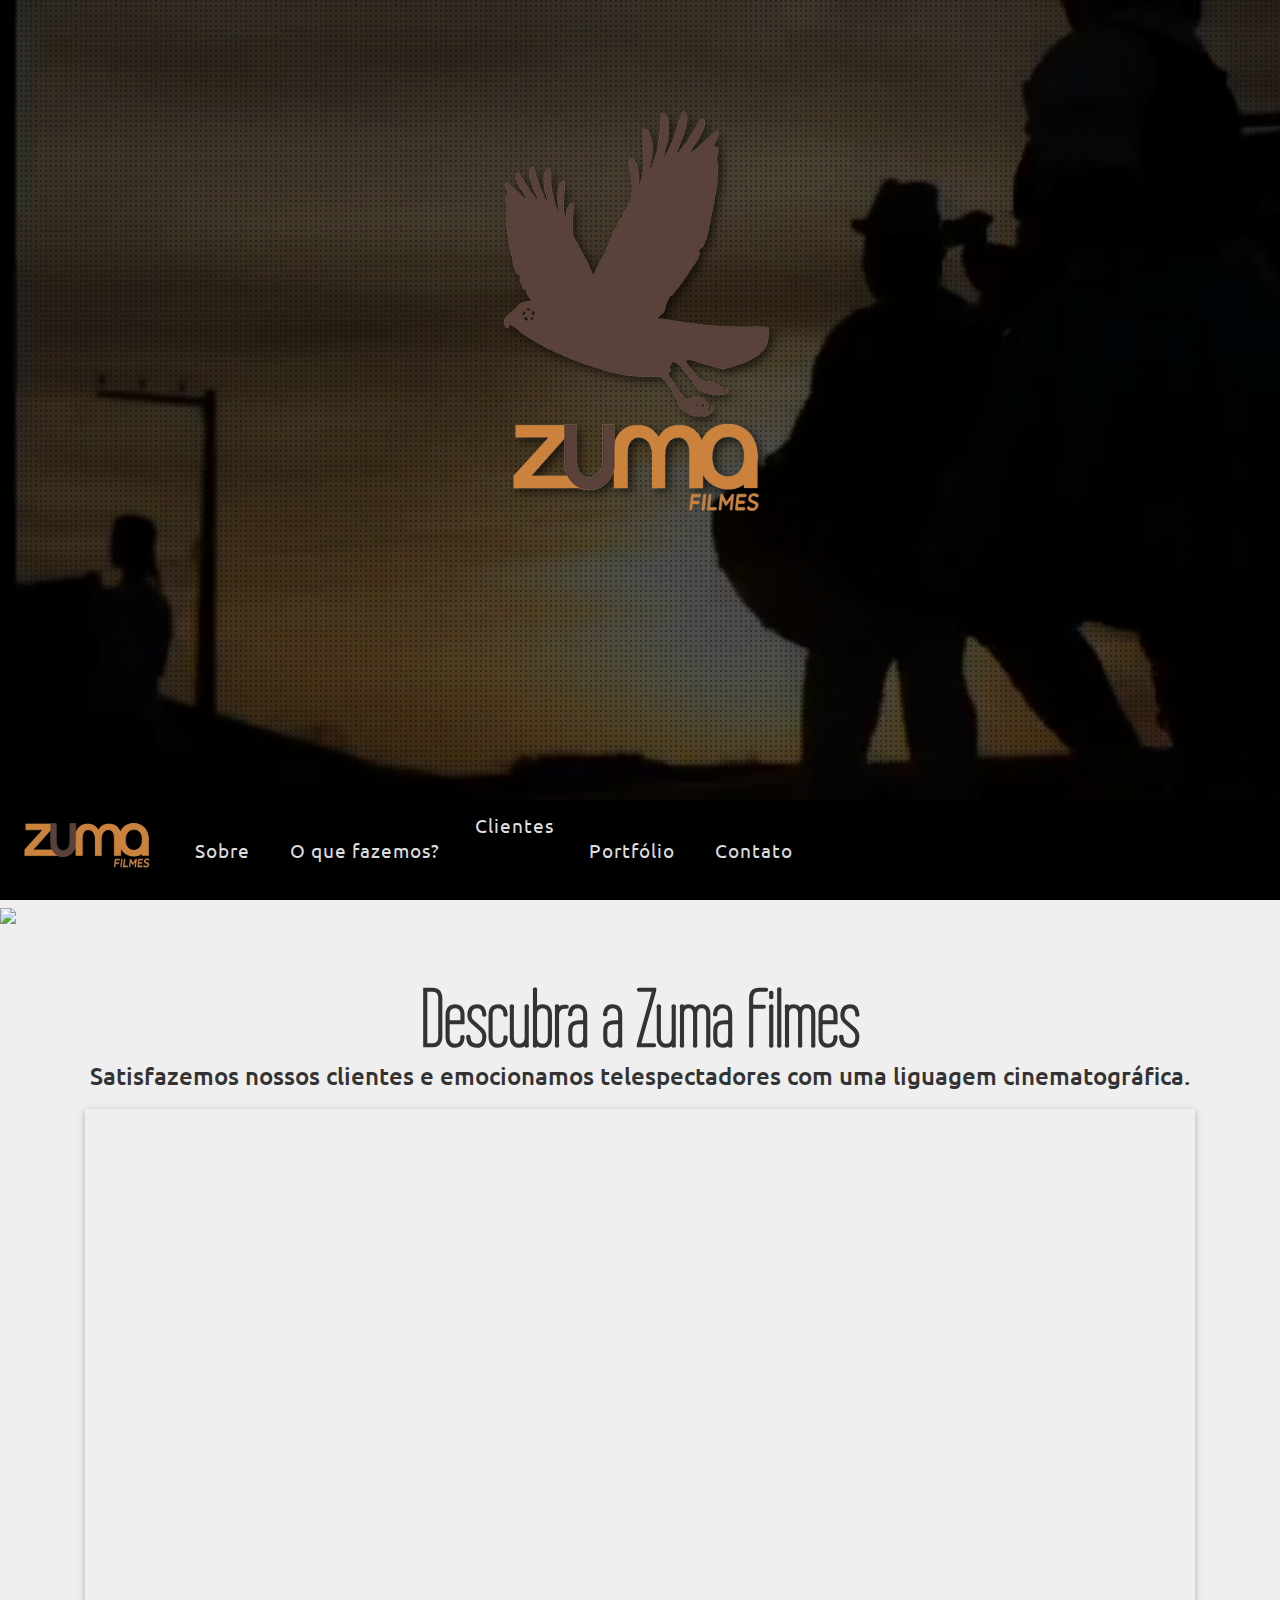
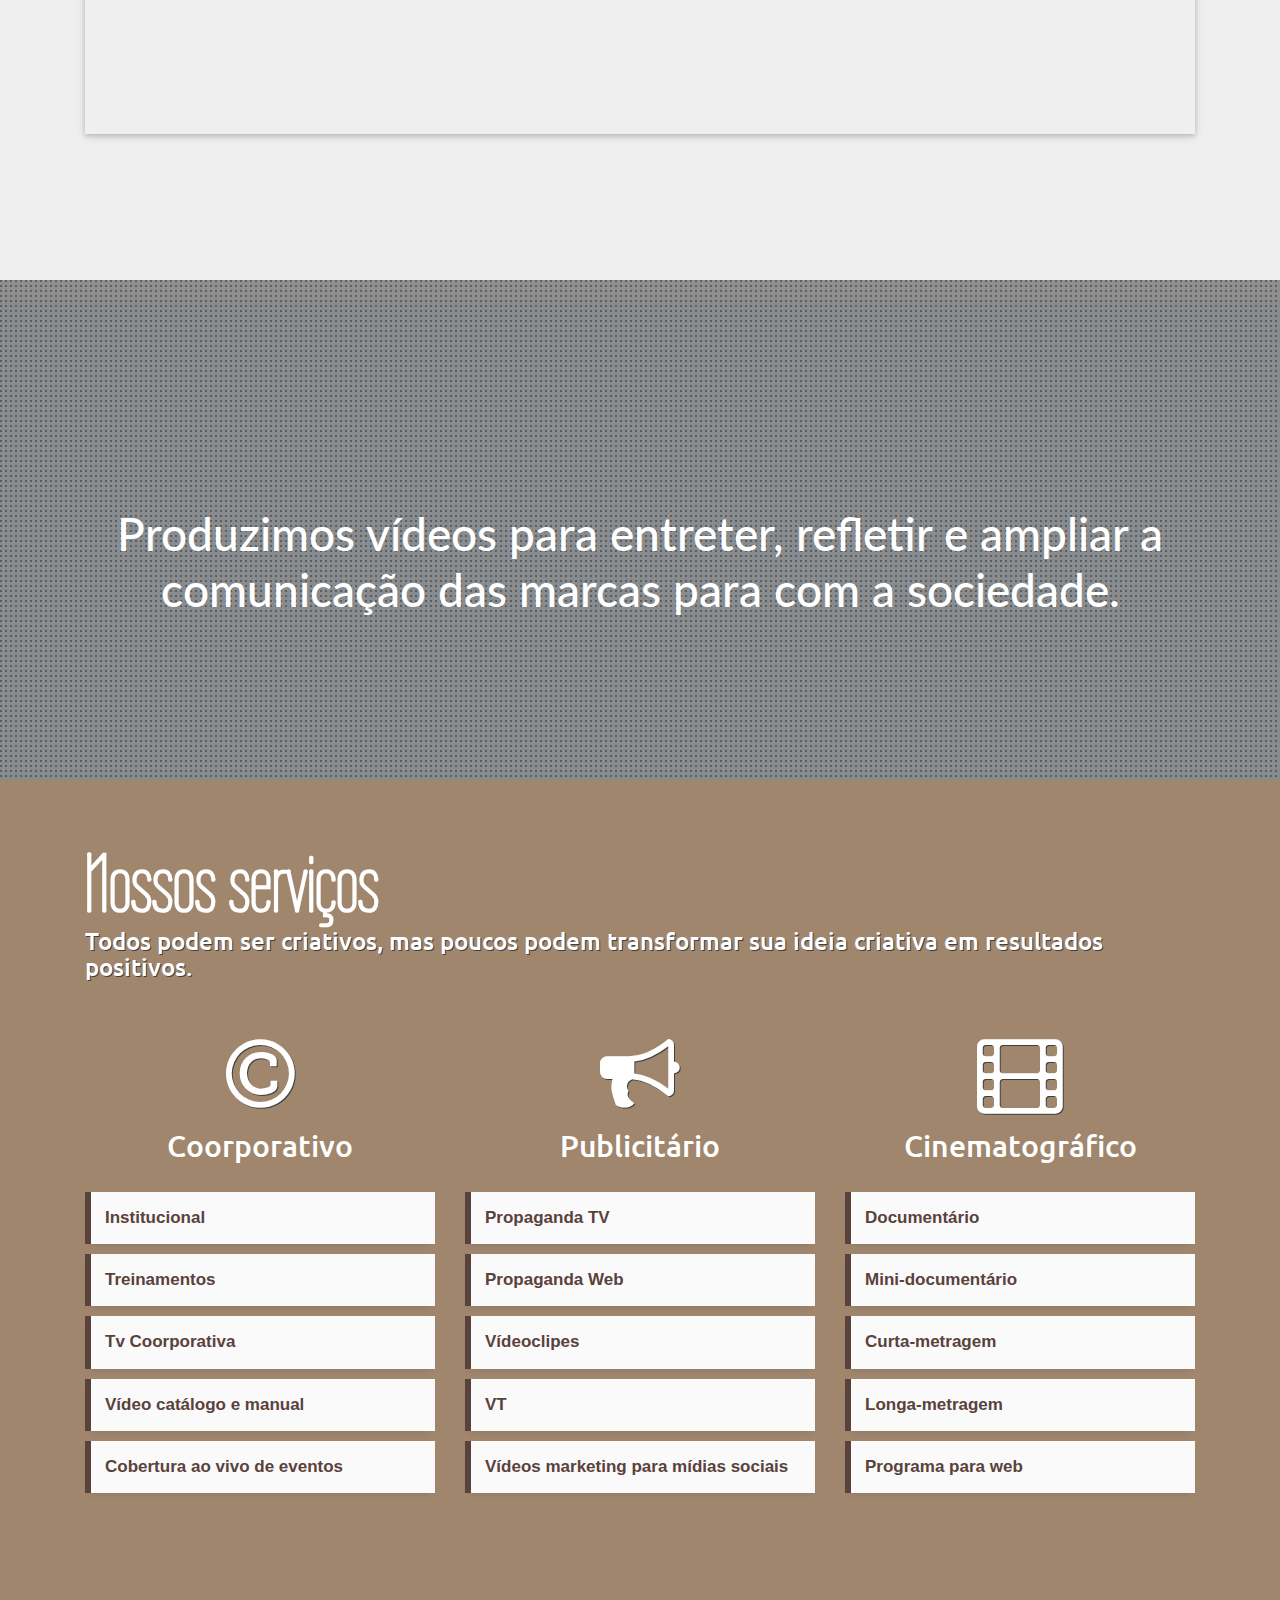
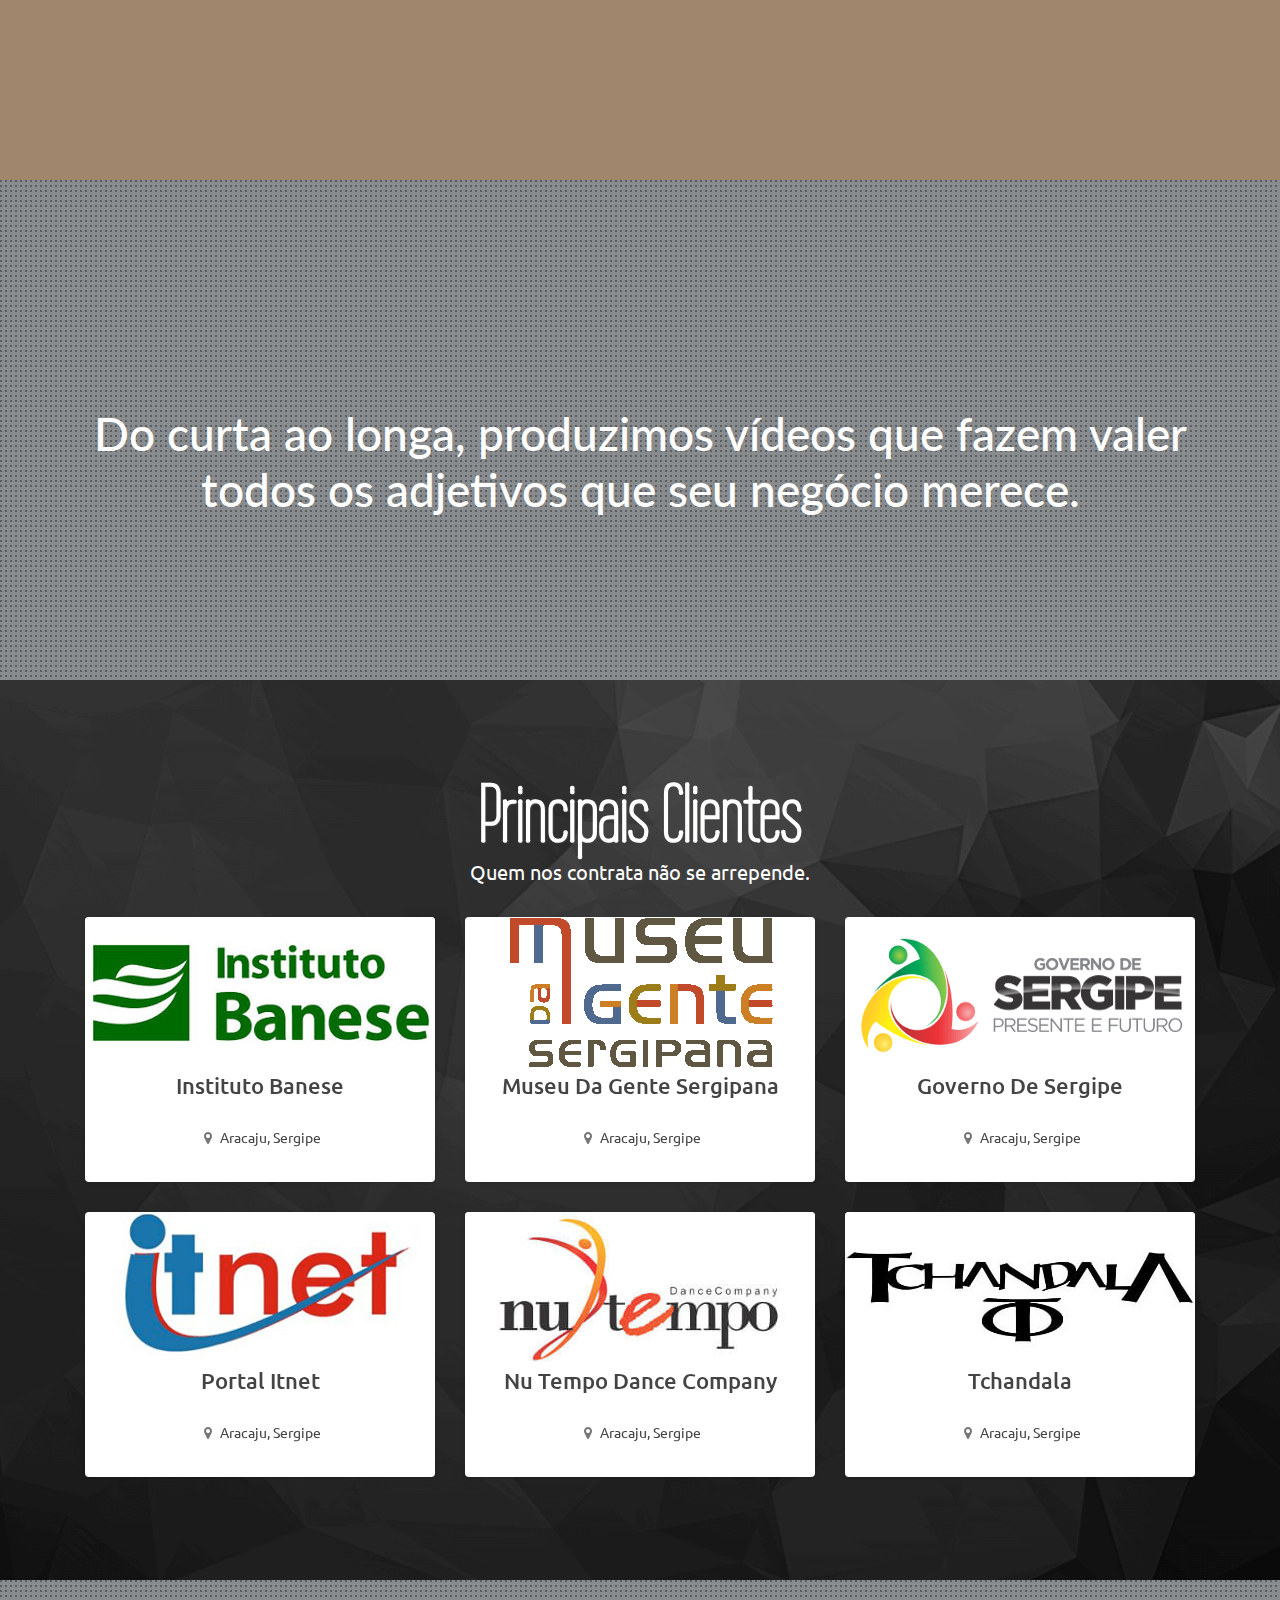
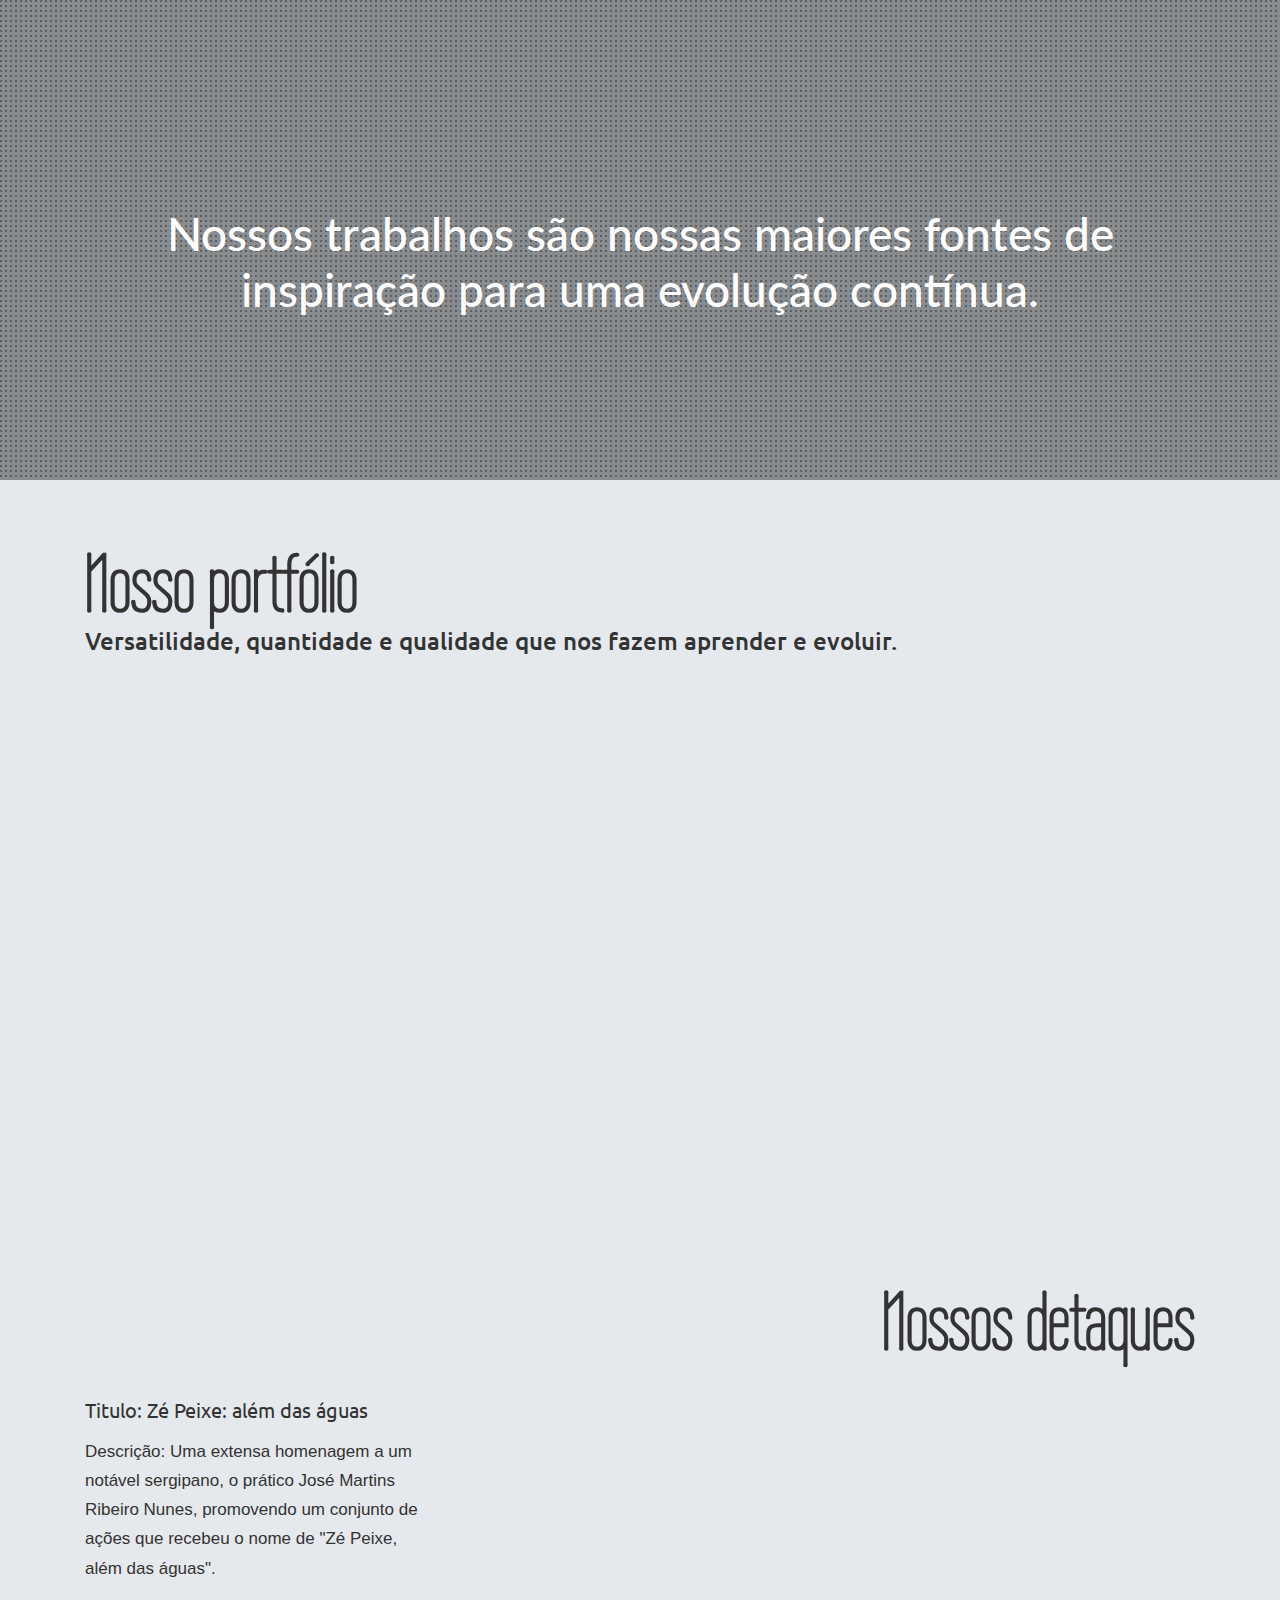
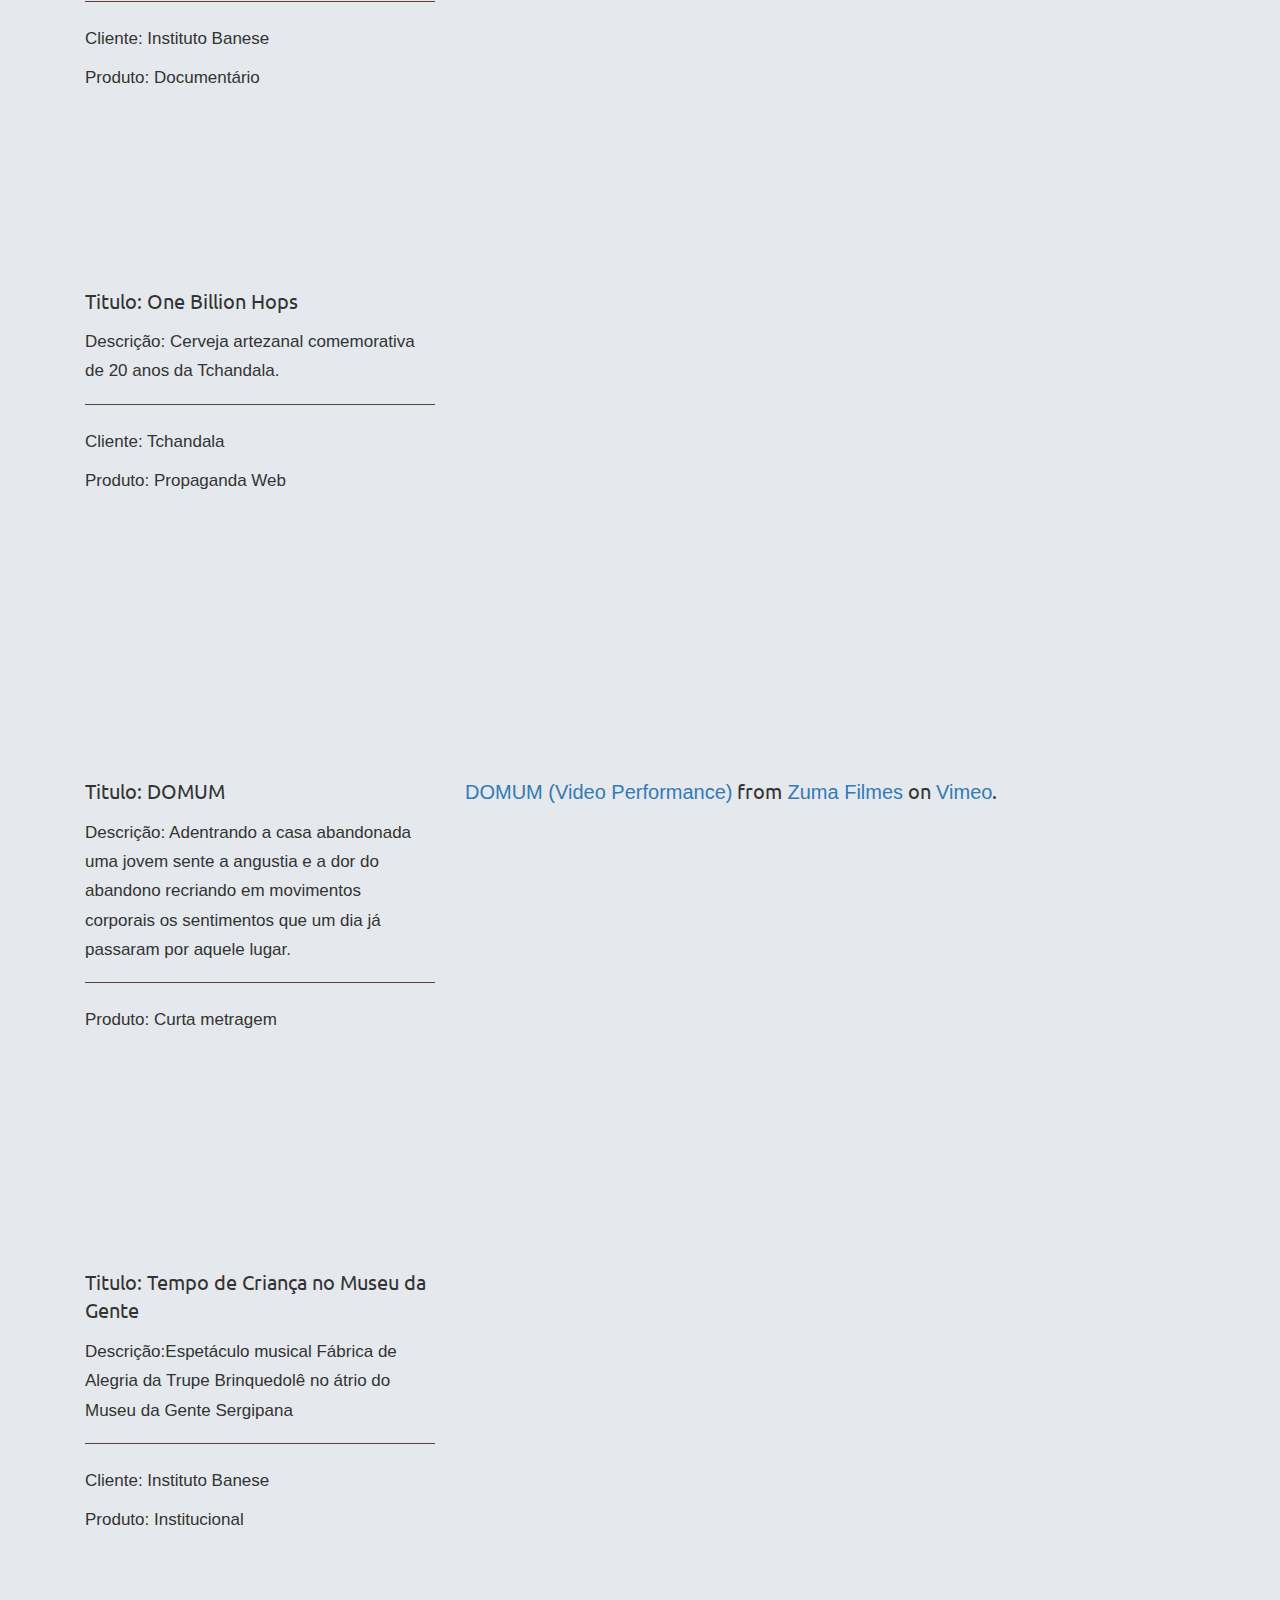
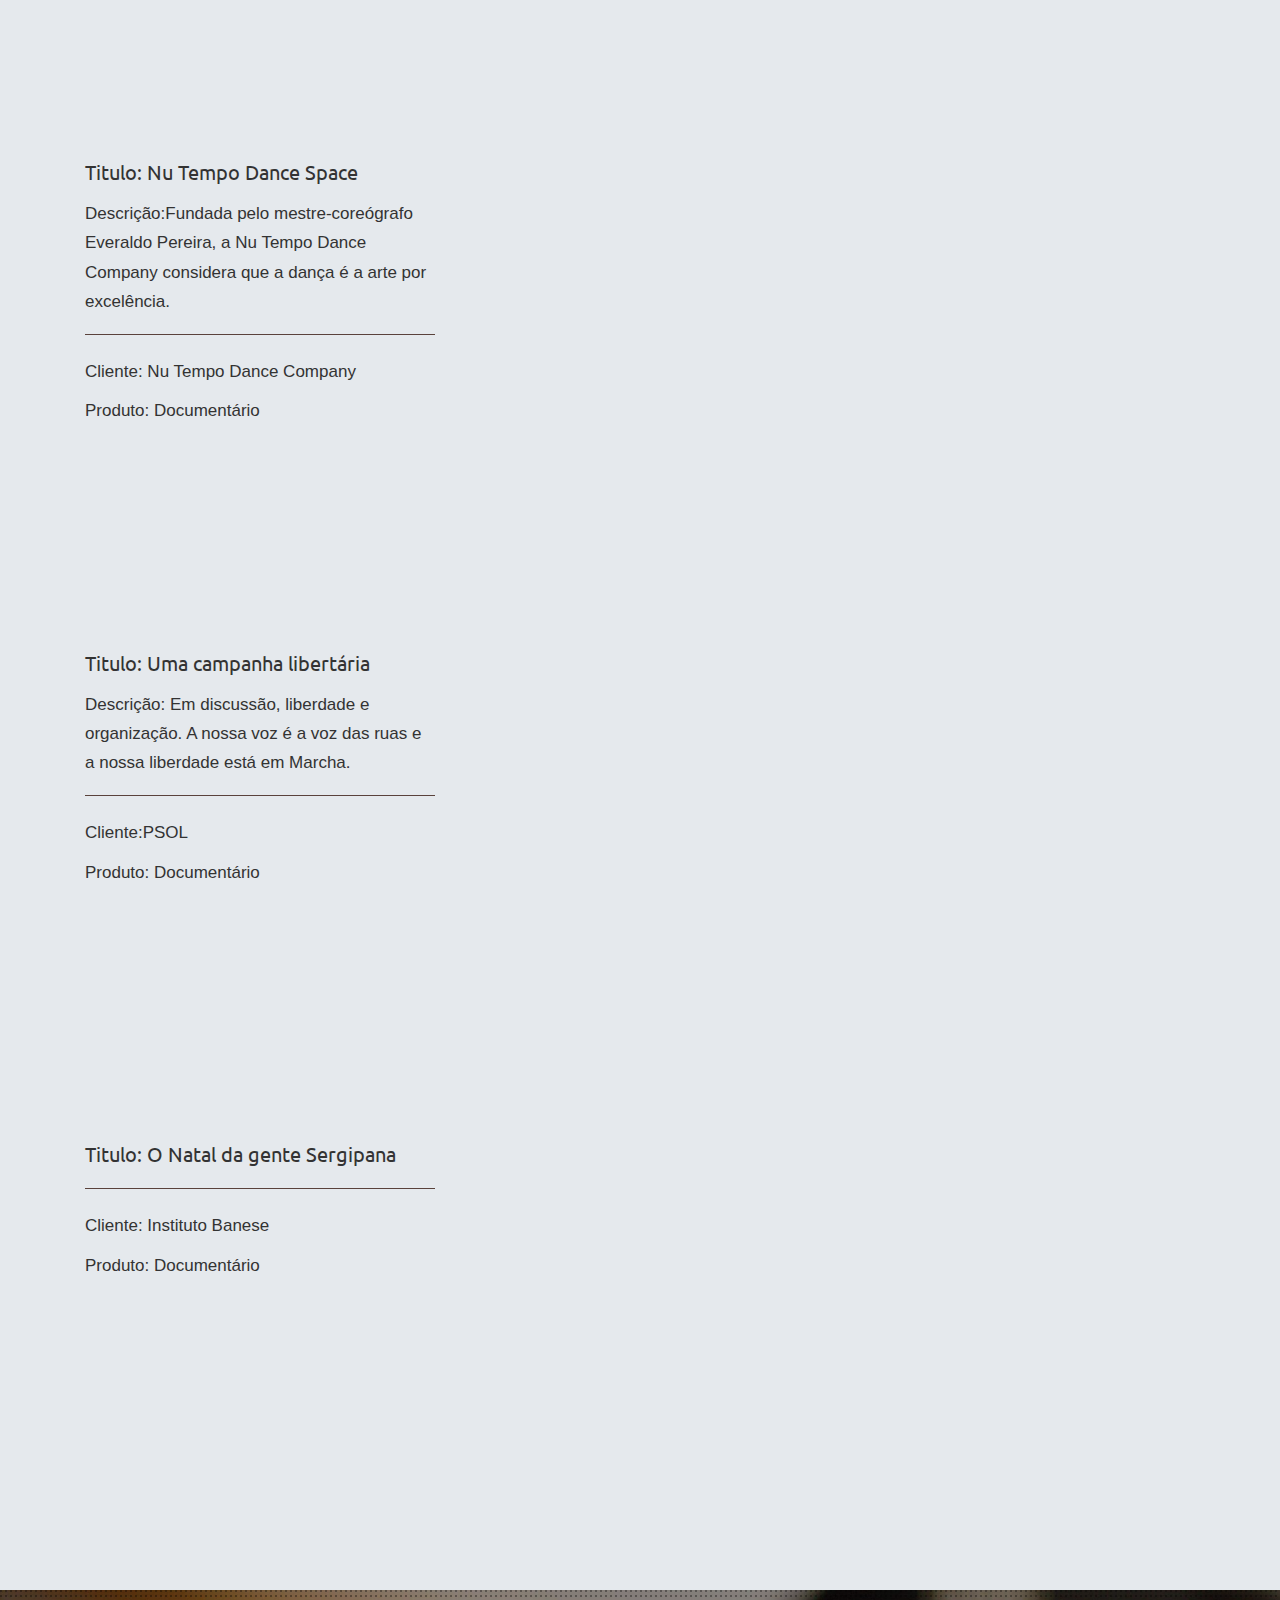
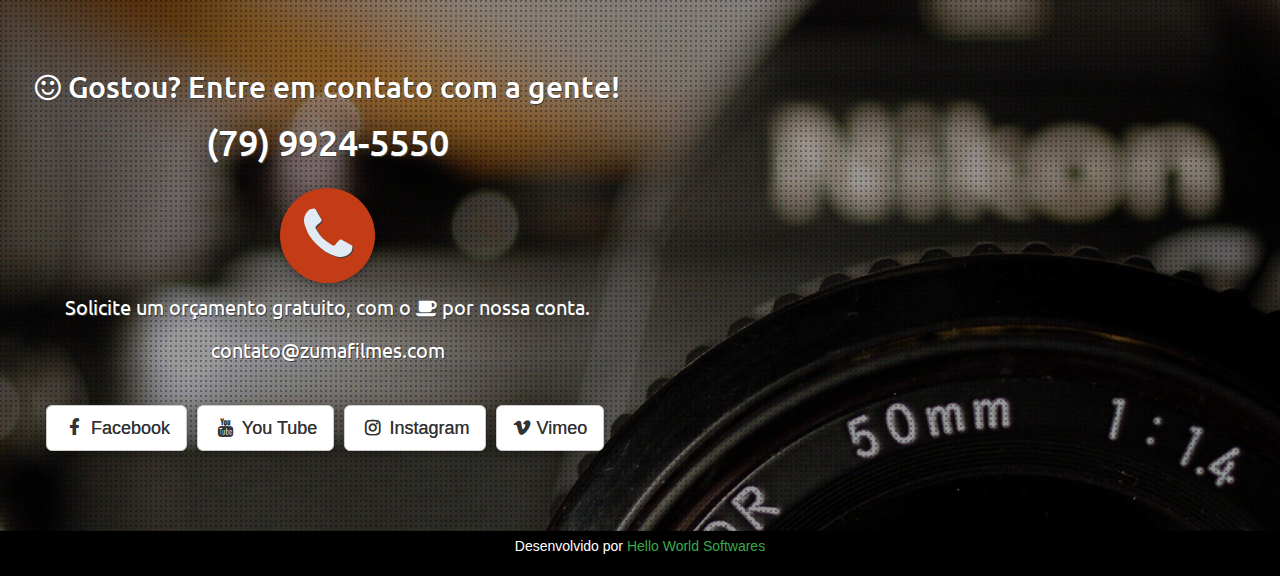
==== index.min.html @ e7a1ebfd "Min html" ====
<!DOCTYPE html><html lang="pt"><head> <meta charset="utf-8"> <meta name="viewport" content="width=device-width, initial-scale=1.0, maximum-scale=1, user-scalable=0"> <meta name="description" content=""> <meta name="author" content="Zuma Filmes"> <link rel="shortcut icon" href="img/favicon.png"> <title>Zuma Filmes</title> <link href="https://maxcdn.bootstrapcdn.com/bootstrap/3.3.4/css/bootstrap.min.css" rel="stylesheet"> <script src="http://code.jquery.com/jquery-1.11.3.min.js"></script> <script src="http://code.jquery.com/jquery-migrate-1.2.1.min.js"></script> <link rel="stylesheet" href="https://maxcdn.bootstrapcdn.com/font-awesome/4.4.0/css/font-awesome.min.css" type="text/css"> <link href='http://fonts.googleapis.com/css?family=Ubuntu:400,700,700italic' rel='stylesheet' type='text/css'> <link href='http://fonts.googleapis.com/css?family=Wire+One' rel='stylesheet' type='text/css'> <link href='http://fonts.googleapis.com/css?family=Gloria+Hallelujah' rel='stylesheet' type='text/css'> <link href="https://fonts.googleapis.com/css?family=Lato:900" rel="stylesheet"><!-- CSS -- <link href="css/custom.css" rel="stylesheet" type="text/css"> <link href="css/animate.css" rel="stylesheet" type="text/css"> <link href="css/rotating-card.css" rel="stylesheet" type="text/css"> <link href="css/timeline.css" rel="stylesheet" type="text/css"> --> <link href="css/all.min.css" rel="stylesheet" type="text/css"><!-- Warming Up <script src="http://pupunzi.com/mb.components/mb.YTPlayer/demo/inc/jquery.mb.YTPlayer.js"></script>--></head><body><!-- <div class="overlay"> <svg class="svg svg--rays" _viewBox="0 0 500 500"> <circle r="50%" cx="50%" cy="50%" class="c-rays"></circle></svg><svg viewBox="0 0 280 280" class="svg svg--bird"> <defs> <mask id="mask" maskunits="userSpaceOnUse" maskcontentunits="userSpaceOnUse"> <image xlink:href="img/zuma.gif" width="277" height="293"></image> </mask> <linearGradient id="gr-1" x1="0" y1="0" x2="100%" y2="100%"> <stop offset="15%" class="stop-color stop-color--1"/> <stop offset="45%" class="stop-color stop-color--2"/> <stop offset="55%" class="stop-color stop-color--2"/> <stop offset="85%" class="stop-color stop-color--3"/> </linearGradient> <linearGradient id="gr-2" x1="0" y1="100%" x2="100%" y2="0%"> <stop offset="15%" class="stop-color stop-color--4"/> <stop offset="45%" class="stop-color stop-color--5" stop-opacity="0"/> <stop class="stop-color stop-color--5" stop-opacity="0"/> <stop offset="85%" class="stop-color stop-color--6"/> </linearGradient> </defs> <g mask="url(#mask)" class="g-container"> <rect fill="url(#gr-1)" width="100%" height="100%" ></rect> <rect fill="url(#gr-2)" width="100%" height="100%" ></rect> </g></svg> </div>--> <header> <section class="content-section hidden-xs"> <div id="container"> <video autoplay loop muted> <source src="video/zuma.mp4" type="video/mp4"> <source src="video/flowers.webm" type="video/webm"> </video> <div class="content" id="video-content"> <div class="col-lg-12"> <img src="img/zuma_imagem.png" class="centralizar-imagem zuma-logo-principal animated flipInX"/> <h3> </h3> </div></div></div></section> <div id="custom-bootstrap-menu" class="navbar navbar-default menu menu-sempre-fixo" role="navigation"> <div class="navbar-header"> <a id="brand" class="navbar-brand opcao-menu-brand" style="padding: 20px 20px;" href="#"><img src="img/zuma_logo.png"> </a> <button type="button" class="navbar-toggle" data-toggle="collapse" data-target=".navbar-menubuilder"><span class="sr-only">Toggle navigation</span><span class="icon-bar"></span><span class="icon-bar"></span><span class="icon-bar"></span> </button> </div><div class="collapse navbar-collapse navbar-menubuilder" style="background:black"> <ul class="nav navbar-nav navbar-left hidden-md hidden-lg"> <li><a href="#sobre" class="opcao-menu ">Sobre</a> </li><li><a href="#fazemo" class="opcao-menu">O que fazemos?</a> </li><li><a href="#portifolio" class="opcao-menu">Clientes</a> </li><li><a href="#trabalhos" class="opcao-menu">Portfólio</a> </li><li><a href="#contato" class="opcao-menu">Contato</a> </li></ul> <ul class="nav navbar-nav navbar-left hidden-xs hidden-sm"> <li><a href="#sobre" class="opcao-menu " style="padding: 40px 20px;">Sobre</a> </li><li><a href="#fazemo" class="opcao-menu" style="padding: 40px 20px;">O que fazemos?</a> </li><li><a href="#portifolio" class="opcao-menu">Clientes</a> </li><li><a href="#trabalhos" class="opcao-menu" style="padding: 40px 20px;">Portfólio</a> </li><li><a href="#contato" class="opcao-menu" style="padding: 40px 20px;">Contato</a> </li></ul> </div><div href="#screens" id="transicao" class="hidden-xs"> <img src="http://www.radiorock.com.br/wp-content/themes/avenue/Avenue/static/img/razura-preta-topo.png" style=" margin-top: 0px;min-width: 100%;max-height: 40px;"/> </div></div></header> <section id="sobre"> <div class="container"> <div class="col-lg-12"> <h1 class="titulo-sessao wow slideInLeft" style="text-shadow:none">Descubra a Zuma Filmes</h1> <h3 class="sub-titulo-sessao wow slideInRight" style="text-shadow:none;padding-bottom:20px">Satisfazemos nossos clientes e emocionamos telespectadores com uma liguagem cinematográfica.</h3> <div class="embed-responsive embed-responsive-16by9" style=" box-shadow: 0 2px 5px 0 rgba(0, 0, 0, 0.16), 0 2px 10px 0 rgba(0, 0, 0, 0.12);"> <iframe class="embed-responsive-item" src="https://www.youtube.com/embed/pJKZ2HqVCnQ" frameborder="0" allowfullscreen></iframe> </div></div></div></section> <section id="parallaxBar" class="hidden-xs" data-speed="6" data-type="background"> <div style="background:url(img/bg_video.png);height:100%"> <div class="container"> <h1 style="color:white;text-align:center;padding-top:50px">Produzimos vídeos para entreter, refletir e ampliar a comunicação das marcas para com a sociedade.</h1> </div></div></section> <section id="fazemo" class="cta cta--large cta-secondary"> <div class="container"> <div class="col-lg-12 col-sm-12 col-md-12 " style="padding-bottom:30px"> <h1 class="titulo-sessao wow slideInLeft" style="text-align:left;text-shadow:none;color:white">Nossos serviços</h1> <h3 class="sub-titulo-sessao wow slideInRight" style="text-align:left;color:white">Todos podem ser criativos, mas poucos podem transformar sua ideia criativa em resultados positivos.</h3> </div><div class="col-lg-4"> <h1 class="titulo-sessao" style=" padding-top: 0px;"><i class="fa fa-copyright" aria-hidden="true" style="color:white"></i></h1> <h2 style="text-align:center;color:white ;margin-top: 10px; margin-bottom:30px">Coorporativo</h2> <div class="notice notice-success"> <strong>Institucional</strong> </div><div class="notice notice-success"> <strong>Treinamentos</strong> </div><div class="notice notice-success"> <strong>Tv Coorporativa</strong> </div><div class="notice notice-success"> <strong>Vídeo catálogo e manual</strong> </div><div class="notice notice-success"> <strong>Cobertura ao vivo de eventos</strong> </div></div><div class="col-lg-4"> <h1 class="titulo-sessao" style=" padding-top: 0px;"><i class="fa fa-bullhorn" style="color:white" aria-hidden="true"></i></h1> <h2 style="text-align:center;color:white; margin-top: 10px; margin-bottom:30px">Publicitário</h2> <div class="notice notice-success"> <strong>Propaganda TV</strong> </div><div class="notice notice-success"> <strong>Propaganda Web</strong> </div><div class="notice notice-success"> <strong>Vídeoclipes</strong> </div><div class="notice notice-success"> <strong>VT</strong> </div><div class="notice notice-success"> <strong>Vídeos marketing para mídias sociais</strong> </div></div><div class="col-lg-4"> <h1 class="titulo-sessao" style=" padding-top: 0px;"><i class="fa fa-film" aria-hidden="true" style="color:white"></i></h1> <h2 style="text-align:center;color:white ;margin-top: 10px; margin-bottom:30px">Cinematográfico</h2> <div class="notice notice-success"> <strong>Documentário</strong> </div><div class="notice notice-success"> <strong>Mini-documentário</strong> </div><div class="notice notice-success"> <strong>Curta-metragem</strong> </div><div class="notice notice-success"> <strong>Longa-metragem</strong> </div><div class="notice notice-success"> <strong>Programa para web</strong> </div></div></div></section> <section id="parallaxBar" class="hidden-xs" data-speed="6" style="background: url('img/lobo.jpg') 0% 0 fixed;background-size:cover"> <div style="background:url(img/bg_video.png);height:100%;"> <div class="container"> <h1 style="color:white;text-align:center;padding-top:50px"> Do curta ao longa, produzimos vídeos que fazem valer todos os adjetivos que seu negócio merece.</h1> </div></div></section> <section id="portifolio" > <div class="container"> <div class="col-md-12 " style="padding-bottom:20px"> <h1 class="titulo-sessao wow slideInRight">Principais Clientes </h1> <p style="text-align:center; " class="wow slideInLeft">Quem nos contrata não se arrepende.</p></div><div class="col-lg-4 col-md-6 wow flipInX " data-wow-delay="0.1s"> <div class="card-container"> <div class="card"> <div class="front"> <div class="cover"> <img src="img/videos/baneselogo.jpg"/> </div><div class="content"> <div class="main"> <h3 class="name">Instituto Banese</h3> <h5 style="text-align:center"><i class="fa fa-map-marker fa-fw text-muted"></i> Aracaju, Sergipe </h5> </div></div></div><div class="back"> <div class="header"> <img src="img/videos/foliadagente.png" style="max-width:100%"/> </div><div class="content"> <div class="main"> <h5 class="motto">"Trabalhamos para o Instituto Banese desde 2014 e já fizemos cobertura de diversos eventos deles."</h5> <h5 style="text-align:center"><a href="https://www.youtube.com/user/InstitutoBanese" target="_blank">YouTube</a></h5> </div></div></div></div></div></div><div class="col-lg-4 col-md-6 wow flipInX " data-wow-delay="0.9s"> <div class="card-container"> <div class="card"> <div class="front"> <div class="cover"> <img src="img/videos/museoLogo.png"/> </div><div class="content"> <div class="main"> <h3 class="name">Museu da Gente Sergipana</h3> <h5 style="text-align:center"><i class="fa fa-map-marker fa-fw text-muted"></i> Aracaju, Sergipe </h5> </div></div></div><div class="back"> <div class="header"> <img src="img/videos/museu.jpg" style="max-width:100%"/> </div><div class="content"> <div class="main"> <h5 class="motto">Com eles tivemos experiências incríveis que valorizam e enaltecem a cultura popular sergipana.</h5> <h5 style="text-align:center"><a href="http://www.museudagentesergipana.com.br/" target="_blank">Site</a></h5> </div></div></div></div></div></div><div class="col-lg-4 col-md-6 wow flipInX " data-wow-delay="0.9s"> <div class="card-container"> <div class="card"> <div class="front"> <div class="cover"> <img src="img/videos/governologo.png"/> </div><div class="content"> <div class="main"> <h3 class="name">Governo de Sergipe</h3> <h5 style="text-align:center"><i class="fa fa-map-marker fa-fw text-muted"></i> Aracaju, Sergipe </h5> </div></div></div><div class="back"> <div class="header"> <img src="img/videos/governo.jpg" style="max-width:100%"/> </div><div class="content"> <div class="main"> <h5 class="motto">.</h5> <h5 style="text-align:center"><a href="http://www.segov.se.gov.br/" target="_blank">Site</a></h5> </div></div></div></div></div></div><div class="col-lg-4 col-md-6 wow flipInX " data-wow-delay="0.9s"> <div class="card-container"> <div class="card"> <div class="front"> <div class="cover"> <img src="img/videos/itnetLogo.png"/> </div><div class="content"> <div class="main"> <h3 class="name">Portal Itnet</h3> <h5 style="text-align:center"><i class="fa fa-map-marker fa-fw text-muted"></i> Aracaju, Sergipe </h5> </div></div></div><div class="back"> <div class="header"> <img src="img/videos/itnet.jpg" style="max-width:100%"/> </div><div class="content"> <div class="main"> <h5 class="motto">O maior portal de notícias do interior sergipano nos contratou para desenvolvermos uma web série sobre a cidade Itabaiana.</h5> <h5 style="text-align:center"><a href="http://itnet.com.br/" target="_blank">Site</a></h5> </div></div></div></div></div></div><div class="col-lg-4 col-md-6 wow flipInX " data-wow-delay="0.5s"> <div class="card-container"> <div class="card"> <div class="front"> <div class="cover"> <img src="img/videos/nudance.jpg"/> </div><div class="content"> <div class="main"> <h3 class="name">Nu Tempo Dance Company</h3> <h5 style="text-align:center"><i class="fa fa-map-marker fa-fw text-muted"></i> Aracaju, Sergipe </h5> </div></div></div><div class="back"> <div class="header"> <img src="img/videos/nutempo.jpg" style="max-width:100%"/> </div><div class="content"> <div class="main"> <h5 class="motto">Fundada pelo mestre-coreógrafo Everaldo Pereira, a Nu Tempo Dance Company considera que a dança é a arte por excelência.</h5> <h5 style="text-align:center"><a href="https://www.facebook.com/nutempooficial" target="_blank">Facebook</a></h5> </div></div></div></div></div></div><div class="col-lg-4 col-md-6 wow flipInX " data-wow-delay="0.5s"> <div class="card-container"> <div class="card"> <div class="front"> <div class="cover"> <img src="img/videos/Tchandala_logo.jpg"/> </div><div class="content"> <div class="main"> <h3 class="name">Tchandala</h3> <h5 style="text-align:center"><i class="fa fa-map-marker fa-fw text-muted"></i> Aracaju, Sergipe </h5> </div></div></div><div class="back"> <div class="header"> <img src="img/videos/tchandala.jpg" style="max-width:100%"/> </div><div class="content"> <div class="main"> <h5 class="motto">Produzimos o comercial da cerveja artezanal da maior banda de heavy metal sergipana.</h5> <h5 style="text-align:center"><a href="https://www.facebook.com/Tchandala/?fref=ts" target="_blank">Facebook</a></h5> </div></div></div></div></div></div></div></section> <section id="parallaxBar" class="hidden-xs" data-speed="6" style="background: url('img/fundo.jpg') 0% 0 fixed;background-size:cover"> <div style="background:url(img/bg_video.png);height:100%;"> <div class="container"> <h1 style="color:white;text-align:center;padding-top:50px">Nossos trabalhos são nossas maiores fontes de inspiração para uma evolução contínua.</h1> </div></div></section> <section id="trabalhos"> <div class="container"> <div class="col-lg-12 col-sm-12 col-md-12" style="padding-bottom:30px"> <h1 class="titulo-sessao wow slideInRight" style="text-align:left;text-shadow:none">Nosso portfólio </h1> <h3 class="sub-titulo-sessao wow slideInRight hidden-xs" style="text-align:left;text-shadow:none">Versatilidade, quantidade e qualidade que nos fazem aprender e evoluir.</h3> </div><section id="grid-videos" style="padding-bottom:50px"> <div class="row"> <div class="col-sm-3 nopadding"> <div class="embed-responsive embed-responsive-16by9"> <iframe width="560" height="315" src="https://www.youtube.com/embed/KtkFDJs0HhQ" frameborder="0" allowfullscreen></iframe> </div></div><div class="col-sm-3 nopadding"> <div class="embed-responsive embed-responsive-16by9"> <iframe width="560" height="315" src="https://www.youtube.com/embed/j9x23odoT4Y" frameborder="0" allowfullscreen></iframe> </div></div><div class="col-sm-3 nopadding"> <div class="embed-responsive embed-responsive-16by9"> <iframe width="560" height="315" src="https://www.youtube.com/embed/FSR_4VBdmDw" frameborder="0" allowfullscreen></iframe> </div></div><div class="col-sm-3 nopadding"> <div class="embed-responsive embed-responsive-16by9"> <iframe width="560" height="315" src="https://www.youtube.com/embed/XS3BgR0DpUg" frameborder="0" allowfullscreen></iframe> </div></div></div><div class="row"> <div class="col-sm-3 nopadding"> <div class="embed-responsive embed-responsive-16by9"> <iframe width="560" height="315" src="https://www.youtube.com/embed/1b-X69Cxqwo" frameborder="0" allowfullscreen></iframe> </div></div><div class="col-sm-3 nopadding"> <div class="embed-responsive embed-responsive-16by9"> <iframe width="560" height="315" src="https://www.youtube.com/embed/04eocfVBYmU" frameborder="0" allowfullscreen></iframe> </div></div><div class="col-sm-3 nopadding"> <div class="embed-responsive embed-responsive-16by9"> <iframe width="560" height="315" src="https://www.youtube.com/embed/du3YpM37juA" frameborder="0" allowfullscreen></iframe> </div></div><div class="col-sm-3 nopadding"> <div class="embed-responsive embed-responsive-16by9"> <iframe width="560" height="315" src="https://www.youtube.com/embed/znT2S2d2i44" frameborder="0" allowfullscreen></iframe> </div></div></div><div class="row"> <div class="col-sm-3 nopadding"> <div class="embed-responsive embed-responsive-16by9"> <iframe width="560" height="315" src="https://www.youtube.com/embed/_DZYJCPSVqs" frameborder="0" allowfullscreen></iframe> </div></div><div class="col-sm-3 nopadding"> <div class="embed-responsive embed-responsive-16by9"> <iframe width="560" height="315" src="https://www.youtube.com/embed/tKzVLRbCFDI" frameborder="0" allowfullscreen></iframe> </div></div><div class="col-sm-3 nopadding"> <div class="embed-responsive embed-responsive-16by9"> <iframe width="560" height="315" src="https://www.youtube.com/embed/ehPqsVdxzCk" frameborder="0" allowfullscreen></iframe> </div></div><div class="col-sm-3 nopadding"> <div class="embed-responsive embed-responsive-16by9"> <iframe width="560" height="315" src="https://www.youtube.com/embed/7Wu-Hi3N0Us" frameborder="0" allowfullscreen></iframe> </div></div></div></section> <section id="list-video" class="hidden-xs"> <div class="col-lg-12 col-sm-12 col-md-12" style="padding-bottom:30px"> <h1 class="titulo-sessao wow slideInRight" style="text-align:right;text-shadow:none">Nossos detaques</h1> <h3 class="sub-titulo-sessao wow slideInRight hidden-xs" style="text-align:right;text-shadow:none"></h3> </div><div class="row" style="padding:40px 0px"> <div class="col-lg-4"> <p>Titulo: Zé Peixe: além das águas</p><p><small>Descrição: Uma extensa homenagem a um notável sergipano, o prático José Martins Ribeiro Nunes, promovendo um conjunto de ações que recebeu o nome de "Zé Peixe, além das águas".</small> </p><hr style="border-top:1px solid #5a423c"> <p><small>Cliente: Instituto Banese </small> </p><p><small>Produto: Documentário</small> </p></div><div class="col-lg-8"> <div class="embed-responsive embed-responsive-16by9"> <iframe src="https://www.youtube.com/embed/FhXn9gDIuV4" frameborder="0" allowfullscreen></iframe> </div></div></div><div class="row" style="padding:40px 0px"> <div class="col-lg-4"> <p>Titulo: One Billion Hops </p><p><small>Descrição: Cerveja artezanal comemorativa de 20 anos da Tchandala.</small> </p><hr style="border-top:1px solid #5a423c"> <p><small>Cliente: Tchandala </small> <p><small>Produto: Propaganda Web </small> </p></div><div class="col-lg-8"> <div class="embed-responsive embed-responsive-16by9"> <iframe src="https://www.youtube.com/embed/2GgBBh-ak1A" frameborder="0" allowfullscreen></iframe> </div></div></div><div class="row" style="padding:40px 0px"> <div class="col-lg-4"> <p>Titulo: DOMUM</p><p><small>Descrição: Adentrando a casa abandonada uma jovem sente a angustia e a dor do abandono recriando em movimentos corporais os sentimentos que um dia já passaram por aquele lugar.</small> </p><hr style="border-top:1px solid #5a423c"> <p><small>Produto: Curta metragem </small> </p></div><div class="col-lg-8"> <div class="embed-responsive embed-responsive-16by9"> <iframe src="https://player.vimeo.com/video/131702163" width="500" height="281" frameborder="0" webkitallowfullscreen mozallowfullscreen allowfullscreen></iframe> <p><a href="https://vimeo.com/131702163">DOMUM (Video Performance)</a> from <a href="https://vimeo.com/zumafilmes">Zuma Filmes</a> on <a href="https://vimeo.com">Vimeo</a>.</p></div></div></div><div class="row" style="padding:40px 0px"> <div class="col-lg-4"> <p>Titulo: Tempo de Criança no Museu da Gente</p><p><small>Descrição:Espetáculo musical Fábrica de Alegria da Trupe Brinquedolê no átrio do Museu da Gente Sergipana</small> </p><hr style="border-top:1px solid #5a423c"> <p><small>Cliente: Instituto Banese </small> </p><p><small>Produto: Institucional </small> </p></div><div class="col-lg-8"> <div class="embed-responsive embed-responsive-16by9"> <iframe src="https://www.youtube.com/embed/znT2S2d2i44" frameborder="0" allowfullscreen></iframe> </div></div></div><div class="row" style="padding:40px 0px"> <div class="col-lg-4"> <p>Titulo: Nu Tempo Dance Space</p><p><small>Descrição:Fundada pelo mestre-coreógrafo Everaldo Pereira, a Nu Tempo Dance Company considera que a dança é a arte por excelência.</small> </p><hr style="border-top:1px solid #5a423c"> <p><small>Cliente: Nu Tempo Dance Company</small> </p><p><small>Produto: Documentário</small> </p></div><div class="col-lg-8"> <div class="embed-responsive embed-responsive-16by9"> <iframe src="https://www.youtube.com/embed/XS3BgR0DpUg" frameborder="0" allowfullscreen></iframe> </div></div></div><div class="row" style="padding:40px 0px"> <div class="col-lg-4"> <p>Titulo: Uma campanha libertária</p><p><small>Descrição: Em discussão, liberdade e organização. A nossa voz é a voz das ruas e a nossa liberdade está em Marcha.</small></p><hr style="border-top:1px solid #5a423c"> <p><small>Cliente:PSOL </small> </p><p><small>Produto: Documentário</small> </p></div><div class="col-lg-8"> <div class="embed-responsive embed-responsive-16by9"> <iframe src="https://www.youtube.com/embed/04eocfVBYmU" frameborder="0" allowfullscreen></iframe> </div></div></div><div class="row" style="padding:40px 0px"> <div class="col-lg-4"> <p>Titulo: O Natal da gente Sergipana</p><hr style="border-top:1px solid #5a423c"> <p><small>Cliente: Instituto Banese </small> </p><p><small>Produto: Documentário</small> </p></div><div class="col-lg-8"> <div class="embed-responsive embed-responsive-16by9"> <iframe src="https://www.youtube.com/embed/_DZYJCPSVqs" frameborder="0" allowfullscreen></iframe> </div></div></div></section> </div></section> <section id="contato"> <div style="background:url('img/bg_video.png');padding:60px 0px;"> <div class="container-fluid"> <div class="col-lg-6"> <h2 style="text-align:center " class="wow slideInleft"><i class="fa fa-smile-o" aria-hidden="true"></i> Gostou? Entre em contato com a gente!</h4> <h1 style="text-align:center" class="wow slideInRight">(79) 9924-5550 </h1> <div class="round-button centralizar-imagem wow zoomIn"> <div class="round-button-circle"> <a href="tel:07999245550" class="round-button "> <p class="fa fa-2x fa fa-phone" style=" margin-top: -15px;"></p></a> </div></div></h4> <p style="padding-top:10px;margin:0 0 5px;text-align:center" class="wow slideInleft">Solicite um orçamento gratuito, com o <i class="fa fa-coffee" aria-hidden="true"></i> por nossa conta. </p><p style="padding-top:10px;margin:0 0 5px;text-align:center" class="wow slideInRight">contato@zumafilmes.com</p><div id="buttons"> <ul class="list-inline banner-social-buttons" > <li class="social-contato wow zoomIn"><a href="https://www.facebook.com/zumafilmes?fref=ts" target="_blank" class="btn btn-default btn-lg"><i class="fa fa-facebook fa-fw"></i> <span class="network-name">Facebook</span></a> </li><li class="social-contato wow zoomIn"><a href="https://github.com/IronSummitMedia/startbootstrap" class="btn btn-default btn-lg"><i class="fa fa-youtube fa-fw"></i> <span class="network-name">You Tube</span></a> </li><li class="social-contato wow zoomIn"><a href="https://plus.google.com/+Startbootstrap/posts" class="btn btn-default btn-lg"><i class="fa fa-instagram fa-fw"></i> <span class="network-name">Instagram</span></a> <li class="social-contato wow zoomIn"><a href="https://plus.google.com/+Startbootstrap/posts" class="btn btn-default btn-lg"><i class="fa fa-vimeo"></i> <span class="network-name">Vimeo</span></a> </li></ul> </div></div></div></div></section> <section class="footer"> <div class="container"> <div class="row"> <div class="col-lg-12 text-center"> <span>Desenvolvido por <a href="http://helloworldsoft.com" target="_blank"> Hello World Softwares</a><span> </span></span></div></div></div></section> <script src="https://maxcdn.bootstrapcdn.com/bootstrap/3.3.4/js/bootstrap.min.js"></script><!-- Custom Theme JavaScript -- <script src="js/custom.js"></script> <script src="js/jquery.mb.YTPlayer.js"></script> --> <script src="js/all.min.js"></script> </body> <script src="https://cdnjs.cloudflare.com/ajax/libs/wow/1.1.2/wow.js"></script><!-- <script>new WOW().init(); </script> </html>
---- css/custom.css ----
* {
    font-family: arial;
    margin: 0;
    padding: 0;
}

@media (min-width: 1200px) {
    p {
        font-size: 20px;
    }
}




.logo,
.intro,
.menu,
.content {
    padding: 0px;
}

.fixed {
    position: fixed;
    top: 0;
}

.menu {
    line-height: 30px;
    letter-spacing: 1px;
    width: 100%;
}

.content {
    margin-top: 10px;
}

.menu-padding {
    padding-top: 200px;
}

.content p {
    margin-bottom: 20px;
}

.btn {
    box-shadow: 0 2px 5px 0 rgba(0, 0, 0, 0.16), 0 2px 10px 0 rgba(0, 0, 0, 0.12);
}
/* VIDEO BACKGROUND INICIAL*/

.video-section .pattern-overlay {
    /* background-color: rgba(71, 71, 71, 0.59); */
    
    padding: 110px 0 32px;
    min-height: 540px;
    /* Incase of overlay problems just increase the min-height*/
    
    background-image: url('../img/bg_video.png');
}

@media (min-width: 769px) {
    .video-section .pattern-overlay {
        min-height: 540px;
    }
}

@media (max-width: 768px) {
    .video-section .pattern-overlay {
        max-height: 100%;
    }
    
    .menu-sempre-fixo {
        position: fixed;
        top: 0;
    }
}

.video-section h1,
.video-section h3 {
    text-align: center;
    color: #fff;
}

.video-section h1 {
    font-size: 110px;
    font-family: 'Buenard', serif;
    font-weight: bold;
    text-transform: uppercase;
    margin: 40px auto 0px;
    text-shadow: 1px 1px 1px #000;
    -webkit-text-shadow: 1px 1px 1px #000;
    -moz-text-shadow: 1px 1px 1px #000;
}

.video-section h3 {
    font-size: 25px;
    font-weight: lighter;
    margin: 0px auto 15px;
}

.video-section .buttonBar {
    display: none;
}

.player {
    font-size: 1px;
}
/* FIM VIDEO BACKGROUND INICIAL*/
/* Botão circular */

.round-button {
    width: 95px;
    padding-top: 15px;
}

.round-button-circle {
    width: 100%;
    height: 0;
    padding-bottom: 100%;
    border-radius: 50%;
    overflow: hidden;
    background: #c43c16;
    box-shadow: 0 2px 5px 0 rgba(0, 0, 0, 0.16), 0 2px 10px 0 rgba(0, 0, 0, 0.12);
}

.round-button-circle:hover {
    background: #b03613;
}

.round-button a {
    display: block;
    float: left;
    width: 100%;
    padding-top: 50%;
    padding-bottom: 50%;
    line-height: 1em;
    margin-top: -0.5em;
    text-align: center;
    color: #e2eaf3;
    font-family: Verdana;
    font-size: 2.2em;
    font-weight: bold;
    text-decoration: none;
}
/* Fim do botão circular*/

html,
body {
    height: 100%;
    /* The html and body elements cannot have any padding or margin. */
    
    -webkit-font-smoothing: antialiased;
}

.row {
    margin-left: 0px;
    margin-right: 0px;
}
/* Set the fixed height of the footer here */

.footer {
    padding-top: 5px;
    background-color: black;
}

.footer a {
    color: #39aa49;
}

.footer span{
    color: white;
}
.footer a:hover {
    color: #d71f26;
    text-decoration: none;
}
/* Custom page CSS
-------------------------------------------------- */

#custom-bootstrap-menu.navbar-default .navbar-brand {
    color: rgba(119, 119, 119, 1);
}

#custom-bootstrap-menu.navbar-default {
    font-size: 19px;
    z-index: 100;
    background-color: transparent;
    border-width: 0px;
    border-radius: 0px;
    
}

#custom-bootstrap-menu.navbar-default .navbar-nav>li>a {
    color: #ddd;
    background-color: black;
}

#custom-bootstrap-menu.navbar-default .navbar-nav>li>a:hover,
#custom-bootstrap-menu.navbar-default .navbar-nav>li>a:focus {
    color: rgba(255, 255, 255, 1);
    background-color: rgba(91, 66, 61, 1);
}

#custom-bootstrap-menu.navbar-default .navbar-nav>.active>a,
#custom-bootstrap-menu.navbar-default .navbar-nav>.active>a:hover,
#custom-bootstrap-menu.navbar-default .navbar-nav>.active>a:focus {
    color: rgba(91, 66, 61, 1);
    background-color: rgba(231, 231, 231, 1);
}

#custom-bootstrap-menu.navbar-default .navbar-toggle {
    border-color: #ddd;
}

#custom-bootstrap-menu.navbar-default .navbar-toggle:hover,
#custom-bootstrap-menu.navbar-default .navbar-toggle:focus {
    background-color: #ddd;
}

#custom-bootstrap-menu.navbar-default .navbar-toggle .icon-bar {
    background-color: #888;
}

#custom-bootstrap-menu.navbar-default .navbar-toggle:hover .icon-bar,
#custom-bootstrap-menu.navbar-default .navbar-toggle:focus .icon-bar {
    background-color: #b8a48d;
}

.margin-top-fixed {
  
    margin-top: -50px !important;
     padding-top: 150px !important;
}

@media (max-width: 728px) {
    .margin-top-fixed {
        padding-top: 150px !important;
    }
}

.opcao-menu {
    transition: all 0.4s ease;
    font-family: 'Ubuntu', sans-serif;
}

opcao-menu-brand {
    transition: all 0.4s ease;
}

@media (max-width: 768px) {
    .opcao-menu-brand {
        padding: 0px 20px !important;
    }
}

.centralizar-imagem {
    display: block;
    margin-left: auto;
    margin-right: auto;
}

.zuma-logo-principal {
    max-width: 100%;
    max-height: 100%;
}
/* Efeito de papel*/

.papers,
.papers:before,
.papers:after {
    background-color: #fff;
    border: 1px solid #ccc;
    box-shadow: inset 0 0 30px rgba(0, 0, 0, 0.1), 1px 1px 3px rgba(0, 0, 0, 0.2);
}

.papers {
    position: relative;
    width: 90%;
    padding: 2em;
    margin: 0px auto;
    margin-top: 10px;
    margin-bottom: 10px;
    font-size: 11px;
    z-index: 1;
}

.papers:before,
.papers:after {
    content: "";
    position: absolute;
    left: 0;
    top: 0;
    width: 100%;
    height: 100%;
    -webkit-transform: rotateZ(2.5deg);
    -o-transform: rotate(2.5deg);
    transform: rotateZ(2.5deg);
    z-index: -1;
}

.papers:after {
    -webkit-transform: rotateZ(-2.5deg);
    -o-transform: rotate(-2.5deg);
    transform: rotateZ(-2.5deg);
}
/* Efeito de onda sonora*/

#bars {
    position: absolute;
}

.bar {
    background: #c43c16;
    bottom: 1px;
    height: 3px;
    position: absolute;
    animation: sound 0ms -900ms linear infinite alternate;
}

@keyframes sound {
    0% {
        opacity: .35;
        height: 1px;
    }
    50% {
        opacity: .65;
        height: 40px;
    }
    100% {
        opacity: 1;
        height: 70px;
    }
}

@media (min-width: 1259px) {
    #bars {
        margin: -30px 0 0 -20px;
        height: 150px;
        left: 21%;
        width: 150px;
    }
    .bar {
        width: 5px;
    }
    .bar:nth-child(1) {
        left: 1px;
        animation-duration: 400ms;
    }
    .bar:nth-child(2) {
        left: 5px;
        animation-duration: 474ms;
    }
    .bar:nth-child(3) {
        left: 10px;
        animation-duration: 424ms;
    }
    .bar:nth-child(4) {
        left: 15px;
        animation-duration: 453ms;
    }
    .bar:nth-child(5) {
        left: 20px;
        animation-duration: 414ms;
    }
    .bar:nth-child(6) {
        left: 25px;
        animation-duration: 474ms;
    }
    .bar:nth-child(7) {
        left: 30px;
        animation-duration: 467ms;
    }
    .bar:nth-child(8) {
        left: 35px;
        animation-duration: 434ms;
    }
    .bar:nth-child(9) {
        left: 40px;
        animation-duration: 474ms;
    }
    .bar:nth-child(10) {
        left: 45px;
        animation-duration: 498ms;
    }
    .bar:nth-child(11) {
        left: 50px;
        animation-duration: 404ms;
    }
    .bar:nth-child(12) {
        left: 55px;
        animation-duration: 434ms;
    }
    .bar:nth-child(13) {
        left: 60px;
        animation-duration: 400ms;
    }
    .bar:nth-child(14) {
        left: 65px;
        animation-duration: 444ms;
    }
    .bar:nth-child(15) {
        left: 70px;
        animation-duration: 474ms;
    }
    .bar:nth-child(16) {
        left: 75px;
        animation-duration: 427ms;
    }
    .bar:nth-child(17) {
        left: 80px;
        animation-duration: 434ms;
    }
    .bar:nth-child(18) {
        left: 85px;
        animation-duration: 474ms;
    }
    .bar:nth-child(19) {
        left: 90px;
        animation-duration: 401ms;
    }
    .bar:nth-child(20) {
        left: 95px;
        animation-duration: 454ms;
    }
    .bar:nth-child(21) {
        left: 100px;
        animation-duration: 414ms;
    }
    .bar:nth-child(22) {
        left: 105px;
        animation-duration: 429ms;
    }
    .bar:nth-child(23) {
        left: 110px;
        animation-duration: 454ms;
    }
    .bar:nth-child(24) {
        left: 115px;
        animation-duration: 474ms;
    }
    .bar:nth-child(25) {
        left: 120px;
        animation-duration: 487ms;
    }
    .bar:nth-child(26) {
        left: 125px;
        animation-duration: 454ms;
    }
    .bar:nth-child(27) {
        left: 130px;
        animation-duration: 424ms;
    }
    .bar:nth-child(28) {
        left: 135px;
        animation-duration: 442ms;
    }
    .bar:nth-child(29) {
        left: 140px;
        animation-duration: 474ms;
    }
    .bar:nth-child(30) {
        left: 145px;
        animation-duration: 454ms;
    }
}

@media (max-width: 1259px) {
    #bars {
        height: 100px;
        left: 25px;
        width: 100px;
    }
    .bar {
        width: 3px;
    }
    .bar:nth-child(1) {
        left: 1px;
        animation-duration: 400ms;
    }
    .bar:nth-child(2) {
        left: 4px;
        animation-duration: 474ms;
    }
    .bar:nth-child(3) {
        left: 7px;
        animation-duration: 424ms;
    }
    .bar:nth-child(4) {
        left: 10px;
        animation-duration: 453ms;
    }
    .bar:nth-child(5) {
        left: 13px;
        animation-duration: 414ms;
    }
    .bar:nth-child(6) {
        left: 16px;
        animation-duration: 474ms;
    }
    .bar:nth-child(7) {
        left: 19px;
        animation-duration: 467ms;
    }
    .bar:nth-child(8) {
        left: 22px;
        animation-duration: 434ms;
    }
    .bar:nth-child(9) {
        left: 25px;
        animation-duration: 474ms;
    }
    .bar:nth-child(10) {
        left: 28px;
        animation-duration: 498ms;
    }
    .bar:nth-child(11) {
        left: 31px;
        animation-duration: 404ms;
    }
    .bar:nth-child(12) {
        left: 34px;
        animation-duration: 434ms;
    }
    .bar:nth-child(13) {
        left: 37px;
        animation-duration: 400ms;
    }
    .bar:nth-child(14) {
        left: 40px;
        animation-duration: 444ms;
    }
    .bar:nth-child(15) {
        left: 43px;
        animation-duration: 474ms;
    }
    .bar:nth-child(16) {
        left: 46px;
        animation-duration: 427ms;
    }
    .bar:nth-child(17) {
        left: 49px;
        animation-duration: 434ms;
    }
    .bar:nth-child(18) {
        left: 52px;
        animation-duration: 474ms;
    }
    .bar:nth-child(19) {
        left: 55px;
        animation-duration: 401ms;
    }
    .bar:nth-child(20) {
        left: 58px;
        animation-duration: 454ms;
    }
    .bar:nth-child(21) {
        left: 61px;
        animation-duration: 414ms;
    }
    .bar:nth-child(22) {
        left: 64px;
        animation-duration: 429ms;
    }
    .bar:nth-child(23) {
        left: 67px;
        animation-duration: 454ms;
    }
    .bar:nth-child(24) {
        left: 70px;
        animation-duration: 474ms;
    }
    .bar:nth-child(25) {
        left: 73px;
        animation-duration: 487ms;
    }
    .bar:nth-child(26) {
        left: 77px;
        animation-duration: 454ms;
    }
    .bar:nth-child(27) {
        left: 80px;
        animation-duration: 424ms;
    }
    .bar:nth-child(28) {
        left: 83px;
        animation-duration: 442ms;
    }
    .bar:nth-child(29) {
        left: 86px;
        animation-duration: 474ms;
    }
    .bar:nth-child(30) {
        left: 89px;
        animation-duration: 454ms;
    }
}
/* Fim onda sonora*/
/* Globo Girando*/

#earth {
    width: 200px;
    height: 200px;
    background: url(../img/terra.jpg);
    border-radius: 50%;
    background-size: 610px;
    box-shadow: inset 8px 36px 80px 36px rgb(0, 0, 0), inset -6px 0 12px 4px rgba(255, 255, 255, 0.3);
    animation-name: rotate;
    animation-duration: 4s;
    animation-iteration-count: infinite;
    animation-timing-function: linear;
    -webkit-animation-name: rotate;
    -webkit-animation-duration: 4s;
    -webkit-animation-iteration-count: infinite;
    -webkit-animation-timing-function: linear;
}

@media (min-width: 992px) {
    #earth {
        width: 200px;
        height: 200px;
    }
}

@media (max-width: 992px) {
    #earth {
        width: 150px;
        height: 150px;
    }
}

@keyframes rotate {
    50% {
        transform: translate(5px, 10px);
    }
    from {
        background-position: 0px 0px;
    }
    to {
        background-position: 610px 0px;
    }
}

@-webkit-keyframes rotate {
    from {
        background-position: 0px 0px;
    }
    to {
        background-position: 610px 0px;
    }
}
/* Fim do Globo Girando*/

#portifolio {
    background: url('../img/bg_portifolio.png');
    background-size: cover;
    min-height: 100%;
    color: white;
    padding-top: 30px;
    padding-bottom: 20px;
    font-family: 'Ubuntu', sans-serif;
}

.titulo-sessao {
    text-shadow: 1px 1px #41403F;
    text-align: center;
    font-weight: 600;
    font-family: 'Wire One', sans-serif;
}

.sub-titulo-sessao {
    text-align: center;
    margin: 0px;
    text-shadow: 1px 1px #41403F;
}

@media (min-width: 1200px) {
    .titulo-sessao {
        margin-bottom: 0px;
        font-size: 80px;
        padding-top: 40px;
    }
}

@media (min-width: 682px and max-width: 1200px) {
    .titulo-sessao {
        margin-bottom: 0px;
        font-size: 50px;
    }
}

@media (max-width: 682px) {
    .titulo-sessao {
        font-size: 40px;
    }
}

#fazemos {
    color: white;
    padding-top: 30px;
    padding-bottom: 20px;
    min-height: 100%;
    background: url('../img/bg_fazemos.jpg');
    background-size: cover;
    font-family: 'Ubuntu', sans-serif;
}

@media (min-width: 1200px) {
    #fazemos {
        padding-bottom: 80px;
    }
}

ul li {
    color: white;
}

.icon-right > li > i {
    left: 99%;
}

.timeline-body ul > li > p {
    margin: 3px;
    text-shadow: 1px 1px #41403F;
}

.timeline-body ul > li > i {
    width: 1.4em;
}

#sobre {
    background: #efefef;
    padding: 15px 0px 25px 0px;
}

#map {
    width: 100%;
    height: 300px;
}

#contato {
    background: url(../img/bgteste.jpg);
    color: white;
    background-size: cover;
    text-shadow: 1px 1px #41403F;
}

#contato h1,
h2,
h3,
h4,
h5,
p {
    font-family: 'Ubuntu', sans-serif;
}

@media (min-width: 1200px) {

    .footer {
        height: 5%;
    }
    #sobre {
      /*  padding: 100px 0px 150px 0px; */
        margin-bottom: -20px;
        margin-top: -50px;
        z-index: 0;
    }
    #contato {
  
        
    }
    #buttons {
        padding-top: 30px;
        padding-bottom: 20px;
    }
}

@media (min-width: 768px) and (max-width: 1199px) {
    #sobre {
        padding: 60px 0px;
    }
}

@media (max-width: 767px) {
    #sobre {
        margin-top: 50px;
    }
}
/* Alinhar button center no contato */

#buttons {
    float: right;
    position: relative;
    left: -50%;
    text-align: left;
    text-shadow: 0px 0px #41403F;
    padding-bottom: 15px;
}

#buttons ul {
    list-style: none;
    position: relative;
    left: 50%;
}

#buttons li {
    padding: 5px;
    float: left;
    position: relative;
}
/* ie needs position:relative here*/

#buttons a:hover {
    color: #c43c16;
    background: #f2f2f2;
    -webkit-background-size: 100% 100%;
    background-size: 100%;
}

#content {
    overflow: hidden
}
/* hide horizontal scrollbar*/

.fa-li {
    text-shadow: 1px 1px #41403F;
}

#container {
    position: relative;
    overflow: hidden;
    background-color: black;
}

#container .content {
    background: url(../img/bg_video.png);
    position: absolute;
    top: 0;
    left: 0;
    margin: -20px 0px;
    width: 100%;
    padding: 120px 0;
}


#parallaxBar{
    height:500px;
    line-height: 500px;
     text-align: center;
    background-color:#004c82;
    background: url('../img/bg_fazemos.jpg') 0% 0 fixed;
    position: relative;      
}

#parallaxBar h1 {
   font-family: 'Lato', sans-serif;
 display: inline-block;
  vertical-align: middle;
  line-height: normal;
        font-size: 3.3em;
}


.cta {
background-image: url('https://www.laserfiche.com/content/themes/bbwp/assets/images/backgrounds/brand-graphic-01.svg');
    background-size: cover;
}

.cta-secondary{
background-color: #A0866D;
}


.notice{
        font-size: 17px;
    
}
---- css/rotating-card.css ----
body {
	
	font-size: 14px;
	font-family: "Helvetica Nueue",Arial,Verdana,sans-serif;
	background-color: #E5E9ED;
}
.btn:hover,
.btn:focus,
.btn:active{
    outline: 0 !important;
}
/* entire container, keeps perspective */
.card-container {
	  -webkit-perspective: 800px;
   -moz-perspective: 800px;
     -o-perspective: 800px;
        perspective: 800px;
        margin-bottom: 30px;
}
/* flip the pane when hovered */
.card-container:not(.manual-flip):hover .card,
.card-container.hover.manual-flip .card{
	-webkit-transform: rotateY( 180deg );
-moz-transform: rotateY( 180deg );
 -o-transform: rotateY( 180deg );
    transform: rotateY( 180deg );
}


.card-container.static:hover .card, 
.card-container.static.hover .card {
	-webkit-transform: none;
-moz-transform: none;
 -o-transform: none;
    transform: none;
}
/* flip speed goes here */
.card {
	 -webkit-transition: -webkit-transform .5s;
   -moz-transition: -moz-transform .5s;
     -o-transition: -o-transform .5s;
        transition: transform .5s;
-webkit-transform-style: preserve-3d;
   -moz-transform-style: preserve-3d;
     -o-transform-style: preserve-3d;
        transform-style: preserve-3d;
	position: relative;
}

/* hide back of pane during swap */
.front, .back {
	-webkit-backface-visibility: hidden;
   -moz-backface-visibility: hidden;
     -o-backface-visibility: hidden;
        backface-visibility: hidden;
	position: absolute;
	top: 0;
	left: 0;
	background-color: #FFF;
    box-shadow: 0 1px 3px 0 rgba(0, 0, 0, 0.14);
}

/* front pane, placed above back */
.front {
	z-index: 2;
}

/* back, initially hidden pane */
.back {
		-webkit-transform: rotateY( 180deg );
   -moz-transform: rotateY( 180deg );
     -o-transform: rotateY( 180deg );
        transform: rotateY( 180deg );
        z-index: 3;
}

.back .btn-simple{
    position: absolute;
    left: 0;
    bottom: 4px;
}
/*        Style       */


.card{
    background: none repeat scroll 0 0 #FFFFFF;
    border-radius: 4px;
    color: #444444;
      box-shadow: 0 2px 5px 0 rgba(0, 0, 0, 0.16), 0 2px 10px 0 rgba(0, 0, 0, 0.12);
}
.card-container, .front, .back {
	width: 100%;
	height: 265px;
	border-radius: 4px;
}
.card .cover{
    height: 150px;
    overflow: hidden;
    border-radius: 4px 4px 0 0;
}
.card .cover img{
    width: 100%;
}
.card .user{
    border-radius: 50%;
    display: block;
    height: 120px;
    margin: -55px auto 0;
    overflow: hidden;
    width: 120px;
}
.card .user img{
    background: none repeat scroll 0 0 #FFFFFF;
    border: 4px solid #FFFFFF;
    width: 100%;
}

.card .content{
    background-color: rgba(0, 0, 0, 0);
    box-shadow: none;
    padding: 0px 20px;
    margin-top: -5px;
}
.card .content .main {
    min-height: 100px;
}
.card .back .content .main {
    height: 215px;
}
.card .name {
    font-size: 22px;
    min-height: 50px;
    line-height: 28px;
    margin: 10px 0 0;
    text-align: center;
    text-transform: capitalize;
}
.card h5{
    margin: 5px 0;
    font-weight: 400;
    line-height: 20px;
}
.card .profession{
    color: #999999;
    text-align: center;
    margin-bottom: 20px;
}
.card .footer {
    border-top: 1px solid #EEEEEE;
    color: #999999;
    margin: 30px 0 0;
    padding: 10px 0 0;
    text-align: center;
}
.card .footer .social-links{
    font-size: 18px;
}
.card .footer .social-links a{
    margin: 0 7px;
}
.card .footer .btn-simple{
    margin-top: -6px;
}
.card .header {
    padding: 15px 20px;
    height: 90px;
}
.card .motto{
    border-bottom: 1px solid #EEEEEE;
    color: #999999;
    font-size: 14px;
    font-weight: 400;
    padding-bottom: 10px;
    text-align: center;
}

/*      Just for presentation        */

.title{
    color: #506A85;
    text-align: center;
    font-weight: 300;
    font-size: 44px;
    margin-bottom: 90px;
    line-height: 90%;
}
.title small{
    font-size: 17px;
    color: #999;
    text-transform: uppercase;
    margin: 0;
}
.space-50{
    height: 50px;
    display: block;
}
.space-200{
    height: 200px;
    display: block;
}
.white-board{
    background-color: #FFFFFF;
    min-height: 200px;
    padding: 60px 60px 20px;
}
.ct-heart{
    color: #F74933;
}

 pre.prettyprint{
    background-color: #ffffff;
    border: 1px solid #999;
    margin-top: 20px;
    padding: 20px;
    text-align: left;
}
.atv, .str{
    color: #05AE0E;
}
.tag, .pln, .kwd{
     color: #3472F7;
}
.atn{
  color: #2C93FF;
}
.pln{
   color: #333;
}
.com{
    color: #999;
} 

.btn-simple{
    opacity: .8;
    color: #666666;
    background-color: transparent;
}

.btn-simple:hover,
.btn-simple:focus{
    background-color: transparent;
    box-shadow: none;
    opacity: 1;
}
.btn-simple i{
    font-size: 16px;
}
/*       Fix bug for IE      */

@media screen and (-ms-high-contrast: active), (-ms-high-contrast: none) {
    .front, .back{
        -ms-backface-visibility: visible;    
        backface-visibility: visible;
    }
    
    .back {
        visibility: hidden;
        -ms-transition: all 0.2s cubic-bezier(.92,.01,.83,.67);
    }
    .front{
        z-index: 4;
    }
    .card-container:hover .back{
        z-index: 5;
        visibility: visible;
    }
}


/*VIDEO RESPONSIVE */
.vid {
    position: relative;
    padding-bottom: 56.25%;
    padding-top: 30px; height: 0; overflow: hidden;
}
 
.vid iframe,
.vid object,
.vid embed {
    position: absolute;
    top: 0;
    left: 0;
    width: 100%;
    height: 100%;
}
/* FIM VIDEO RESPONSIVE */


.bg-info {
 background-color:#5b423d;
}


.btn-card-play
{
  position: relative;
  top: 50%;
  transform: translateY(20%);
}

.btn-card-play:hover
{
     box-shadow: 0 2px 5px 0 rgba(0, 0, 0, 0.16), 0 2px 10px 0 rgba(0, 0, 0, 0.12);
}

.btn-card-play:active 
{
     box-shadow: 0 2px 5px 0 rgba(0, 0, 0, 0.86), 0 2px 10px 0 rgba(0, 0, 0, 0.92);
}
---- css/timeline.css ----
.timeline {
    position: relative;
    padding:4px 0 0 0;
    margin-top:22px;
    list-style: none;
}

.timeline>li:nth-child(even) {
    position: relative;
    margin-bottom: 50px;
    height: 160px;
    right:-100px;
}

.timeline>li:nth-child(odd) {
    position: relative;
    margin-bottom: 50px;
    height: 160px;
    left:-100px;
}

.timeline>li:before,
.timeline>li:after {
    content: " ";
    display: table;
}

.timeline>li:after {
    clear: both;
    min-height: 170px;
}

.timeline > li .timeline-panel {
  position: relative;
  float: left;
  width: 37%;
  padding: 0 00px 20px 30px;
  text-align: right;
}

.timeline>li .timeline-panel:before {
    right: auto;
    left: -15px;
    border-right-width: 15px;
    border-left-width: 0;
}

.timeline>li .timeline-panel:after {
    right: auto;
    left: -14px;
    border-right-width: 14px;
    border-left-width: 0;
}

.timeline > li .timeline-image {
    z-index: 100;
    position: absolute;
    left: 52%;
    border: 7px solid #5b423d;
    border-radius: 100%;
    background-color: white;
     box-shadow: 0 2px 5px 0 rgba(0, 0, 0, 0.56), 0 2px 10px 0 rgba(0, 0, 0, 0.52);;
    width: 200px;
    height: 200px;
    margin-left: -100px;
         animation-name: movimento;
  animation-duration: 4s;
  animation-iteration-count: infinite;
  animation-timing-function: linear;
  -webkit-animation-name: movimento;
 -webkit-animation-duration: 4s;
 -webkit-animation-iteration-count: infinite;
 -webkit-animation-timing-function: linear;
    
}


@keyframes movimento {
  50% {
     transform: translate(5px, 10px);
  }
}



.timeline>li .timeline-image h4 {
    margin-top: 12px;
    font-size: 10px;
    line-height: 14px;
}

.timeline>li.timeline-inverted>.timeline-panel {
    float: right;
    padding: 0 30px 20px 40px;
    text-align: left;
    
}

.timeline>li.timeline-inverted>.timeline-panel:before {
    right: auto;
    left: -15px;
    border-right-width: 15px;
    border-left-width: 0;
}

.timeline>li.timeline-inverted>.timeline-panel:after {
    right: auto;
    left: -14px;
    border-right-width: 14px;
    border-left-width: 0;
}

.timeline>li:last-child {
    margin-bottom: 0;
}

.timeline .timeline-heading h2 {
  margin-top:22px;
    margin-bottom: 4px;
    padding:0;
    color: white;
}

.timeline .timeline-heading h2.subheading {
  margin:0;
  padding:0;
      margin-right: -30px;
  margin-left: -25px;
    text-transform: none;

    color:white;
       text-shadow: 1px 1px #41403F;
}

.timeline .timeline-body>p,
.timeline .timeline-body>ul {
    margin-bottom: 0;
    color:#808080;
}
/*Style for even div.line*/
.timeline>li:nth-child(odd) .line:before {
    content: "";
    position: absolute;
    top: 60px;
    bottom: 0;
    left: 630px;
    width: 4px;
    height:280px;
    background-color: #5b423d;
    -ms-transform: rotate(-44deg); /* IE 9 */
    -webkit-transform: rotate(-44deg); /* Safari */
    transform: rotate(-44deg);
    box-shadow: 0 2px 5px 0 rgba(0, 0, 0, 0.56), 0 2px 10px 0 rgba(0, 0, 0, 0.52);
}

@media (min-width:1730px){
.timeline>li:nth-child(odd) .line:before {
    left: 810px;
    
}
    
    
}

@media (min-width:2250px){
.timeline>li:nth-child(odd) .line:before {
    left: 1010px;
}
}

@media (min-width:2800px){
.timeline>li:nth-child(odd) .line:before {
    left: 1200px;
}
}





/*Style for odd div.line*/
.timeline>li:nth-child(even) .line:before  {
    content: "";
    position: absolute;
    top: 60px;
    bottom: 0;
    left: 430px;
    width: 4px;
    height:290px;
    background-color: #5b423d;
    -ms-transform: rotate(45deg); /* IE 9 */
    -webkit-transform: rotate(45deg); /* Safari */
    transform: rotate(45deg);
    box-shadow: 0 2px 5px 0 rgba(0, 0, 0, 0.56), 0 2px 10px 0 rgba(0, 0, 0, 0.52);

}






@media (min-width:1720px){
.timeline>li:nth-child(even) .line:before  {
    left: 610px;
}
}

@media (min-width:2250px){
.timeline>li:nth-child(even) .line:before {
    left: 770px;
}
}

@media (min-width:2700px){
.timeline>li:nth-child(even) .line:before {
    left: 940px;
}
}

/* Medium Devices, .visible-md-* */
@media (min-width: 992px) and (max-width: 1259px) {
  .timeline > li:nth-child(even) {
    margin-bottom: 0px;
    min-height: 0px;
      padding-top: 40px;
    right: 0px;
  }
  .timeline > li:nth-child(odd) {
    margin-bottom: 0px;
    min-height: 0px;
    left: 0px;
  
  }
        
 .timeline-abaixo
    {
 padding-top: 50px;
    }    
    
  .timeline>li:nth-child(even) .timeline-image {
    left: 0; 
    margin-left: 0px;

      max-width: 150px;
      max-height: 150px;
  }
  .timeline>li:nth-child(odd) .timeline-image {
    left: 85%;
    margin-left: 0px;
                max-width: 150px;
      max-height: 150px;
 
  }
  .timeline > li:nth-child(even) .timeline-panel {
    width: 76%;
    padding: 0 0 20px 0px;
    text-align: left;
  }
  .timeline > li:nth-child(odd) .timeline-panel {
    width: 70%;
    padding: 0 0 20px 0px;
    text-align: right;
  }
  .timeline > li .line {
    display: none;
  }
}
/* Small Devices, Tablets */
@media (min-width: 768px) and (max-width: 991px) {
  .timeline > li:nth-child(even) {
    margin-bottom: 0px;
    min-height: 0px;
    right: 0px;
  }
  .timeline > li:nth-child(odd) {
    margin-bottom: 0px;
    min-height: 0px;
    left: 0px;
  }
  .timeline>li:nth-child(even) .timeline-image {
    left: 0;
          width: 150px;
    height: 150px;
    margin-left: 0px;
  }
  .timeline>li:nth-child(odd) .timeline-image {
    left: 85%;
          width: 150px;
    height: 150px;
    margin-left: 0px;
  }
  .timeline > li:nth-child(even) .timeline-panel {
    width: 70%;
    padding: 0 0 20px 0px;
    text-align: left;
  }
  .timeline > li:nth-child(odd) .timeline-panel {
    width: 70%;
    padding: 0 0 20px 0px;
    text-align: right;
  }
  .timeline > li .line {
    display: none;
  }
    
    .timeline
    {
    margin-right: 5%;
  margin-left: 5%;
    }
}
/* Custom, iPhone Retina */
@media only screen and (max-width: 767px) {
  .timeline > li:nth-child(even) {
    margin-bottom: 0px;
    min-height: 0px;
    right: 0px;
  }
  .timeline > li:nth-child(odd) {
    margin-bottom: 0px;
    min-height: 0px;
    left: 0px;
  }
  .timeline>li .timeline-image {
    position: static;
    width: 150px;
    height: 150px;
    margin-bottom:0px;
  }
  .timeline>li:nth-child(even) .timeline-image {
    left: 0;
    margin-left: 0;
  }
  .timeline>li:nth-child(odd) .timeline-image {
    float:right;
    left: 0px;
    margin-left:0;
  }
  .timeline > li:nth-child(even) .timeline-panel {
    width: 100%;
    padding: 0 0 20px 14px;
  }
  .timeline > li:nth-child(odd) .timeline-panel {
    width: 100%;
    padding: 0 14px 20px 0px;
  }
  .timeline > li .line {
    display: none;
  }
    
   .timeline
    {
    margin-right: 10%;
  margin-left: 5%;
    }
}




.notice {
    padding: 14px;
    background-color: #fafafa;
    border-left: 6px solid #7f7f84;
    margin-bottom: 10px;
    -webkit-box-shadow: 0 5px 8px -6px rgba(0,0,0,.2);
       -moz-box-shadow: 0 5px 8px -6px rgba(0,0,0,.2);
            box-shadow: 0 5px 8px -6px rgba(0,0,0,.2);
}
.notice-sm {
    padding: 10px;
    font-size: 80%;
}
.notice-lg {
    padding: 35px;
    font-size: large;
}
.notice-success {
    border-color: #5a423c;
}
.notice-success>strong {
    color: #5a423c;
}
.notice-info {
    border-color: #45ABCD;
}
.notice-info>strong {
    color: #45ABCD;
}


.nopadding {
  padding: 1px !important;
  margin: 0 !important;

 
}




/* AGUIA VOANDO*/
.svg {
  position: absolute;
  left: 0;
  right: 0;
  bottom: 0;
  top: 0;
  margin: auto;
}
.svg--rays {
  width: 100%;
  height: 100%;
}
.svg--bird {
  top: -460px;
  left: -30px;
  width: 280px;
  height: 280px;
}

.stop-color {
  stop-color: crimson;
  -webkit-animation: colors 3s linear infinite;
          animation: colors 3s linear infinite;
}
.stop-color--2 {
  -webkit-animation-delay: -1s;
          animation-delay: -1s;
}
.stop-color--3 {
  -webkit-animation-delay: -.5s;
          animation-delay: -.5s;
}
.stop-color--4 {
  -webkit-animation-delay: -2s;
          animation-delay: -2s;
}
.stop-color--5 {
  -webkit-animation-delay: -2.5s;
          animation-delay: -2.5s;
}
.stop-color--6 {
  -webkit-animation-delay: -1.5s;
          animation-delay: -1.5s;
}

.svg--bird {
  -webkit-animation: up-down 1.68s infinite ease-out;
          animation: up-down 1.68s infinite ease-out;
}

@-webkit-keyframes up-down {
  10% {
    -webkit-transform: translate(0, 30px);
            transform: translate(0, 30px);
  }
}

@keyframes up-down {
  10% {
    -webkit-transform: translate(0, 30px);
            transform: translate(0, 30px);
  }
}
.c-rays {
  stroke: #020202;
  stroke-width: 100%;
  stroke-dasharray: 5%;
  -webkit-animation: rotate 20s linear infinite;
          animation: rotate 20s linear infinite;
  -webkit-transform-origin: 50% 50%;
          transform-origin: 50% 50%;
}

@-webkit-keyframes rotate {
  100% {
    -webkit-transform: rotate(360deg);
            transform: rotate(360deg);
  }
}

@keyframes rotate {
  100% {
    -webkit-transform: rotate(360deg);
            transform: rotate(360deg);
  }
}



/* PRE LOAD*/
.overlay {
  z-index: 9999;
  position: fixed;
  height: 120vh;
  width: 100vw;
  top: 0;
  left: 0;
  background: black;
  display: -webkit-box;
  display: -ms-flexbox;
  display: flex;
  -webkit-box-pack: center;
      -ms-flex-pack: center;
          justify-content: center;
  -ms-flex-line-pack: center;
      align-content: center;
  -ms-flex-wrap: wrap;
      flex-wrap: wrap;
}
---- css/all.min.css ----
@charset "UTF-8";.animated{-webkit-animation-duration: 1s;animation-duration: 1s;-webkit-animation-fill-mode: both;animation-fill-mode: both;}.animated.infinite{-webkit-animation-iteration-count: infinite;animation-iteration-count: infinite;}.animated.hinge{-webkit-animation-duration: 2s;animation-duration: 2s;}@-webkit-keyframes bounce {0%, 20%, 53%, 80%, 100% { -webkit-transition-timing-function: cubic-bezier(0.215, 0.610, 0.355, 1.000);transition-timing-function: cubic-bezier(0.215, 0.610, 0.355, 1.000);-webkit-transform: translate3d(0,0,0);transform: translate3d(0,0,0);}  40%, 43%{-webkit-transition-timing-function: cubic-bezier(0.755, 0.050, 0.855, 0.060);transition-timing-function: cubic-bezier(0.755, 0.050, 0.855, 0.060);-webkit-transform: translate3d(0, -30px, 0);transform: translate3d(0, -30px, 0);}  70%{-webkit-transition-timing-function: cubic-bezier(0.755, 0.050, 0.855, 0.060);transition-timing-function: cubic-bezier(0.755, 0.050, 0.855, 0.060);-webkit-transform: translate3d(0, -15px, 0);transform: translate3d(0, -15px, 0);}  90%{-webkit-transform: translate3d(0,-4px,0);transform: translate3d(0,-4px,0);}}@keyframes bounce {0%, 20%, 53%, 80%, 100% { -webkit-transition-timing-function: cubic-bezier(0.215, 0.610, 0.355, 1.000);transition-timing-function: cubic-bezier(0.215, 0.610, 0.355, 1.000);-webkit-transform: translate3d(0,0,0);transform: translate3d(0,0,0);}  40%, 43%{-webkit-transition-timing-function: cubic-bezier(0.755, 0.050, 0.855, 0.060);transition-timing-function: cubic-bezier(0.755, 0.050, 0.855, 0.060);-webkit-transform: translate3d(0, -30px, 0);transform: translate3d(0, -30px, 0);}  70%{-webkit-transition-timing-function: cubic-bezier(0.755, 0.050, 0.855, 0.060);transition-timing-function: cubic-bezier(0.755, 0.050, 0.855, 0.060);-webkit-transform: translate3d(0, -15px, 0);transform: translate3d(0, -15px, 0);}  90%{-webkit-transform: translate3d(0,-4px,0);transform: translate3d(0,-4px,0);}}.bounce{-webkit-animation-name: bounce;animation-name: bounce;-webkit-transform-origin: center bottom;-ms-transform-origin: center bottom;transform-origin: center bottom;}@-webkit-keyframes flash {0%, 50%, 100% { opacity: 1;}  25%, 75%{opacity: 0;}}@keyframes flash {0%, 50%, 100% { opacity: 1;}  25%, 75%{opacity: 0;}}.flash{-webkit-animation-name: flash;animation-name: flash;}@-webkit-keyframes pulse {0% { -webkit-transform: scale3d(1, 1, 1);transform: scale3d(1, 1, 1);}  50%{-webkit-transform: scale3d(1.05, 1.05, 1.05);transform: scale3d(1.05, 1.05, 1.05);}  100%{-webkit-transform: scale3d(1, 1, 1);transform: scale3d(1, 1, 1);}}@keyframes pulse {0% { -webkit-transform: scale3d(1, 1, 1);transform: scale3d(1, 1, 1);}  50%{-webkit-transform: scale3d(1.05, 1.05, 1.05);transform: scale3d(1.05, 1.05, 1.05);}  100%{-webkit-transform: scale3d(1, 1, 1);transform: scale3d(1, 1, 1);}}.pulse{-webkit-animation-name: pulse;animation-name: pulse;}@-webkit-keyframes rubberBand {0% { -webkit-transform: scale3d(1, 1, 1);transform: scale3d(1, 1, 1);}  30%{-webkit-transform: scale3d(1.25, 0.75, 1);transform: scale3d(1.25, 0.75, 1);}  40%{-webkit-transform: scale3d(0.75, 1.25, 1);transform: scale3d(0.75, 1.25, 1);}  50%{-webkit-transform: scale3d(1.15, 0.85, 1);transform: scale3d(1.15, 0.85, 1);}  65%{-webkit-transform: scale3d(.95, 1.05, 1);transform: scale3d(.95, 1.05, 1);}  75%{-webkit-transform: scale3d(1.05, .95, 1);transform: scale3d(1.05, .95, 1);}  100%{-webkit-transform: scale3d(1, 1, 1);transform: scale3d(1, 1, 1);}}@keyframes rubberBand {0% { -webkit-transform: scale3d(1, 1, 1);transform: scale3d(1, 1, 1);}  30%{-webkit-transform: scale3d(1.25, 0.75, 1);transform: scale3d(1.25, 0.75, 1);}  40%{-webkit-transform: scale3d(0.75, 1.25, 1);transform: scale3d(0.75, 1.25, 1);}  50%{-webkit-transform: scale3d(1.15, 0.85, 1);transform: scale3d(1.15, 0.85, 1);}  65%{-webkit-transform: scale3d(.95, 1.05, 1);transform: scale3d(.95, 1.05, 1);}  75%{-webkit-transform: scale3d(1.05, .95, 1);transform: scale3d(1.05, .95, 1);}  100%{-webkit-transform: scale3d(1, 1, 1);transform: scale3d(1, 1, 1);}}.rubberBand{-webkit-animation-name: rubberBand;animation-name: rubberBand;}@-webkit-keyframes shake {0%, 100% { -webkit-transform: translate3d(0, 0, 0);transform: translate3d(0, 0, 0);}  10%, 30%, 50%, 70%, 90%{-webkit-transform: translate3d(-10px, 0, 0);transform: translate3d(-10px, 0, 0);}  20%, 40%, 60%, 80%{-webkit-transform: translate3d(10px, 0, 0);transform: translate3d(10px, 0, 0);}}@keyframes shake {0%, 100% { -webkit-transform: translate3d(0, 0, 0);transform: translate3d(0, 0, 0);}  10%, 30%, 50%, 70%, 90%{-webkit-transform: translate3d(-10px, 0, 0);transform: translate3d(-10px, 0, 0);}  20%, 40%, 60%, 80%{-webkit-transform: translate3d(10px, 0, 0);transform: translate3d(10px, 0, 0);}}.shake{-webkit-animation-name: shake;animation-name: shake;}@-webkit-keyframes swing {20% { -webkit-transform: rotate3d(0, 0, 1, 15deg);transform: rotate3d(0, 0, 1, 15deg);}  40%{-webkit-transform: rotate3d(0, 0, 1, -10deg);transform: rotate3d(0, 0, 1, -10deg);}  60%{-webkit-transform: rotate3d(0, 0, 1, 5deg);transform: rotate3d(0, 0, 1, 5deg);}  80%{-webkit-transform: rotate3d(0, 0, 1, -5deg);transform: rotate3d(0, 0, 1, -5deg);}  100%{-webkit-transform: rotate3d(0, 0, 1, 0deg);transform: rotate3d(0, 0, 1, 0deg);}}@keyframes swing {20% { -webkit-transform: rotate3d(0, 0, 1, 15deg);transform: rotate3d(0, 0, 1, 15deg);}  40%{-webkit-transform: rotate3d(0, 0, 1, -10deg);transform: rotate3d(0, 0, 1, -10deg);}  60%{-webkit-transform: rotate3d(0, 0, 1, 5deg);transform: rotate3d(0, 0, 1, 5deg);}  80%{-webkit-transform: rotate3d(0, 0, 1, -5deg);transform: rotate3d(0, 0, 1, -5deg);}  100%{-webkit-transform: rotate3d(0, 0, 1, 0deg);transform: rotate3d(0, 0, 1, 0deg);}}.swing{-webkit-transform-origin: top center;-ms-transform-origin: top center;transform-origin: top center;-webkit-animation-name: swing;animation-name: swing;}@-webkit-keyframes tada {0% { -webkit-transform: scale3d(1, 1, 1);transform: scale3d(1, 1, 1);}  10%, 20%{-webkit-transform: scale3d(.9, .9, .9) rotate3d(0, 0, 1, -3deg);transform: scale3d(.9, .9, .9) rotate3d(0, 0, 1, -3deg);}  30%, 50%, 70%, 90%{-webkit-transform: scale3d(1.1, 1.1, 1.1) rotate3d(0, 0, 1, 3deg);transform: scale3d(1.1, 1.1, 1.1) rotate3d(0, 0, 1, 3deg);}  40%, 60%, 80%{-webkit-transform: scale3d(1.1, 1.1, 1.1) rotate3d(0, 0, 1, -3deg);transform: scale3d(1.1, 1.1, 1.1) rotate3d(0, 0, 1, -3deg);}  100%{-webkit-transform: scale3d(1, 1, 1);transform: scale3d(1, 1, 1);}}@keyframes tada {0% { -webkit-transform: scale3d(1, 1, 1);transform: scale3d(1, 1, 1);}  10%, 20%{-webkit-transform: scale3d(.9, .9, .9) rotate3d(0, 0, 1, -3deg);transform: scale3d(.9, .9, .9) rotate3d(0, 0, 1, -3deg);}  30%, 50%, 70%, 90%{-webkit-transform: scale3d(1.1, 1.1, 1.1) rotate3d(0, 0, 1, 3deg);transform: scale3d(1.1, 1.1, 1.1) rotate3d(0, 0, 1, 3deg);}  40%, 60%, 80%{-webkit-transform: scale3d(1.1, 1.1, 1.1) rotate3d(0, 0, 1, -3deg);transform: scale3d(1.1, 1.1, 1.1) rotate3d(0, 0, 1, -3deg);}  100%{-webkit-transform: scale3d(1, 1, 1);transform: scale3d(1, 1, 1);}}.tada{-webkit-animation-name: tada;animation-name: tada;}@-webkit-keyframes wobble {0% { -webkit-transform: none;transform: none;}  15%{-webkit-transform: translate3d(-25%, 0, 0) rotate3d(0, 0, 1, -5deg);transform: translate3d(-25%, 0, 0) rotate3d(0, 0, 1, -5deg);}  30%{-webkit-transform: translate3d(20%, 0, 0) rotate3d(0, 0, 1, 3deg);transform: translate3d(20%, 0, 0) rotate3d(0, 0, 1, 3deg);}  45%{-webkit-transform: translate3d(-15%, 0, 0) rotate3d(0, 0, 1, -3deg);transform: translate3d(-15%, 0, 0) rotate3d(0, 0, 1, -3deg);}  60%{-webkit-transform: translate3d(10%, 0, 0) rotate3d(0, 0, 1, 2deg);transform: translate3d(10%, 0, 0) rotate3d(0, 0, 1, 2deg);}  75%{-webkit-transform: translate3d(-5%, 0, 0) rotate3d(0, 0, 1, -1deg);transform: translate3d(-5%, 0, 0) rotate3d(0, 0, 1, -1deg);}  100%{-webkit-transform: none;transform: none;}}@keyframes wobble {0% { -webkit-transform: none;transform: none;}  15%{-webkit-transform: translate3d(-25%, 0, 0) rotate3d(0, 0, 1, -5deg);transform: translate3d(-25%, 0, 0) rotate3d(0, 0, 1, -5deg);}  30%{-webkit-transform: translate3d(20%, 0, 0) rotate3d(0, 0, 1, 3deg);transform: translate3d(20%, 0, 0) rotate3d(0, 0, 1, 3deg);}  45%{-webkit-transform: translate3d(-15%, 0, 0) rotate3d(0, 0, 1, -3deg);transform: translate3d(-15%, 0, 0) rotate3d(0, 0, 1, -3deg);}  60%{-webkit-transform: translate3d(10%, 0, 0) rotate3d(0, 0, 1, 2deg);transform: translate3d(10%, 0, 0) rotate3d(0, 0, 1, 2deg);}  75%{-webkit-transform: translate3d(-5%, 0, 0) rotate3d(0, 0, 1, -1deg);transform: translate3d(-5%, 0, 0) rotate3d(0, 0, 1, -1deg);}  100%{-webkit-transform: none;transform: none;}}.wobble{-webkit-animation-name: wobble;animation-name: wobble;}@-webkit-keyframes bounceIn {0%, 20%, 40%, 60%, 80%, 100% { -webkit-transition-timing-function: cubic-bezier(0.215, 0.610, 0.355, 1.000);transition-timing-function: cubic-bezier(0.215, 0.610, 0.355, 1.000);}  0%{opacity: 0;-webkit-transform: scale3d(.3, .3, .3);transform: scale3d(.3, .3, .3);}  20%{-webkit-transform: scale3d(1.1, 1.1, 1.1);transform: scale3d(1.1, 1.1, 1.1);}  40%{-webkit-transform: scale3d(.9, .9, .9);transform: scale3d(.9, .9, .9);}  60%{opacity: 1;-webkit-transform: scale3d(1.03, 1.03, 1.03);transform: scale3d(1.03, 1.03, 1.03);}  80%{-webkit-transform: scale3d(.97, .97, .97);transform: scale3d(.97, .97, .97);}  100%{opacity: 1;-webkit-transform: scale3d(1, 1, 1);transform: scale3d(1, 1, 1);}}@keyframes bounceIn {0%, 20%, 40%, 60%, 80%, 100% { -webkit-transition-timing-function: cubic-bezier(0.215, 0.610, 0.355, 1.000);transition-timing-function: cubic-bezier(0.215, 0.610, 0.355, 1.000);}  0%{opacity: 0;-webkit-transform: scale3d(.3, .3, .3);transform: scale3d(.3, .3, .3);}  20%{-webkit-transform: scale3d(1.1, 1.1, 1.1);transform: scale3d(1.1, 1.1, 1.1);}  40%{-webkit-transform: scale3d(.9, .9, .9);transform: scale3d(.9, .9, .9);}  60%{opacity: 1;-webkit-transform: scale3d(1.03, 1.03, 1.03);transform: scale3d(1.03, 1.03, 1.03);}  80%{-webkit-transform: scale3d(.97, .97, .97);transform: scale3d(.97, .97, .97);}  100%{opacity: 1;-webkit-transform: scale3d(1, 1, 1);transform: scale3d(1, 1, 1);}}.bounceIn{-webkit-animation-name: bounceIn;animation-name: bounceIn;-webkit-animation-duration: .75s;animation-duration: .75s;}@-webkit-keyframes bounceInDown {0%, 60%, 75%, 90%, 100% { -webkit-transition-timing-function: cubic-bezier(0.215, 0.610, 0.355, 1.000);transition-timing-function: cubic-bezier(0.215, 0.610, 0.355, 1.000);}  0%{opacity: 0;-webkit-transform: translate3d(0, -3000px, 0);transform: translate3d(0, -3000px, 0);}  60%{opacity: 1;-webkit-transform: translate3d(0, 25px, 0);transform: translate3d(0, 25px, 0);}  75%{-webkit-transform: translate3d(0, -10px, 0);transform: translate3d(0, -10px, 0);}  90%{-webkit-transform: translate3d(0, 5px, 0);transform: translate3d(0, 5px, 0);}  100%{-webkit-transform: none;transform: none;}}@keyframes bounceInDown {0%, 60%, 75%, 90%, 100% { -webkit-transition-timing-function: cubic-bezier(0.215, 0.610, 0.355, 1.000);transition-timing-function: cubic-bezier(0.215, 0.610, 0.355, 1.000);}  0%{opacity: 0;-webkit-transform: translate3d(0, -3000px, 0);transform: translate3d(0, -3000px, 0);}  60%{opacity: 1;-webkit-transform: translate3d(0, 25px, 0);transform: translate3d(0, 25px, 0);}  75%{-webkit-transform: translate3d(0, -10px, 0);transform: translate3d(0, -10px, 0);}  90%{-webkit-transform: translate3d(0, 5px, 0);transform: translate3d(0, 5px, 0);}  100%{-webkit-transform: none;transform: none;}}.bounceInDown{-webkit-animation-name: bounceInDown;animation-name: bounceInDown;}@-webkit-keyframes bounceInLeft {0%, 60%, 75%, 90%, 100% { -webkit-transition-timing-function: cubic-bezier(0.215, 0.610, 0.355, 1.000);transition-timing-function: cubic-bezier(0.215, 0.610, 0.355, 1.000);}  0%{opacity: 0;-webkit-transform: translate3d(-3000px, 0, 0);transform: translate3d(-3000px, 0, 0);}  60%{opacity: 1;-webkit-transform: translate3d(25px, 0, 0);transform: translate3d(25px, 0, 0);}  75%{-webkit-transform: translate3d(-10px, 0, 0);transform: translate3d(-10px, 0, 0);}  90%{-webkit-transform: translate3d(5px, 0, 0);transform: translate3d(5px, 0, 0);}  100%{-webkit-transform: none;transform: none;}}@keyframes bounceInLeft {0%, 60%, 75%, 90%, 100% { -webkit-transition-timing-function: cubic-bezier(0.215, 0.610, 0.355, 1.000);transition-timing-function: cubic-bezier(0.215, 0.610, 0.355, 1.000);}  0%{opacity: 0;-webkit-transform: translate3d(-3000px, 0, 0);transform: translate3d(-3000px, 0, 0);}  60%{opacity: 1;-webkit-transform: translate3d(25px, 0, 0);transform: translate3d(25px, 0, 0);}  75%{-webkit-transform: translate3d(-10px, 0, 0);transform: translate3d(-10px, 0, 0);}  90%{-webkit-transform: translate3d(5px, 0, 0);transform: translate3d(5px, 0, 0);}  100%{-webkit-transform: none;transform: none;}}.bounceInLeft{-webkit-animation-name: bounceInLeft;animation-name: bounceInLeft;}@-webkit-keyframes bounceInRight {0%, 60%, 75%, 90%, 100% { -webkit-transition-timing-function: cubic-bezier(0.215, 0.610, 0.355, 1.000);transition-timing-function: cubic-bezier(0.215, 0.610, 0.355, 1.000);}  0%{opacity: 0;-webkit-transform: translate3d(3000px, 0, 0);transform: translate3d(3000px, 0, 0);}  60%{opacity: 1;-webkit-transform: translate3d(-25px, 0, 0);transform: translate3d(-25px, 0, 0);}  75%{-webkit-transform: translate3d(10px, 0, 0);transform: translate3d(10px, 0, 0);}  90%{-webkit-transform: translate3d(-5px, 0, 0);transform: translate3d(-5px, 0, 0);}  100%{-webkit-transform: none;transform: none;}}@keyframes bounceInRight {0%, 60%, 75%, 90%, 100% { -webkit-transition-timing-function: cubic-bezier(0.215, 0.610, 0.355, 1.000);transition-timing-function: cubic-bezier(0.215, 0.610, 0.355, 1.000);}  0%{opacity: 0;-webkit-transform: translate3d(3000px, 0, 0);transform: translate3d(3000px, 0, 0);}  60%{opacity: 1;-webkit-transform: translate3d(-25px, 0, 0);transform: translate3d(-25px, 0, 0);}  75%{-webkit-transform: translate3d(10px, 0, 0);transform: translate3d(10px, 0, 0);}  90%{-webkit-transform: translate3d(-5px, 0, 0);transform: translate3d(-5px, 0, 0);}  100%{-webkit-transform: none;transform: none;}}.bounceInRight{-webkit-animation-name: bounceInRight;animation-name: bounceInRight;}@-webkit-keyframes bounceInUp {0%, 60%, 75%, 90%, 100% { -webkit-transition-timing-function: cubic-bezier(0.215, 0.610, 0.355, 1.000);transition-timing-function: cubic-bezier(0.215, 0.610, 0.355, 1.000);}  0%{opacity: 0;-webkit-transform: translate3d(0, 3000px, 0);transform: translate3d(0, 3000px, 0);}  60%{opacity: 1;-webkit-transform: translate3d(0, -20px, 0);transform: translate3d(0, -20px, 0);}  75%{-webkit-transform: translate3d(0, 10px, 0);transform: translate3d(0, 10px, 0);}  90%{-webkit-transform: translate3d(0, -5px, 0);transform: translate3d(0, -5px, 0);}  100%{-webkit-transform: translate3d(0, 0, 0);transform: translate3d(0, 0, 0);}}@keyframes bounceInUp {0%, 60%, 75%, 90%, 100% { -webkit-transition-timing-function: cubic-bezier(0.215, 0.610, 0.355, 1.000);transition-timing-function: cubic-bezier(0.215, 0.610, 0.355, 1.000);}  0%{opacity: 0;-webkit-transform: translate3d(0, 3000px, 0);transform: translate3d(0, 3000px, 0);}  60%{opacity: 1;-webkit-transform: translate3d(0, -20px, 0);transform: translate3d(0, -20px, 0);}  75%{-webkit-transform: translate3d(0, 10px, 0);transform: translate3d(0, 10px, 0);}  90%{-webkit-transform: translate3d(0, -5px, 0);transform: translate3d(0, -5px, 0);}  100%{-webkit-transform: translate3d(0, 0, 0);transform: translate3d(0, 0, 0);}}.bounceInUp{-webkit-animation-name: bounceInUp;animation-name: bounceInUp;}@-webkit-keyframes bounceOut {20% { -webkit-transform: scale3d(.9, .9, .9);transform: scale3d(.9, .9, .9);}  50%, 55%{opacity: 1;-webkit-transform: scale3d(1.1, 1.1, 1.1);transform: scale3d(1.1, 1.1, 1.1);}  100%{opacity: 0;-webkit-transform: scale3d(.3, .3, .3);transform: scale3d(.3, .3, .3);}}@keyframes bounceOut {20% { -webkit-transform: scale3d(.9, .9, .9);transform: scale3d(.9, .9, .9);}  50%, 55%{opacity: 1;-webkit-transform: scale3d(1.1, 1.1, 1.1);transform: scale3d(1.1, 1.1, 1.1);}  100%{opacity: 0;-webkit-transform: scale3d(.3, .3, .3);transform: scale3d(.3, .3, .3);}}.bounceOut{-webkit-animation-name: bounceOut;animation-name: bounceOut;-webkit-animation-duration: .75s;animation-duration: .75s;}@-webkit-keyframes bounceOutDown {20% { -webkit-transform: translate3d(0, 10px, 0);transform: translate3d(0, 10px, 0);}  40%, 45%{opacity: 1;-webkit-transform: translate3d(0, -20px, 0);transform: translate3d(0, -20px, 0);}  100%{opacity: 0;-webkit-transform: translate3d(0, 2000px, 0);transform: translate3d(0, 2000px, 0);}}@keyframes bounceOutDown {20% { -webkit-transform: translate3d(0, 10px, 0);transform: translate3d(0, 10px, 0);}  40%, 45%{opacity: 1;-webkit-transform: translate3d(0, -20px, 0);transform: translate3d(0, -20px, 0);}  100%{opacity: 0;-webkit-transform: translate3d(0, 2000px, 0);transform: translate3d(0, 2000px, 0);}}.bounceOutDown{-webkit-animation-name: bounceOutDown;animation-name: bounceOutDown;}@-webkit-keyframes bounceOutLeft {20% { opacity: 1;-webkit-transform: translate3d(20px, 0, 0);transform: translate3d(20px, 0, 0);}  100%{opacity: 0;-webkit-transform: translate3d(-2000px, 0, 0);transform: translate3d(-2000px, 0, 0);}}@keyframes bounceOutLeft {20% { opacity: 1;-webkit-transform: translate3d(20px, 0, 0);transform: translate3d(20px, 0, 0);}  100%{opacity: 0;-webkit-transform: translate3d(-2000px, 0, 0);transform: translate3d(-2000px, 0, 0);}}.bounceOutLeft{-webkit-animation-name: bounceOutLeft;animation-name: bounceOutLeft;}@-webkit-keyframes bounceOutRight {20% { opacity: 1;-webkit-transform: translate3d(-20px, 0, 0);transform: translate3d(-20px, 0, 0);}  100%{opacity: 0;-webkit-transform: translate3d(2000px, 0, 0);transform: translate3d(2000px, 0, 0);}}@keyframes bounceOutRight {20% { opacity: 1;-webkit-transform: translate3d(-20px, 0, 0);transform: translate3d(-20px, 0, 0);}  100%{opacity: 0;-webkit-transform: translate3d(2000px, 0, 0);transform: translate3d(2000px, 0, 0);}}.bounceOutRight{-webkit-animation-name: bounceOutRight;animation-name: bounceOutRight;}@-webkit-keyframes bounceOutUp {20% { -webkit-transform: translate3d(0, -10px, 0);transform: translate3d(0, -10px, 0);}  40%, 45%{opacity: 1;-webkit-transform: translate3d(0, 20px, 0);transform: translate3d(0, 20px, 0);}  100%{opacity: 0;-webkit-transform: translate3d(0, -2000px, 0);transform: translate3d(0, -2000px, 0);}}@keyframes bounceOutUp {20% { -webkit-transform: translate3d(0, -10px, 0);transform: translate3d(0, -10px, 0);}  40%, 45%{opacity: 1;-webkit-transform: translate3d(0, 20px, 0);transform: translate3d(0, 20px, 0);}  100%{opacity: 0;-webkit-transform: translate3d(0, -2000px, 0);transform: translate3d(0, -2000px, 0);}}.bounceOutUp{-webkit-animation-name: bounceOutUp;animation-name: bounceOutUp;}@-webkit-keyframes fadeIn {0% {opacity: 0}  100%{opacity: 1}}@keyframes fadeIn {0% {opacity: 0}  100%{opacity: 1}}.fadeIn{-webkit-animation-name: fadeIn;animation-name: fadeIn;}@-webkit-keyframes fadeInDown {0% { opacity: 0;-webkit-transform: translate3d(0, -100%, 0);transform: translate3d(0, -100%, 0);}  100%{opacity: 1;-webkit-transform: none;transform: none;}}@keyframes fadeInDown {0% { opacity: 0;-webkit-transform: translate3d(0, -100%, 0);transform: translate3d(0, -100%, 0);}  100%{opacity: 1;-webkit-transform: none;transform: none;}}.fadeInDown{-webkit-animation-name: fadeInDown;animation-name: fadeInDown;}@-webkit-keyframes fadeInDownBig {0% { opacity: 0;-webkit-transform: translate3d(0, -2000px, 0);transform: translate3d(0, -2000px, 0);}  100%{opacity: 1;-webkit-transform: none;transform: none;}}@keyframes fadeInDownBig {0% { opacity: 0;-webkit-transform: translate3d(0, -2000px, 0);transform: translate3d(0, -2000px, 0);}  100%{opacity: 1;-webkit-transform: none;transform: none;}}.fadeInDownBig{-webkit-animation-name: fadeInDownBig;animation-name: fadeInDownBig;}@-webkit-keyframes fadeInLeft {0% { opacity: 0;-webkit-transform: translate3d(-100%, 0, 0);transform: translate3d(-100%, 0, 0);}  100%{opacity: 1;-webkit-transform: none;transform: none;}}@keyframes fadeInLeft {0% { opacity: 0;-webkit-transform: translate3d(-100%, 0, 0);transform: translate3d(-100%, 0, 0);}  100%{opacity: 1;-webkit-transform: none;transform: none;}}.fadeInLeft{-webkit-animation-name: fadeInLeft;animation-name: fadeInLeft;}@-webkit-keyframes fadeInLeftBig {0% { opacity: 0;-webkit-transform: translate3d(-2000px, 0, 0);transform: translate3d(-2000px, 0, 0);}  100%{opacity: 1;-webkit-transform: none;transform: none;}}@keyframes fadeInLeftBig {0% { opacity: 0;-webkit-transform: translate3d(-2000px, 0, 0);transform: translate3d(-2000px, 0, 0);}  100%{opacity: 1;-webkit-transform: none;transform: none;}}.fadeInLeftBig{-webkit-animation-name: fadeInLeftBig;animation-name: fadeInLeftBig;}@-webkit-keyframes fadeInRight {0% { opacity: 0;-webkit-transform: translate3d(100%, 0, 0);transform: translate3d(100%, 0, 0);}  100%{opacity: 1;-webkit-transform: none;transform: none;}}@keyframes fadeInRight {0% { opacity: 0;-webkit-transform: translate3d(100%, 0, 0);transform: translate3d(100%, 0, 0);}  100%{opacity: 1;-webkit-transform: none;transform: none;}}.fadeInRight{-webkit-animation-name: fadeInRight;animation-name: fadeInRight;}@-webkit-keyframes fadeInRightBig {0% { opacity: 0;-webkit-transform: translate3d(2000px, 0, 0);transform: translate3d(2000px, 0, 0);}  100%{opacity: 1;-webkit-transform: none;transform: none;}}@keyframes fadeInRightBig {0% { opacity: 0;-webkit-transform: translate3d(2000px, 0, 0);transform: translate3d(2000px, 0, 0);}  100%{opacity: 1;-webkit-transform: none;transform: none;}}.fadeInRightBig{-webkit-animation-name: fadeInRightBig;animation-name: fadeInRightBig;}@-webkit-keyframes fadeInUp {0% { opacity: 0;-webkit-transform: translate3d(0, 100%, 0);transform: translate3d(0, 100%, 0);}  100%{opacity: 1;-webkit-transform: none;transform: none;}}@keyframes fadeInUp {0% { opacity: 0;-webkit-transform: translate3d(0, 100%, 0);transform: translate3d(0, 100%, 0);}  100%{opacity: 1;-webkit-transform: none;transform: none;}}.fadeInUp{-webkit-animation-name: fadeInUp;animation-name: fadeInUp;}@-webkit-keyframes fadeInUpBig {0% { opacity: 0;-webkit-transform: translate3d(0, 2000px, 0);transform: translate3d(0, 2000px, 0);}  100%{opacity: 1;-webkit-transform: none;transform: none;}}@keyframes fadeInUpBig {0% { opacity: 0;-webkit-transform: translate3d(0, 2000px, 0);transform: translate3d(0, 2000px, 0);}  100%{opacity: 1;-webkit-transform: none;transform: none;}}.fadeInUpBig{-webkit-animation-name: fadeInUpBig;animation-name: fadeInUpBig;}@-webkit-keyframes fadeOut {0% {opacity: 1}  100%{opacity: 0}}@keyframes fadeOut {0% {opacity: 1}  100%{opacity: 0}}.fadeOut{-webkit-animation-name: fadeOut;animation-name: fadeOut;}@-webkit-keyframes fadeOutDown {0% { opacity: 1;}  100%{opacity: 0;-webkit-transform: translate3d(0, 100%, 0);transform: translate3d(0, 100%, 0);}}@keyframes fadeOutDown {0% { opacity: 1;}  100%{opacity: 0;-webkit-transform: translate3d(0, 100%, 0);transform: translate3d(0, 100%, 0);}}.fadeOutDown{-webkit-animation-name: fadeOutDown;animation-name: fadeOutDown;}@-webkit-keyframes fadeOutDownBig {0% { opacity: 1;}  100%{opacity: 0;-webkit-transform: translate3d(0, 2000px, 0);transform: translate3d(0, 2000px, 0);}}@keyframes fadeOutDownBig {0% { opacity: 1;}  100%{opacity: 0;-webkit-transform: translate3d(0, 2000px, 0);transform: translate3d(0, 2000px, 0);}}.fadeOutDownBig{-webkit-animation-name: fadeOutDownBig;animation-name: fadeOutDownBig;}@-webkit-keyframes fadeOutLeft {0% { opacity: 1;}  100%{opacity: 0;-webkit-transform: translate3d(-100%, 0, 0);transform: translate3d(-100%, 0, 0);}}@keyframes fadeOutLeft {0% { opacity: 1;}  100%{opacity: 0;-webkit-transform: translate3d(-100%, 0, 0);transform: translate3d(-100%, 0, 0);}}.fadeOutLeft{-webkit-animation-name: fadeOutLeft;animation-name: fadeOutLeft;}@-webkit-keyframes fadeOutLeftBig {0% { opacity: 1;}  100%{opacity: 0;-webkit-transform: translate3d(-2000px, 0, 0);transform: translate3d(-2000px, 0, 0);}}@keyframes fadeOutLeftBig {0% { opacity: 1;}  100%{opacity: 0;-webkit-transform: translate3d(-2000px, 0, 0);transform: translate3d(-2000px, 0, 0);}}.fadeOutLeftBig{-webkit-animation-name: fadeOutLeftBig;animation-name: fadeOutLeftBig;}@-webkit-keyframes fadeOutRight {0% { opacity: 1;}  100%{opacity: 0;-webkit-transform: translate3d(100%, 0, 0);transform: translate3d(100%, 0, 0);}}@keyframes fadeOutRight {0% { opacity: 1;}  100%{opacity: 0;-webkit-transform: translate3d(100%, 0, 0);transform: translate3d(100%, 0, 0);}}.fadeOutRight{-webkit-animation-name: fadeOutRight;animation-name: fadeOutRight;}@-webkit-keyframes fadeOutRightBig {0% { opacity: 1;}  100%{opacity: 0;-webkit-transform: translate3d(2000px, 0, 0);transform: translate3d(2000px, 0, 0);}}@keyframes fadeOutRightBig {0% { opacity: 1;}  100%{opacity: 0;-webkit-transform: translate3d(2000px, 0, 0);transform: translate3d(2000px, 0, 0);}}.fadeOutRightBig{-webkit-animation-name: fadeOutRightBig;animation-name: fadeOutRightBig;}@-webkit-keyframes fadeOutUp {0% { opacity: 1;}  100%{opacity: 0;-webkit-transform: translate3d(0, -100%, 0);transform: translate3d(0, -100%, 0);}}@keyframes fadeOutUp {0% { opacity: 1;}  100%{opacity: 0;-webkit-transform: translate3d(0, -100%, 0);transform: translate3d(0, -100%, 0);}}.fadeOutUp{-webkit-animation-name: fadeOutUp;animation-name: fadeOutUp;}@-webkit-keyframes fadeOutUpBig {0% { opacity: 1;}  100%{opacity: 0;-webkit-transform: translate3d(0, -2000px, 0);transform: translate3d(0, -2000px, 0);}}@keyframes fadeOutUpBig {0% { opacity: 1;}  100%{opacity: 0;-webkit-transform: translate3d(0, -2000px, 0);transform: translate3d(0, -2000px, 0);}}.fadeOutUpBig{-webkit-animation-name: fadeOutUpBig;animation-name: fadeOutUpBig;}@-webkit-keyframes flip {0% { -webkit-transform: perspective(400px) rotate3d(0, 1, 0, -360deg);transform: perspective(400px) rotate3d(0, 1, 0, -360deg);-webkit-animation-timing-function: ease-out;animation-timing-function: ease-out;}  40%{-webkit-transform: perspective(400px) translate3d(0, 0, 150px) rotate3d(0, 1, 0, -190deg);transform: perspective(400px) translate3d(0, 0, 150px) rotate3d(0, 1, 0, -190deg);-webkit-animation-timing-function: ease-out;animation-timing-function: ease-out;}  50%{-webkit-transform: perspective(400px) translate3d(0, 0, 150px) rotate3d(0, 1, 0, -170deg);transform: perspective(400px) translate3d(0, 0, 150px) rotate3d(0, 1, 0, -170deg);-webkit-animation-timing-function: ease-in;animation-timing-function: ease-in;}  80%{-webkit-transform: perspective(400px) scale3d(.95, .95, .95);transform: perspective(400px) scale3d(.95, .95, .95);-webkit-animation-timing-function: ease-in;animation-timing-function: ease-in;}  100%{-webkit-transform: perspective(400px);transform: perspective(400px);-webkit-animation-timing-function: ease-in;animation-timing-function: ease-in;}}@keyframes flip {0% { -webkit-transform: perspective(400px) rotate3d(0, 1, 0, -360deg);transform: perspective(400px) rotate3d(0, 1, 0, -360deg);-webkit-animation-timing-function: ease-out;animation-timing-function: ease-out;}  40%{-webkit-transform: perspective(400px) translate3d(0, 0, 150px) rotate3d(0, 1, 0, -190deg);transform: perspective(400px) translate3d(0, 0, 150px) rotate3d(0, 1, 0, -190deg);-webkit-animation-timing-function: ease-out;animation-timing-function: ease-out;}  50%{-webkit-transform: perspective(400px) translate3d(0, 0, 150px) rotate3d(0, 1, 0, -170deg);transform: perspective(400px) translate3d(0, 0, 150px) rotate3d(0, 1, 0, -170deg);-webkit-animation-timing-function: ease-in;animation-timing-function: ease-in;}  80%{-webkit-transform: perspective(400px) scale3d(.95, .95, .95);transform: perspective(400px) scale3d(.95, .95, .95);-webkit-animation-timing-function: ease-in;animation-timing-function: ease-in;}  100%{-webkit-transform: perspective(400px);transform: perspective(400px);-webkit-animation-timing-function: ease-in;animation-timing-function: ease-in;}}.animated.flip{-webkit-backface-visibility: visible;backface-visibility: visible;-webkit-animation-name: flip;animation-name: flip;}@-webkit-keyframes flipInX {0% { -webkit-transform: perspective(400px) rotate3d(1, 0, 0, 90deg);transform: perspective(400px) rotate3d(1, 0, 0, 90deg);-webkit-transition-timing-function: ease-in;transition-timing-function: ease-in;opacity: 0;}  40%{-webkit-transform: perspective(400px) rotate3d(1, 0, 0, -20deg);transform: perspective(400px) rotate3d(1, 0, 0, -20deg);-webkit-transition-timing-function: ease-in;transition-timing-function: ease-in;}  60%{-webkit-transform: perspective(400px) rotate3d(1, 0, 0, 10deg);transform: perspective(400px) rotate3d(1, 0, 0, 10deg);opacity: 1;}  80%{-webkit-transform: perspective(400px) rotate3d(1, 0, 0, -5deg);transform: perspective(400px) rotate3d(1, 0, 0, -5deg);}  100%{-webkit-transform: perspective(400px);transform: perspective(400px);}}@keyframes flipInX {0% { -webkit-transform: perspective(400px) rotate3d(1, 0, 0, 90deg);transform: perspective(400px) rotate3d(1, 0, 0, 90deg);-webkit-transition-timing-function: ease-in;transition-timing-function: ease-in;opacity: 0;}  40%{-webkit-transform: perspective(400px) rotate3d(1, 0, 0, -20deg);transform: perspective(400px) rotate3d(1, 0, 0, -20deg);-webkit-transition-timing-function: ease-in;transition-timing-function: ease-in;}  60%{-webkit-transform: perspective(400px) rotate3d(1, 0, 0, 10deg);transform: perspective(400px) rotate3d(1, 0, 0, 10deg);opacity: 1;}  80%{-webkit-transform: perspective(400px) rotate3d(1, 0, 0, -5deg);transform: perspective(400px) rotate3d(1, 0, 0, -5deg);}  100%{-webkit-transform: perspective(400px);transform: perspective(400px);}}.flipInX{-webkit-backface-visibility: visible !important;backface-visibility: visible !important;-webkit-animation-name: flipInX;animation-name: flipInX;}@-webkit-keyframes flipInY {0% { -webkit-transform: perspective(400px) rotate3d(0, 1, 0, 90deg);transform: perspective(400px) rotate3d(0, 1, 0, 90deg);-webkit-transition-timing-function: ease-in;transition-timing-function: ease-in;opacity: 0;}  40%{-webkit-transform: perspective(400px) rotate3d(0, 1, 0, -20deg);transform: perspective(400px) rotate3d(0, 1, 0, -20deg);-webkit-transition-timing-function: ease-in;transition-timing-function: ease-in;}  60%{-webkit-transform: perspective(400px) rotate3d(0, 1, 0, 10deg);transform: perspective(400px) rotate3d(0, 1, 0, 10deg);opacity: 1;}  80%{-webkit-transform: perspective(400px) rotate3d(0, 1, 0, -5deg);transform: perspective(400px) rotate3d(0, 1, 0, -5deg);}  100%{-webkit-transform: perspective(400px);transform: perspective(400px);}}@keyframes flipInY {0% { -webkit-transform: perspective(400px) rotate3d(0, 1, 0, 90deg);transform: perspective(400px) rotate3d(0, 1, 0, 90deg);-webkit-transition-timing-function: ease-in;transition-timing-function: ease-in;opacity: 0;}  40%{-webkit-transform: perspective(400px) rotate3d(0, 1, 0, -20deg);transform: perspective(400px) rotate3d(0, 1, 0, -20deg);-webkit-transition-timing-function: ease-in;transition-timing-function: ease-in;}  60%{-webkit-transform: perspective(400px) rotate3d(0, 1, 0, 10deg);transform: perspective(400px) rotate3d(0, 1, 0, 10deg);opacity: 1;}  80%{-webkit-transform: perspective(400px) rotate3d(0, 1, 0, -5deg);transform: perspective(400px) rotate3d(0, 1, 0, -5deg);}  100%{-webkit-transform: perspective(400px);transform: perspective(400px);}}.flipInY{-webkit-backface-visibility: visible !important;backface-visibility: visible !important;-webkit-animation-name: flipInY;animation-name: flipInY;}@-webkit-keyframes flipOutX {0% { -webkit-transform: perspective(400px);transform: perspective(400px);}  30%{-webkit-transform: perspective(400px) rotate3d(1, 0, 0, -20deg);transform: perspective(400px) rotate3d(1, 0, 0, -20deg);opacity: 1;}  100%{-webkit-transform: perspective(400px) rotate3d(1, 0, 0, 90deg);transform: perspective(400px) rotate3d(1, 0, 0, 90deg);opacity: 0;}}@keyframes flipOutX {0% { -webkit-transform: perspective(400px);transform: perspective(400px);}  30%{-webkit-transform: perspective(400px) rotate3d(1, 0, 0, -20deg);transform: perspective(400px) rotate3d(1, 0, 0, -20deg);opacity: 1;}  100%{-webkit-transform: perspective(400px) rotate3d(1, 0, 0, 90deg);transform: perspective(400px) rotate3d(1, 0, 0, 90deg);opacity: 0;}}.flipOutX{-webkit-animation-name: flipOutX;animation-name: flipOutX;-webkit-animation-duration: .75s;animation-duration: .75s;-webkit-backface-visibility: visible !important;backface-visibility: visible !important;}@-webkit-keyframes flipOutY {0% { -webkit-transform: perspective(400px);transform: perspective(400px);}  30%{-webkit-transform: perspective(400px) rotate3d(0, 1, 0, -15deg);transform: perspective(400px) rotate3d(0, 1, 0, -15deg);opacity: 1;}  100%{-webkit-transform: perspective(400px) rotate3d(0, 1, 0, 90deg);transform: perspective(400px) rotate3d(0, 1, 0, 90deg);opacity: 0;}}@keyframes flipOutY {0% { -webkit-transform: perspective(400px);transform: perspective(400px);}  30%{-webkit-transform: perspective(400px) rotate3d(0, 1, 0, -15deg);transform: perspective(400px) rotate3d(0, 1, 0, -15deg);opacity: 1;}  100%{-webkit-transform: perspective(400px) rotate3d(0, 1, 0, 90deg);transform: perspective(400px) rotate3d(0, 1, 0, 90deg);opacity: 0;}}.flipOutY{-webkit-backface-visibility: visible !important;backface-visibility: visible !important;-webkit-animation-name: flipOutY;animation-name: flipOutY;-webkit-animation-duration: .75s;animation-duration: .75s;}@-webkit-keyframes lightSpeedIn {0% { -webkit-transform: translate3d(100%, 0, 0) skewX(-30deg);transform: translate3d(100%, 0, 0) skewX(-30deg);opacity: 0;}  60%{-webkit-transform: skewX(20deg);transform: skewX(20deg);opacity: 1;}  80%{-webkit-transform: skewX(-5deg);transform: skewX(-5deg);opacity: 1;}  100%{-webkit-transform: none;transform: none;opacity: 1;}}@keyframes lightSpeedIn {0% { -webkit-transform: translate3d(100%, 0, 0) skewX(-30deg);transform: translate3d(100%, 0, 0) skewX(-30deg);opacity: 0;}  60%{-webkit-transform: skewX(20deg);transform: skewX(20deg);opacity: 1;}  80%{-webkit-transform: skewX(-5deg);transform: skewX(-5deg);opacity: 1;}  100%{-webkit-transform: none;transform: none;opacity: 1;}}.lightSpeedIn{-webkit-animation-name: lightSpeedIn;animation-name: lightSpeedIn;-webkit-animation-timing-function: ease-out;animation-timing-function: ease-out;}@-webkit-keyframes lightSpeedOut {0% { opacity: 1;}  100%{-webkit-transform: translate3d(100%, 0, 0) skewX(30deg);transform: translate3d(100%, 0, 0) skewX(30deg);opacity: 0;}}@keyframes lightSpeedOut {0% { opacity: 1;}  100%{-webkit-transform: translate3d(100%, 0, 0) skewX(30deg);transform: translate3d(100%, 0, 0) skewX(30deg);opacity: 0;}}.lightSpeedOut{-webkit-animation-name: lightSpeedOut;animation-name: lightSpeedOut;-webkit-animation-timing-function: ease-in;animation-timing-function: ease-in;}@-webkit-keyframes rotateIn {0% { -webkit-transform-origin: center;transform-origin: center;-webkit-transform: rotate3d(0, 0, 1, -200deg);transform: rotate3d(0, 0, 1, -200deg);opacity: 0;}  100%{-webkit-transform-origin: center;transform-origin: center;-webkit-transform: none;transform: none;opacity: 1;}}@keyframes rotateIn {0% { -webkit-transform-origin: center;transform-origin: center;-webkit-transform: rotate3d(0, 0, 1, -200deg);transform: rotate3d(0, 0, 1, -200deg);opacity: 0;}  100%{-webkit-transform-origin: center;transform-origin: center;-webkit-transform: none;transform: none;opacity: 1;}}.rotateIn{-webkit-animation-name: rotateIn;animation-name: rotateIn;}@-webkit-keyframes rotateInDownLeft {0% { -webkit-transform-origin: left bottom;transform-origin: left bottom;-webkit-transform: rotate3d(0, 0, 1, -45deg);transform: rotate3d(0, 0, 1, -45deg);opacity: 0;}  100%{-webkit-transform-origin: left bottom;transform-origin: left bottom;-webkit-transform: none;transform: none;opacity: 1;}}@keyframes rotateInDownLeft {0% { -webkit-transform-origin: left bottom;transform-origin: left bottom;-webkit-transform: rotate3d(0, 0, 1, -45deg);transform: rotate3d(0, 0, 1, -45deg);opacity: 0;}  100%{-webkit-transform-origin: left bottom;transform-origin: left bottom;-webkit-transform: none;transform: none;opacity: 1;}}.rotateInDownLeft{-webkit-animation-name: rotateInDownLeft;animation-name: rotateInDownLeft;}@-webkit-keyframes rotateInDownRight {0% { -webkit-transform-origin: right bottom;transform-origin: right bottom;-webkit-transform: rotate3d(0, 0, 1, 45deg);transform: rotate3d(0, 0, 1, 45deg);opacity: 0;}  100%{-webkit-transform-origin: right bottom;transform-origin: right bottom;-webkit-transform: none;transform: none;opacity: 1;}}@keyframes rotateInDownRight {0% { -webkit-transform-origin: right bottom;transform-origin: right bottom;-webkit-transform: rotate3d(0, 0, 1, 45deg);transform: rotate3d(0, 0, 1, 45deg);opacity: 0;}  100%{-webkit-transform-origin: right bottom;transform-origin: right bottom;-webkit-transform: none;transform: none;opacity: 1;}}.rotateInDownRight{-webkit-animation-name: rotateInDownRight;animation-name: rotateInDownRight;}@-webkit-keyframes rotateInUpLeft {0% { -webkit-transform-origin: left bottom;transform-origin: left bottom;-webkit-transform: rotate3d(0, 0, 1, 45deg);transform: rotate3d(0, 0, 1, 45deg);opacity: 0;}  100%{-webkit-transform-origin: left bottom;transform-origin: left bottom;-webkit-transform: none;transform: none;opacity: 1;}}@keyframes rotateInUpLeft {0% { -webkit-transform-origin: left bottom;transform-origin: left bottom;-webkit-transform: rotate3d(0, 0, 1, 45deg);transform: rotate3d(0, 0, 1, 45deg);opacity: 0;}  100%{-webkit-transform-origin: left bottom;transform-origin: left bottom;-webkit-transform: none;transform: none;opacity: 1;}}.rotateInUpLeft{-webkit-animation-name: rotateInUpLeft;animation-name: rotateInUpLeft;}@-webkit-keyframes rotateInUpRight {0% { -webkit-transform-origin: right bottom;transform-origin: right bottom;-webkit-transform: rotate3d(0, 0, 1, -90deg);transform: rotate3d(0, 0, 1, -90deg);opacity: 0;}  100%{-webkit-transform-origin: right bottom;transform-origin: right bottom;-webkit-transform: none;transform: none;opacity: 1;}}@keyframes rotateInUpRight {0% { -webkit-transform-origin: right bottom;transform-origin: right bottom;-webkit-transform: rotate3d(0, 0, 1, -90deg);transform: rotate3d(0, 0, 1, -90deg);opacity: 0;}  100%{-webkit-transform-origin: right bottom;transform-origin: right bottom;-webkit-transform: none;transform: none;opacity: 1;}}.rotateInUpRight{-webkit-animation-name: rotateInUpRight;animation-name: rotateInUpRight;}@-webkit-keyframes rotateOut {0% { -webkit-transform-origin: center;transform-origin: center;opacity: 1;}  100%{-webkit-transform-origin: center;transform-origin: center;-webkit-transform: rotate3d(0, 0, 1, 200deg);transform: rotate3d(0, 0, 1, 200deg);opacity: 0;}}@keyframes rotateOut {0% { -webkit-transform-origin: center;transform-origin: center;opacity: 1;}  100%{-webkit-transform-origin: center;transform-origin: center;-webkit-transform: rotate3d(0, 0, 1, 200deg);transform: rotate3d(0, 0, 1, 200deg);opacity: 0;}}.rotateOut{-webkit-animation-name: rotateOut;animation-name: rotateOut;}@-webkit-keyframes rotateOutDownLeft {0% { -webkit-transform-origin: left bottom;transform-origin: left bottom;opacity: 1;}  100%{-webkit-transform-origin: left bottom;transform-origin: left bottom;-webkit-transform: rotate3d(0, 0, 1, 45deg);transform: rotate3d(0, 0, 1, 45deg);opacity: 0;}}@keyframes rotateOutDownLeft {0% { -webkit-transform-origin: left bottom;transform-origin: left bottom;opacity: 1;}  100%{-webkit-transform-origin: left bottom;transform-origin: left bottom;-webkit-transform: rotate3d(0, 0, 1, 45deg);transform: rotate3d(0, 0, 1, 45deg);opacity: 0;}}.rotateOutDownLeft{-webkit-animation-name: rotateOutDownLeft;animation-name: rotateOutDownLeft;}@-webkit-keyframes rotateOutDownRight {0% { -webkit-transform-origin: right bottom;transform-origin: right bottom;opacity: 1;}  100%{-webkit-transform-origin: right bottom;transform-origin: right bottom;-webkit-transform: rotate3d(0, 0, 1, -45deg);transform: rotate3d(0, 0, 1, -45deg);opacity: 0;}}@keyframes rotateOutDownRight {0% { -webkit-transform-origin: right bottom;transform-origin: right bottom;opacity: 1;}  100%{-webkit-transform-origin: right bottom;transform-origin: right bottom;-webkit-transform: rotate3d(0, 0, 1, -45deg);transform: rotate3d(0, 0, 1, -45deg);opacity: 0;}}.rotateOutDownRight{-webkit-animation-name: rotateOutDownRight;animation-name: rotateOutDownRight;}@-webkit-keyframes rotateOutUpLeft {0% { -webkit-transform-origin: left bottom;transform-origin: left bottom;opacity: 1;}  100%{-webkit-transform-origin: left bottom;transform-origin: left bottom;-webkit-transform: rotate3d(0, 0, 1, -45deg);transform: rotate3d(0, 0, 1, -45deg);opacity: 0;}}@keyframes rotateOutUpLeft {0% { -webkit-transform-origin: left bottom;transform-origin: left bottom;opacity: 1;}  100%{-webkit-transform-origin: left bottom;transform-origin: left bottom;-webkit-transform: rotate3d(0, 0, 1, -45deg);transform: rotate3d(0, 0, 1, -45deg);opacity: 0;}}.rotateOutUpLeft{-webkit-animation-name: rotateOutUpLeft;animation-name: rotateOutUpLeft;}@-webkit-keyframes rotateOutUpRight {0% { -webkit-transform-origin: right bottom;transform-origin: right bottom;opacity: 1;}  100%{-webkit-transform-origin: right bottom;transform-origin: right bottom;-webkit-transform: rotate3d(0, 0, 1, 90deg);transform: rotate3d(0, 0, 1, 90deg);opacity: 0;}}@keyframes rotateOutUpRight {0% { -webkit-transform-origin: right bottom;transform-origin: right bottom;opacity: 1;}  100%{-webkit-transform-origin: right bottom;transform-origin: right bottom;-webkit-transform: rotate3d(0, 0, 1, 90deg);transform: rotate3d(0, 0, 1, 90deg);opacity: 0;}}.rotateOutUpRight{-webkit-animation-name: rotateOutUpRight;animation-name: rotateOutUpRight;}@-webkit-keyframes hinge {0% { -webkit-transform-origin: top left;transform-origin: top left;-webkit-animation-timing-function: ease-in-out;animation-timing-function: ease-in-out;}  20%, 60%{-webkit-transform: rotate3d(0, 0, 1, 80deg);transform: rotate3d(0, 0, 1, 80deg);-webkit-transform-origin: top left;transform-origin: top left;-webkit-animation-timing-function: ease-in-out;animation-timing-function: ease-in-out;}  40%, 80%{-webkit-transform: rotate3d(0, 0, 1, 60deg);transform: rotate3d(0, 0, 1, 60deg);-webkit-transform-origin: top left;transform-origin: top left;-webkit-animation-timing-function: ease-in-out;animation-timing-function: ease-in-out;opacity: 1;}  100%{-webkit-transform: translate3d(0, 700px, 0);transform: translate3d(0, 700px, 0);opacity: 0;}}@keyframes hinge {0% { -webkit-transform-origin: top left;transform-origin: top left;-webkit-animation-timing-function: ease-in-out;animation-timing-function: ease-in-out;}  20%, 60%{-webkit-transform: rotate3d(0, 0, 1, 80deg);transform: rotate3d(0, 0, 1, 80deg);-webkit-transform-origin: top left;transform-origin: top left;-webkit-animation-timing-function: ease-in-out;animation-timing-function: ease-in-out;}  40%, 80%{-webkit-transform: rotate3d(0, 0, 1, 60deg);transform: rotate3d(0, 0, 1, 60deg);-webkit-transform-origin: top left;transform-origin: top left;-webkit-animation-timing-function: ease-in-out;animation-timing-function: ease-in-out;opacity: 1;}  100%{-webkit-transform: translate3d(0, 700px, 0);transform: translate3d(0, 700px, 0);opacity: 0;}}.hinge{-webkit-animation-name: hinge;animation-name: hinge;}@-webkit-keyframes rollIn {0% { opacity: 0;-webkit-transform: translate3d(-100%, 0, 0) rotate3d(0, 0, 1, -120deg);transform: translate3d(-100%, 0, 0) rotate3d(0, 0, 1, -120deg);}  100%{opacity: 1;-webkit-transform: none;transform: none;}}@keyframes rollIn {0% { opacity: 0;-webkit-transform: translate3d(-100%, 0, 0) rotate3d(0, 0, 1, -120deg);transform: translate3d(-100%, 0, 0) rotate3d(0, 0, 1, -120deg);}  100%{opacity: 1;-webkit-transform: none;transform: none;}}.rollIn{-webkit-animation-name: rollIn;animation-name: rollIn;}@-webkit-keyframes rollOut {0% { opacity: 1;}  100%{opacity: 0;-webkit-transform: translate3d(100%, 0, 0) rotate3d(0, 0, 1, 120deg);transform: translate3d(100%, 0, 0) rotate3d(0, 0, 1, 120deg);}}@keyframes rollOut {0% { opacity: 1;}  100%{opacity: 0;-webkit-transform: translate3d(100%, 0, 0) rotate3d(0, 0, 1, 120deg);transform: translate3d(100%, 0, 0) rotate3d(0, 0, 1, 120deg);}}.rollOut{-webkit-animation-name: rollOut;animation-name: rollOut;}@-webkit-keyframes zoomIn {0% { opacity: 0;-webkit-transform: scale3d(.3, .3, .3);transform: scale3d(.3, .3, .3);}  50%{opacity: 1;}}@keyframes zoomIn {0% { opacity: 0;-webkit-transform: scale3d(.3, .3, .3);transform: scale3d(.3, .3, .3);}  50%{opacity: 1;}}.zoomIn{-webkit-animation-name: zoomIn;animation-name: zoomIn;}@-webkit-keyframes zoomInDown {0% { opacity: 0;-webkit-transform: scale3d(.1, .1, .1) translate3d(0, -1000px, 0);transform: scale3d(.1, .1, .1) translate3d(0, -1000px, 0);-webkit-animation-timing-function: cubic-bezier(0.550, 0.055, 0.675, 0.190);animation-timing-function: cubic-bezier(0.550, 0.055, 0.675, 0.190);}  60%{opacity: 1;-webkit-transform: scale3d(.475, .475, .475) translate3d(0, 60px, 0);transform: scale3d(.475, .475, .475) translate3d(0, 60px, 0);-webkit-animation-timing-function: cubic-bezier(0.175, 0.885, 0.320, 1);animation-timing-function: cubic-bezier(0.175, 0.885, 0.320, 1);}}@keyframes zoomInDown {0% { opacity: 0;-webkit-transform: scale3d(.1, .1, .1) translate3d(0, -1000px, 0);transform: scale3d(.1, .1, .1) translate3d(0, -1000px, 0);-webkit-animation-timing-function: cubic-bezier(0.550, 0.055, 0.675, 0.190);animation-timing-function: cubic-bezier(0.550, 0.055, 0.675, 0.190);}  60%{opacity: 1;-webkit-transform: scale3d(.475, .475, .475) translate3d(0, 60px, 0);transform: scale3d(.475, .475, .475) translate3d(0, 60px, 0);-webkit-animation-timing-function: cubic-bezier(0.175, 0.885, 0.320, 1);animation-timing-function: cubic-bezier(0.175, 0.885, 0.320, 1);}}.zoomInDown{-webkit-animation-name: zoomInDown;animation-name: zoomInDown;}@-webkit-keyframes zoomInLeft {0% { opacity: 0;-webkit-transform: scale3d(.1, .1, .1) translate3d(-1000px, 0, 0);transform: scale3d(.1, .1, .1) translate3d(-1000px, 0, 0);-webkit-animation-timing-function: cubic-bezier(0.550, 0.055, 0.675, 0.190);animation-timing-function: cubic-bezier(0.550, 0.055, 0.675, 0.190);}  60%{opacity: 1;-webkit-transform: scale3d(.475, .475, .475) translate3d(10px, 0, 0);transform: scale3d(.475, .475, .475) translate3d(10px, 0, 0);-webkit-animation-timing-function: cubic-bezier(0.175, 0.885, 0.320, 1);animation-timing-function: cubic-bezier(0.175, 0.885, 0.320, 1);}}@keyframes zoomInLeft {0% { opacity: 0;-webkit-transform: scale3d(.1, .1, .1) translate3d(-1000px, 0, 0);transform: scale3d(.1, .1, .1) translate3d(-1000px, 0, 0);-webkit-animation-timing-function: cubic-bezier(0.550, 0.055, 0.675, 0.190);animation-timing-function: cubic-bezier(0.550, 0.055, 0.675, 0.190);}  60%{opacity: 1;-webkit-transform: scale3d(.475, .475, .475) translate3d(10px, 0, 0);transform: scale3d(.475, .475, .475) translate3d(10px, 0, 0);-webkit-animation-timing-function: cubic-bezier(0.175, 0.885, 0.320, 1);animation-timing-function: cubic-bezier(0.175, 0.885, 0.320, 1);}}.zoomInLeft{-webkit-animation-name: zoomInLeft;animation-name: zoomInLeft;}@-webkit-keyframes zoomInRight {0% { opacity: 0;-webkit-transform: scale3d(.1, .1, .1) translate3d(1000px, 0, 0);transform: scale3d(.1, .1, .1) translate3d(1000px, 0, 0);-webkit-animation-timing-function: cubic-bezier(0.550, 0.055, 0.675, 0.190);animation-timing-function: cubic-bezier(0.550, 0.055, 0.675, 0.190);}  60%{opacity: 1;-webkit-transform: scale3d(.475, .475, .475) translate3d(-10px, 0, 0);transform: scale3d(.475, .475, .475) translate3d(-10px, 0, 0);-webkit-animation-timing-function: cubic-bezier(0.175, 0.885, 0.320, 1);animation-timing-function: cubic-bezier(0.175, 0.885, 0.320, 1);}}@keyframes zoomInRight {0% { opacity: 0;-webkit-transform: scale3d(.1, .1, .1) translate3d(1000px, 0, 0);transform: scale3d(.1, .1, .1) translate3d(1000px, 0, 0);-webkit-animation-timing-function: cubic-bezier(0.550, 0.055, 0.675, 0.190);animation-timing-function: cubic-bezier(0.550, 0.055, 0.675, 0.190);}  60%{opacity: 1;-webkit-transform: scale3d(.475, .475, .475) translate3d(-10px, 0, 0);transform: scale3d(.475, .475, .475) translate3d(-10px, 0, 0);-webkit-animation-timing-function: cubic-bezier(0.175, 0.885, 0.320, 1);animation-timing-function: cubic-bezier(0.175, 0.885, 0.320, 1);}}.zoomInRight{-webkit-animation-name: zoomInRight;animation-name: zoomInRight;}@-webkit-keyframes zoomInUp {0% { opacity: 0;-webkit-transform: scale3d(.1, .1, .1) translate3d(0, 1000px, 0);transform: scale3d(.1, .1, .1) translate3d(0, 1000px, 0);-webkit-animation-timing-function: cubic-bezier(0.550, 0.055, 0.675, 0.190);animation-timing-function: cubic-bezier(0.550, 0.055, 0.675, 0.190);}  60%{opacity: 1;-webkit-transform: scale3d(.475, .475, .475) translate3d(0, -60px, 0);transform: scale3d(.475, .475, .475) translate3d(0, -60px, 0);-webkit-animation-timing-function: cubic-bezier(0.175, 0.885, 0.320, 1);animation-timing-function: cubic-bezier(0.175, 0.885, 0.320, 1);}}@keyframes zoomInUp {0% { opacity: 0;-webkit-transform: scale3d(.1, .1, .1) translate3d(0, 1000px, 0);transform: scale3d(.1, .1, .1) translate3d(0, 1000px, 0);-webkit-animation-timing-function: cubic-bezier(0.550, 0.055, 0.675, 0.190);animation-timing-function: cubic-bezier(0.550, 0.055, 0.675, 0.190);}  60%{opacity: 1;-webkit-transform: scale3d(.475, .475, .475) translate3d(0, -60px, 0);transform: scale3d(.475, .475, .475) translate3d(0, -60px, 0);-webkit-animation-timing-function: cubic-bezier(0.175, 0.885, 0.320, 1);animation-timing-function: cubic-bezier(0.175, 0.885, 0.320, 1);}}.zoomInUp{-webkit-animation-name: zoomInUp;animation-name: zoomInUp;}@-webkit-keyframes zoomOut {0% { opacity: 1;}  50%{opacity: 0;-webkit-transform: scale3d(.3, .3, .3);transform: scale3d(.3, .3, .3);}  100%{opacity: 0;}}@keyframes zoomOut {0% { opacity: 1;}  50%{opacity: 0;-webkit-transform: scale3d(.3, .3, .3);transform: scale3d(.3, .3, .3);}  100%{opacity: 0;}}.zoomOut{-webkit-animation-name: zoomOut;animation-name: zoomOut;}@-webkit-keyframes zoomOutDown {40% { opacity: 1;-webkit-transform: scale3d(.475, .475, .475) translate3d(0, -60px, 0);transform: scale3d(.475, .475, .475) translate3d(0, -60px, 0);-webkit-animation-timing-function: cubic-bezier(0.550, 0.055, 0.675, 0.190);animation-timing-function: cubic-bezier(0.550, 0.055, 0.675, 0.190);}  100%{opacity: 0;-webkit-transform: scale3d(.1, .1, .1) translate3d(0, 2000px, 0);transform: scale3d(.1, .1, .1) translate3d(0, 2000px, 0);-webkit-transform-origin: center bottom;transform-origin: center bottom;-webkit-animation-timing-function: cubic-bezier(0.175, 0.885, 0.320, 1);animation-timing-function: cubic-bezier(0.175, 0.885, 0.320, 1);}}@keyframes zoomOutDown {40% { opacity: 1;-webkit-transform: scale3d(.475, .475, .475) translate3d(0, -60px, 0);transform: scale3d(.475, .475, .475) translate3d(0, -60px, 0);-webkit-animation-timing-function: cubic-bezier(0.550, 0.055, 0.675, 0.190);animation-timing-function: cubic-bezier(0.550, 0.055, 0.675, 0.190);}  100%{opacity: 0;-webkit-transform: scale3d(.1, .1, .1) translate3d(0, 2000px, 0);transform: scale3d(.1, .1, .1) translate3d(0, 2000px, 0);-webkit-transform-origin: center bottom;transform-origin: center bottom;-webkit-animation-timing-function: cubic-bezier(0.175, 0.885, 0.320, 1);animation-timing-function: cubic-bezier(0.175, 0.885, 0.320, 1);}}.zoomOutDown{-webkit-animation-name: zoomOutDown;animation-name: zoomOutDown;}@-webkit-keyframes zoomOutLeft {40% { opacity: 1;-webkit-transform: scale3d(.475, .475, .475) translate3d(42px, 0, 0);transform: scale3d(.475, .475, .475) translate3d(42px, 0, 0);}  100%{opacity: 0;-webkit-transform: scale(.1) translate3d(-2000px, 0, 0);transform: scale(.1) translate3d(-2000px, 0, 0);-webkit-transform-origin: left center;transform-origin: left center;}}@keyframes zoomOutLeft {40% { opacity: 1;-webkit-transform: scale3d(.475, .475, .475) translate3d(42px, 0, 0);transform: scale3d(.475, .475, .475) translate3d(42px, 0, 0);}  100%{opacity: 0;-webkit-transform: scale(.1) translate3d(-2000px, 0, 0);transform: scale(.1) translate3d(-2000px, 0, 0);-webkit-transform-origin: left center;transform-origin: left center;}}.zoomOutLeft{-webkit-animation-name: zoomOutLeft;animation-name: zoomOutLeft;}@-webkit-keyframes zoomOutRight {40% { opacity: 1;-webkit-transform: scale3d(.475, .475, .475) translate3d(-42px, 0, 0);transform: scale3d(.475, .475, .475) translate3d(-42px, 0, 0);}  100%{opacity: 0;-webkit-transform: scale(.1) translate3d(2000px, 0, 0);transform: scale(.1) translate3d(2000px, 0, 0);-webkit-transform-origin: right center;transform-origin: right center;}}@keyframes zoomOutRight {40% { opacity: 1;-webkit-transform: scale3d(.475, .475, .475) translate3d(-42px, 0, 0);transform: scale3d(.475, .475, .475) translate3d(-42px, 0, 0);}  100%{opacity: 0;-webkit-transform: scale(.1) translate3d(2000px, 0, 0);transform: scale(.1) translate3d(2000px, 0, 0);-webkit-transform-origin: right center;transform-origin: right center;}}.zoomOutRight{-webkit-animation-name: zoomOutRight;animation-name: zoomOutRight;}@-webkit-keyframes zoomOutUp {40% { opacity: 1;-webkit-transform: scale3d(.475, .475, .475) translate3d(0, 60px, 0);transform: scale3d(.475, .475, .475) translate3d(0, 60px, 0);-webkit-animation-timing-function: cubic-bezier(0.550, 0.055, 0.675, 0.190);animation-timing-function: cubic-bezier(0.550, 0.055, 0.675, 0.190);}  100%{opacity: 0;-webkit-transform: scale3d(.1, .1, .1) translate3d(0, -2000px, 0);transform: scale3d(.1, .1, .1) translate3d(0, -2000px, 0);-webkit-transform-origin: center bottom;transform-origin: center bottom;-webkit-animation-timing-function: cubic-bezier(0.175, 0.885, 0.320, 1);animation-timing-function: cubic-bezier(0.175, 0.885, 0.320, 1);}}@keyframes zoomOutUp {40% { opacity: 1;-webkit-transform: scale3d(.475, .475, .475) translate3d(0, 60px, 0);transform: scale3d(.475, .475, .475) translate3d(0, 60px, 0);-webkit-animation-timing-function: cubic-bezier(0.550, 0.055, 0.675, 0.190);animation-timing-function: cubic-bezier(0.550, 0.055, 0.675, 0.190);}  100%{opacity: 0;-webkit-transform: scale3d(.1, .1, .1) translate3d(0, -2000px, 0);transform: scale3d(.1, .1, .1) translate3d(0, -2000px, 0);-webkit-transform-origin: center bottom;transform-origin: center bottom;-webkit-animation-timing-function: cubic-bezier(0.175, 0.885, 0.320, 1);animation-timing-function: cubic-bezier(0.175, 0.885, 0.320, 1);}}.zoomOutUp{-webkit-animation-name: zoomOutUp;animation-name: zoomOutUp;}@-webkit-keyframes slideInDown {0% { -webkit-transform: translateY(-100%);transform: translateY(-100%);visibility: visible;}  100%{-webkit-transform: translateY(0);transform: translateY(0);}}@keyframes slideInDown {0% { -webkit-transform: translateY(-100%);transform: translateY(-100%);visibility: visible;}  100%{-webkit-transform: translateY(0);transform: translateY(0);}}.slideInDown{-webkit-animation-name: slideInDown;animation-name: slideInDown;}@-webkit-keyframes slideInLeft {0% { -webkit-transform: translateX(-100%);transform: translateX(-100%);visibility: visible;}  100%{-webkit-transform: translateX(0);transform: translateX(0);}}@keyframes slideInLeft {0% { -webkit-transform: translateX(-100%);transform: translateX(-100%);visibility: visible;}  100%{-webkit-transform: translateX(0);transform: translateX(0);}}.slideInLeft{-webkit-animation-name: slideInLeft;animation-name: slideInLeft;}@-webkit-keyframes slideInRight {0% { -webkit-transform: translateX(100%);transform: translateX(100%);visibility: visible;}  100%{-webkit-transform: translateX(0);transform: translateX(0);}}@keyframes slideInRight {0% { -webkit-transform: translateX(100%);transform: translateX(100%);visibility: visible;}  100%{-webkit-transform: translateX(0);transform: translateX(0);}}.slideInRight{-webkit-animation-name: slideInRight;animation-name: slideInRight;}@-webkit-keyframes slideInUp {0% { -webkit-transform: translateY(100%);transform: translateY(100%);visibility: visible;}  100%{-webkit-transform: translateY(0);transform: translateY(0);}}@keyframes slideInUp {0% { -webkit-transform: translateY(100%);transform: translateY(100%);visibility: visible;}  100%{-webkit-transform: translateY(0);transform: translateY(0);}}.slideInUp{-webkit-animation-name: slideInUp;animation-name: slideInUp;}@-webkit-keyframes slideOutDown {0% { -webkit-transform: translateY(0);transform: translateY(0);}  100%{visibility: hidden;-webkit-transform: translateY(100%);transform: translateY(100%);}}@keyframes slideOutDown {0% { -webkit-transform: translateY(0);transform: translateY(0);}  100%{visibility: hidden;-webkit-transform: translateY(100%);transform: translateY(100%);}}.slideOutDown{-webkit-animation-name: slideOutDown;animation-name: slideOutDown;}@-webkit-keyframes slideOutLeft {0% { -webkit-transform: translateX(0);transform: translateX(0);}  100%{visibility: hidden;-webkit-transform: translateX(-100%);transform: translateX(-100%);}}@keyframes slideOutLeft {0% { -webkit-transform: translateX(0);transform: translateX(0);}  100%{visibility: hidden;-webkit-transform: translateX(-100%);transform: translateX(-100%);}}.slideOutLeft{-webkit-animation-name: slideOutLeft;animation-name: slideOutLeft;}@-webkit-keyframes slideOutRight {0% { -webkit-transform: translateX(0);transform: translateX(0);}  100%{visibility: hidden;-webkit-transform: translateX(100%);transform: translateX(100%);}}@keyframes slideOutRight {0% { -webkit-transform: translateX(0);transform: translateX(0);}  100%{visibility: hidden;-webkit-transform: translateX(100%);transform: translateX(100%);}}.slideOutRight{-webkit-animation-name: slideOutRight;animation-name: slideOutRight;}@-webkit-keyframes slideOutUp {0% { -webkit-transform: translateY(0);transform: translateY(0);}  100%{visibility: hidden;-webkit-transform: translateY(-100%);transform: translateY(-100%);}}@keyframes slideOutUp {0% { -webkit-transform: translateY(0);transform: translateY(0);}  100%{visibility: hidden;-webkit-transform: translateY(-100%);transform: translateY(-100%);}}.slideOutUp{-webkit-animation-name: slideOutUp;animation-name: slideOutUp;}*{font-family: arial;margin: 0;padding: 0;}@media (min-width: 1200px) {p { font-size: 20px;}}.logo,.intro,.menu,.content{padding: 0px;}.fixed{position: fixed;top: 0;}.menu{line-height: 30px;letter-spacing: 1px;width: 100%;}.content{margin-top: 10px;}.menu-padding{padding-top: 200px;}.content p{margin-bottom: 20px;}.btn{box-shadow: 0 2px 5px 0 rgba(0, 0, 0, 0.16), 0 2px 10px 0 rgba(0, 0, 0, 0.12);}.video-section .pattern-overlay{padding: 110px 0 32px;min-height: 540px;background-image: url('../img/bg_video.png');}@media (min-width: 769px) {.video-section .pattern-overlay { min-height: 540px;}}@media (max-width: 768px) {.video-section .pattern-overlay { max-height: 100%;}        .menu-sempre-fixo{position: fixed;top: 0;}}.video-section h1,.video-section h3{text-align: center;color: #fff;}.video-section h1{font-size: 110px;font-family: 'Buenard', serif;font-weight: bold;text-transform: uppercase;margin: 40px auto 0px;text-shadow: 1px 1px 1px #000;-webkit-text-shadow: 1px 1px 1px #000;-moz-text-shadow: 1px 1px 1px #000;}.video-section h3{font-size: 25px;font-weight: lighter;margin: 0px auto 15px;}.video-section .buttonBar{display: none;}.player{font-size: 1px;}.round-button{width: 95px;padding-top: 15px;}.round-button-circle{width: 100%;height: 0;padding-bottom: 100%;border-radius: 50%;overflow: hidden;background: #c43c16;box-shadow: 0 2px 5px 0 rgba(0, 0, 0, 0.16), 0 2px 10px 0 rgba(0, 0, 0, 0.12);}.round-button-circle:hover{background: #b03613;}.round-button a{display: block;float: left;width: 100%;padding-top: 50%;padding-bottom: 50%;line-height: 1em;margin-top: -0.5em;text-align: center;color: #e2eaf3;font-family: Verdana;font-size: 2.2em;font-weight: bold;text-decoration: none;}html,body{height: 100%;-webkit-font-smoothing: antialiased;}.row{margin-left: 0px;margin-right: 0px;}.footer{padding-top: 5px;background-color: black;}.footer a{color: #39aa49;}.footer span{color: white;}.footer a:hover{color: #d71f26;text-decoration: none;}#custom-bootstrap-menu.navbar-default .navbar-brand{color: rgba(119, 119, 119, 1);}#custom-bootstrap-menu.navbar-default{font-size: 19px;z-index: 100;background-color: transparent;border-width: 0px;border-radius: 0px;}#custom-bootstrap-menu.navbar-default .navbar-nav>li>a{color: #ddd;background-color: black;}#custom-bootstrap-menu.navbar-default .navbar-nav>li>a:hover,#custom-bootstrap-menu.navbar-default .navbar-nav>li>a:focus{color: rgba(255, 255, 255, 1);background-color: rgba(91, 66, 61, 1);}#custom-bootstrap-menu.navbar-default .navbar-nav>.active>a,#custom-bootstrap-menu.navbar-default .navbar-nav>.active>a:hover,#custom-bootstrap-menu.navbar-default .navbar-nav>.active>a:focus{color: rgba(91, 66, 61, 1);background-color: rgba(231, 231, 231, 1);}#custom-bootstrap-menu.navbar-default .navbar-toggle{border-color: #ddd;}#custom-bootstrap-menu.navbar-default .navbar-toggle:hover,#custom-bootstrap-menu.navbar-default .navbar-toggle:focus{background-color: #ddd;}#custom-bootstrap-menu.navbar-default .navbar-toggle .icon-bar{background-color: #888;}#custom-bootstrap-menu.navbar-default .navbar-toggle:hover .icon-bar,#custom-bootstrap-menu.navbar-default .navbar-toggle:focus .icon-bar{background-color: #b8a48d;}.margin-top-fixed{margin-top: -50px !important;padding-top: 150px !important;}@media (max-width: 728px) {.margin-top-fixed { padding-top: 150px !important;}}.opcao-menu{transition: all 0.4s ease;font-family: 'Ubuntu', sans-serif;}opcao-menu-brand{transition: all 0.4s ease;}@media (max-width: 768px) {.opcao-menu-brand { padding: 0px 20px !important;}}.centralizar-imagem{display: block;margin-left: auto;margin-right: auto;}.zuma-logo-principal{max-width: 100%;max-height: 100%;}.papers,.papers:before,.papers:after{background-color: #fff;border: 1px solid #ccc;box-shadow: inset 0 0 30px rgba(0, 0, 0, 0.1), 1px 1px 3px rgba(0, 0, 0, 0.2);}.papers{position: relative;width: 90%;padding: 2em;margin: 0px auto;margin-top: 10px;margin-bottom: 10px;font-size: 11px;z-index: 1;}.papers:before,.papers:after{content: "";position: absolute;left: 0;top: 0;width: 100%;height: 100%;-webkit-transform: rotateZ(2.5deg);-o-transform: rotate(2.5deg);transform: rotateZ(2.5deg);z-index: -1;}.papers:after{-webkit-transform: rotateZ(-2.5deg);-o-transform: rotate(-2.5deg);transform: rotateZ(-2.5deg);}#bars{position: absolute;}.bar{background: #c43c16;bottom: 1px;height: 3px;position: absolute;animation: sound 0ms -900ms linear infinite alternate;}@keyframes sound {0% { opacity: .35;height: 1px;}    50%{opacity: .65;height: 40px;}    100%{opacity: 1;height: 70px;}}@media (min-width: 1259px) {#bars { margin: -30px 0 0 -20px;height: 150px;left: 21%;width: 150px;}    .bar{width: 5px;}    .bar:nth-child(1){left: 1px;animation-duration: 400ms;}    .bar:nth-child(2){left: 5px;animation-duration: 474ms;}    .bar:nth-child(3){left: 10px;animation-duration: 424ms;}    .bar:nth-child(4){left: 15px;animation-duration: 453ms;}    .bar:nth-child(5){left: 20px;animation-duration: 414ms;}    .bar:nth-child(6){left: 25px;animation-duration: 474ms;}    .bar:nth-child(7){left: 30px;animation-duration: 467ms;}    .bar:nth-child(8){left: 35px;animation-duration: 434ms;}    .bar:nth-child(9){left: 40px;animation-duration: 474ms;}    .bar:nth-child(10){left: 45px;animation-duration: 498ms;}    .bar:nth-child(11){left: 50px;animation-duration: 404ms;}    .bar:nth-child(12){left: 55px;animation-duration: 434ms;}    .bar:nth-child(13){left: 60px;animation-duration: 400ms;}    .bar:nth-child(14){left: 65px;animation-duration: 444ms;}    .bar:nth-child(15){left: 70px;animation-duration: 474ms;}    .bar:nth-child(16){left: 75px;animation-duration: 427ms;}    .bar:nth-child(17){left: 80px;animation-duration: 434ms;}    .bar:nth-child(18){left: 85px;animation-duration: 474ms;}    .bar:nth-child(19){left: 90px;animation-duration: 401ms;}    .bar:nth-child(20){left: 95px;animation-duration: 454ms;}    .bar:nth-child(21){left: 100px;animation-duration: 414ms;}    .bar:nth-child(22){left: 105px;animation-duration: 429ms;}    .bar:nth-child(23){left: 110px;animation-duration: 454ms;}    .bar:nth-child(24){left: 115px;animation-duration: 474ms;}    .bar:nth-child(25){left: 120px;animation-duration: 487ms;}    .bar:nth-child(26){left: 125px;animation-duration: 454ms;}    .bar:nth-child(27){left: 130px;animation-duration: 424ms;}    .bar:nth-child(28){left: 135px;animation-duration: 442ms;}    .bar:nth-child(29){left: 140px;animation-duration: 474ms;}    .bar:nth-child(30){left: 145px;animation-duration: 454ms;}}@media (max-width: 1259px) {#bars { height: 100px;left: 25px;width: 100px;}    .bar{width: 3px;}    .bar:nth-child(1){left: 1px;animation-duration: 400ms;}    .bar:nth-child(2){left: 4px;animation-duration: 474ms;}    .bar:nth-child(3){left: 7px;animation-duration: 424ms;}    .bar:nth-child(4){left: 10px;animation-duration: 453ms;}    .bar:nth-child(5){left: 13px;animation-duration: 414ms;}    .bar:nth-child(6){left: 16px;animation-duration: 474ms;}    .bar:nth-child(7){left: 19px;animation-duration: 467ms;}    .bar:nth-child(8){left: 22px;animation-duration: 434ms;}    .bar:nth-child(9){left: 25px;animation-duration: 474ms;}    .bar:nth-child(10){left: 28px;animation-duration: 498ms;}    .bar:nth-child(11){left: 31px;animation-duration: 404ms;}    .bar:nth-child(12){left: 34px;animation-duration: 434ms;}    .bar:nth-child(13){left: 37px;animation-duration: 400ms;}    .bar:nth-child(14){left: 40px;animation-duration: 444ms;}    .bar:nth-child(15){left: 43px;animation-duration: 474ms;}    .bar:nth-child(16){left: 46px;animation-duration: 427ms;}    .bar:nth-child(17){left: 49px;animation-duration: 434ms;}    .bar:nth-child(18){left: 52px;animation-duration: 474ms;}    .bar:nth-child(19){left: 55px;animation-duration: 401ms;}    .bar:nth-child(20){left: 58px;animation-duration: 454ms;}    .bar:nth-child(21){left: 61px;animation-duration: 414ms;}    .bar:nth-child(22){left: 64px;animation-duration: 429ms;}    .bar:nth-child(23){left: 67px;animation-duration: 454ms;}    .bar:nth-child(24){left: 70px;animation-duration: 474ms;}    .bar:nth-child(25){left: 73px;animation-duration: 487ms;}    .bar:nth-child(26){left: 77px;animation-duration: 454ms;}    .bar:nth-child(27){left: 80px;animation-duration: 424ms;}    .bar:nth-child(28){left: 83px;animation-duration: 442ms;}    .bar:nth-child(29){left: 86px;animation-duration: 474ms;}    .bar:nth-child(30){left: 89px;animation-duration: 454ms;}}#earth{width: 200px;height: 200px;background: url(../img/terra.jpg);border-radius: 50%;background-size: 610px;box-shadow: inset 8px 36px 80px 36px rgb(0, 0, 0), inset -6px 0 12px 4px rgba(255, 255, 255, 0.3);animation-name: rotate;animation-duration: 4s;animation-iteration-count: infinite;animation-timing-function: linear;-webkit-animation-name: rotate;-webkit-animation-duration: 4s;-webkit-animation-iteration-count: infinite;-webkit-animation-timing-function: linear;}@media (min-width: 992px) {#earth { width: 200px;height: 200px;}}@media (max-width: 992px) {#earth { width: 150px;height: 150px;}}@keyframes rotate {50% { transform: translate(5px, 10px);}    from{background-position: 0px 0px;}    to{background-position: 610px 0px;}}@-webkit-keyframes rotate {from { background-position: 0px 0px;}    to{background-position: 610px 0px;}}#portifolio{background: url('../img/bg_portifolio.png');background-size: cover;min-height: 100%;color: white;padding-top: 30px;padding-bottom: 20px;font-family: 'Ubuntu', sans-serif;}.titulo-sessao{text-shadow: 1px 1px #41403F;text-align: center;font-weight: 600;font-family: 'Wire One', sans-serif;}.sub-titulo-sessao{text-align: center;margin: 0px;text-shadow: 1px 1px #41403F;}@media (min-width: 1200px) {.titulo-sessao { margin-bottom: 0px;font-size: 80px;padding-top: 40px;}}@media (min-width: 682px and max-width: 1200px) {.titulo-sessao { margin-bottom: 0px;font-size: 50px;}}@media (max-width: 682px) {.titulo-sessao { font-size: 40px;}}#fazemos{color: white;padding-top: 30px;padding-bottom: 20px;min-height: 100%;background: url('../img/bg_fazemos.jpg');background-size: cover;font-family: 'Ubuntu', sans-serif;}@media (min-width: 1200px) {#fazemos { padding-bottom: 80px;}}ul li{color: white;}.icon-right > li > i{left: 99%;}.timeline-body ul > li > p{margin: 3px;text-shadow: 1px 1px #41403F;}.timeline-body ul > li > i{width: 1.4em;}#sobre{background: #efefef;padding: 15px 0px 25px 0px;}#map{width: 100%;height: 300px;}#contato{background: url(../img/bgteste.jpg);color: white;background-size: cover;text-shadow: 1px 1px #41403F;}#contato h1,h2,h3,h4,h5,p{font-family: 'Ubuntu', sans-serif;}@media (min-width: 1200px) {.footer { height: 5%;}    #sobre{margin-bottom: -20px;margin-top: -50px;z-index: 0;}    #contato{}    #buttons{padding-top: 30px;padding-bottom: 20px;}}@media (min-width: 768px) and (max-width: 1199px) {#sobre { padding: 60px 0px;}}@media (max-width: 767px) {#sobre { margin-top: 50px;}}#buttons{float: right;position: relative;left: -50%;text-align: left;text-shadow: 0px 0px #41403F;padding-bottom: 15px;}#buttons ul{list-style: none;position: relative;left: 50%;}#buttons li{padding: 5px;float: left;position: relative;}#buttons a:hover{color: #c43c16;background: #f2f2f2;-webkit-background-size: 100% 100%;background-size: 100%;}#content{overflow: hidden}.fa-li{text-shadow: 1px 1px #41403F;}#container{position: relative;overflow: hidden;background-color: black;}#container .content{background: url(../img/bg_video.png);position: absolute;top: 0;left: 0;margin: -20px 0px;width: 100%;padding: 120px 0;}#parallaxBar{height:500px;line-height: 500px;text-align: center;background-color:#004c82;background: url('../img/bg_fazemos.jpg') 0% 0 fixed;position: relative;}#parallaxBar h1{font-family: 'Lato', sans-serif;display: inline-block;vertical-align: middle;line-height: normal;font-size: 3.3em;}.cta{background-image: url('https://www.laserfiche.com/content/themes/bbwp/assets/images/backgrounds/brand-graphic-01.svg');background-size: cover;}.cta-secondary{background-color: #A0866D;}.notice{font-size: 17px;}body{font-size: 14px;font-family: "Helvetica Nueue",Arial,Verdana,sans-serif;background-color: #E5E9ED;}.btn:hover,.btn:focus,.btn:active{outline: 0 !important;}.card-container{-webkit-perspective: 800px;-moz-perspective: 800px;-o-perspective: 800px;perspective: 800px;margin-bottom: 30px;}.card-container:not(.manual-flip):hover .card,.card-container.hover.manual-flip .card{-webkit-transform: rotateY( 180deg );-moz-transform: rotateY( 180deg );-o-transform: rotateY( 180deg );transform: rotateY( 180deg );}.card-container.static:hover .card, .card-container.static.hover .card{-webkit-transform: none;-moz-transform: none;-o-transform: none;transform: none;}.card{-webkit-transition: -webkit-transform .5s;-moz-transition: -moz-transform .5s;-o-transition: -o-transform .5s;transition: transform .5s;-webkit-transform-style: preserve-3d;-moz-transform-style: preserve-3d;-o-transform-style: preserve-3d;transform-style: preserve-3d;position: relative;}.front, .back{-webkit-backface-visibility: hidden;-moz-backface-visibility: hidden;-o-backface-visibility: hidden;backface-visibility: hidden;position: absolute;top: 0;left: 0;background-color: #FFF;box-shadow: 0 1px 3px 0 rgba(0, 0, 0, 0.14);}.front{z-index: 2;}.back{-webkit-transform: rotateY( 180deg );-moz-transform: rotateY( 180deg );-o-transform: rotateY( 180deg );transform: rotateY( 180deg );z-index: 3;}.back .btn-simple{position: absolute;left: 0;bottom: 4px;}.card{background: none repeat scroll 0 0 #FFFFFF;border-radius: 4px;color: #444444;box-shadow: 0 2px 5px 0 rgba(0, 0, 0, 0.16), 0 2px 10px 0 rgba(0, 0, 0, 0.12);}.card-container, .front, .back{width: 100%;height: 265px;border-radius: 4px;}.card .cover{height: 150px;overflow: hidden;border-radius: 4px 4px 0 0;}.card .cover img{width: 100%;}.card .user{border-radius: 50%;display: block;height: 120px;margin: -55px auto 0;overflow: hidden;width: 120px;}.card .user img{background: none repeat scroll 0 0 #FFFFFF;border: 4px solid #FFFFFF;width: 100%;}.card .content{background-color: rgba(0, 0, 0, 0);box-shadow: none;padding: 0px 20px;margin-top: -5px;}.card .content .main{min-height: 100px;}.card .back .content .main{height: 150px;}.card .name{font-size: 22px;min-height: 50px;line-height: 28px;margin: 10px 0 0;text-align: center;text-transform: capitalize;}.card h5{margin: 5px 0;font-weight: 400;line-height: 20px;}.card .profession{color: #999999;text-align: center;margin-bottom: 20px;}.card .footer{border-top: 1px solid #EEEEEE;color: #999999;margin: 30px 0 0;padding: 10px 0 0;text-align: center;}.card .footer .social-links{font-size: 18px;}.card .footer .social-links a{margin: 0 7px;}.card .footer .btn-simple{margin-top: -6px;}.card .header{height: 160px;}.card .motto{color: #999999;font-size: 14px;font-weight: 400;padding-bottom: 10px;text-align: center;}.title{color: #506A85;text-align: center;font-weight: 300;font-size: 44px;margin-bottom: 90px;line-height: 90%;}.title small{font-size: 17px;color: #999;text-transform: uppercase;margin: 0;}.space-50{height: 50px;display: block;}.space-200{height: 200px;display: block;}.white-board{background-color: #FFFFFF;min-height: 200px;padding: 60px 60px 20px;}.ct-heart{color: #F74933;} pre.prettyprint{background-color: #ffffff;border: 1px solid #999;margin-top: 20px;padding: 20px;text-align: left;}.atv, .str{color: #05AE0E;}.tag, .pln, .kwd{color: #3472F7;}.atn{color: #2C93FF;}.pln{color: #333;}.com{color: #999;} .btn-simple{opacity: .8;color: #666666;background-color: transparent;}.btn-simple:hover,.btn-simple:focus{background-color: transparent;box-shadow: none;opacity: 1;}.btn-simple i{font-size: 16px;}@media screen and (-ms-high-contrast: active), (-ms-high-contrast: none) {.front, .back{ -ms-backface-visibility: visible;backface-visibility: visible;}        .back{visibility: hidden;-ms-transition: all 0.2s cubic-bezier(.92,.01,.83,.67);}    .front{z-index: 4;}    .card-container:hover .back{z-index: 5;visibility: visible;}}.vid{position: relative;padding-bottom: 56.25%;padding-top: 30px;height: 0;overflow: hidden;} .vid iframe,.vid object,.vid embed{position: absolute;top: 0;left: 0;width: 100%;height: 100%;}.bg-info{background-color:#5b423d;}.btn-card-play{position: relative;top: 50%;transform: translateY(20%);}.btn-card-play:hover{box-shadow: 0 2px 5px 0 rgba(0, 0, 0, 0.16), 0 2px 10px 0 rgba(0, 0, 0, 0.12);}.btn-card-play:active {box-shadow: 0 2px 5px 0 rgba(0, 0, 0, 0.86), 0 2px 10px 0 rgba(0, 0, 0, 0.92);}.timeline{position: relative;padding:4px 0 0 0;margin-top:22px;list-style: none;}.timeline>li:nth-child(even){position: relative;margin-bottom: 50px;height: 160px;right:-100px;}.timeline>li:nth-child(odd){position: relative;margin-bottom: 50px;height: 160px;left:-100px;}.timeline>li:before,.timeline>li:after{content: " ";display: table;}.timeline>li:after{clear: both;min-height: 170px;}.timeline > li .timeline-panel{position: relative;float: left;width: 37%;padding: 0 00px 20px 30px;text-align: right;}.timeline>li .timeline-panel:before{right: auto;left: -15px;border-right-width: 15px;border-left-width: 0;}.timeline>li .timeline-panel:after{right: auto;left: -14px;border-right-width: 14px;border-left-width: 0;}.timeline > li .timeline-image{z-index: 100;position: absolute;left: 52%;border: 7px solid #5b423d;border-radius: 100%;background-color: white;box-shadow: 0 2px 5px 0 rgba(0, 0, 0, 0.56), 0 2px 10px 0 rgba(0, 0, 0, 0.52);;width: 200px;height: 200px;margin-left: -100px;animation-name: movimento;animation-duration: 4s;animation-iteration-count: infinite;animation-timing-function: linear;-webkit-animation-name: movimento;-webkit-animation-duration: 4s;-webkit-animation-iteration-count: infinite;-webkit-animation-timing-function: linear;}@keyframes movimento {50% { transform: translate(5px, 10px);}}.timeline>li .timeline-image h4{margin-top: 12px;font-size: 10px;line-height: 14px;}.timeline>li.timeline-inverted>.timeline-panel{float: right;padding: 0 30px 20px 40px;text-align: left;}.timeline>li.timeline-inverted>.timeline-panel:before{right: auto;left: -15px;border-right-width: 15px;border-left-width: 0;}.timeline>li.timeline-inverted>.timeline-panel:after{right: auto;left: -14px;border-right-width: 14px;border-left-width: 0;}.timeline>li:last-child{margin-bottom: 0;}.timeline .timeline-heading h2{margin-top:22px;margin-bottom: 4px;padding:0;color: white;}.timeline .timeline-heading h2.subheading{margin:0;padding:0;margin-right: -30px;margin-left: -25px;text-transform: none;color:white;text-shadow: 1px 1px #41403F;}.timeline .timeline-body>p,.timeline .timeline-body>ul{margin-bottom: 0;color:#808080;}.timeline>li:nth-child(odd) .line:before{content: "";position: absolute;top: 60px;bottom: 0;left: 630px;width: 4px;height:280px;background-color: #5b423d;-ms-transform: rotate(-44deg);-webkit-transform: rotate(-44deg);transform: rotate(-44deg);box-shadow: 0 2px 5px 0 rgba(0, 0, 0, 0.56), 0 2px 10px 0 rgba(0, 0, 0, 0.52);}@media (min-width:1730px){.timeline>li:nth-child(odd) .line:before { left: 810px;}        }@media (min-width:2250px){.timeline>li:nth-child(odd) .line:before { left: 1010px;}}@media (min-width:2800px){.timeline>li:nth-child(odd) .line:before { left: 1200px;}}.timeline>li:nth-child(even) .line:before {content: "";position: absolute;top: 60px;bottom: 0;left: 430px;width: 4px;height:290px;background-color: #5b423d;-ms-transform: rotate(45deg);-webkit-transform: rotate(45deg);transform: rotate(45deg);box-shadow: 0 2px 5px 0 rgba(0, 0, 0, 0.56), 0 2px 10px 0 rgba(0, 0, 0, 0.52);}@media (min-width:1720px){.timeline>li:nth-child(even) .line:before { left: 610px;}}@media (min-width:2250px){.timeline>li:nth-child(even) .line:before { left: 770px;}}@media (min-width:2700px){.timeline>li:nth-child(even) .line:before { left: 940px;}}@media (min-width: 992px) and (max-width: 1259px) {.timeline > li:nth-child(even) { margin-bottom: 0px;min-height: 0px;padding-top: 40px;right: 0px;}  .timeline > li:nth-child(odd){margin-bottom: 0px;min-height: 0px;left: 0px;}         .timeline-abaixo   {padding-top: 50px;}          .timeline>li:nth-child(even) .timeline-image{left: 0;margin-left: 0px;max-width: 150px;max-height: 150px;}  .timeline>li:nth-child(odd) .timeline-image{left: 85%;margin-left: 0px;max-width: 150px;max-height: 150px;}  .timeline > li:nth-child(even) .timeline-panel{width: 76%;padding: 0 0 20px 0px;text-align: left;}  .timeline > li:nth-child(odd) .timeline-panel{width: 70%;padding: 0 0 20px 0px;text-align: right;}  .timeline > li .line{display: none;}}@media (min-width: 768px) and (max-width: 991px) {.timeline > li:nth-child(even) { margin-bottom: 0px;min-height: 0px;right: 0px;}  .timeline > li:nth-child(odd){margin-bottom: 0px;min-height: 0px;left: 0px;}  .timeline>li:nth-child(even) .timeline-image{left: 0;width: 150px;height: 150px;margin-left: 0px;}  .timeline>li:nth-child(odd) .timeline-image{left: 85%;width: 150px;height: 150px;margin-left: 0px;}  .timeline > li:nth-child(even) .timeline-panel{width: 70%;padding: 0 0 20px 0px;text-align: left;}  .timeline > li:nth-child(odd) .timeline-panel{width: 70%;padding: 0 0 20px 0px;text-align: right;}  .timeline > li .line{display: none;}        .timeline   {margin-right: 5%;margin-left: 5%;}}@media only screen and (max-width: 767px) {.timeline > li:nth-child(even) { margin-bottom: 0px;min-height: 0px;right: 0px;}  .timeline > li:nth-child(odd){margin-bottom: 0px;min-height: 0px;left: 0px;}  .timeline>li .timeline-image{position: static;width: 150px;height: 150px;margin-bottom:0px;}  .timeline>li:nth-child(even) .timeline-image{left: 0;margin-left: 0;}  .timeline>li:nth-child(odd) .timeline-image{float:right;left: 0px;margin-left:0;}  .timeline > li:nth-child(even) .timeline-panel{width: 100%;padding: 0 0 20px 14px;}  .timeline > li:nth-child(odd) .timeline-panel{width: 100%;padding: 0 14px 20px 0px;}  .timeline > li .line{display: none;}       .timeline   {margin-right: 10%;margin-left: 5%;}}.notice{padding: 14px;background-color: #fafafa;border-left: 6px solid #7f7f84;margin-bottom: 10px;-webkit-box-shadow: 0 5px 8px -6px rgba(0,0,0,.2);-moz-box-shadow: 0 5px 8px -6px rgba(0,0,0,.2);box-shadow: 0 5px 8px -6px rgba(0,0,0,.2);}.notice-sm{padding: 10px;font-size: 80%;}.notice-lg{padding: 35px;font-size: large;}.notice-success{border-color: #5a423c;}.notice-success>strong{color: #5a423c;}.notice-info{border-color: #45ABCD;}.notice-info>strong{color: #45ABCD;}.nopadding{padding: 1px !important;margin: 0 !important;}.svg{position: absolute;left: 0;right: 0;bottom: 0;top: 0;margin: auto;}.svg--rays{width: 100%;height: 100%;}.svg--bird{top: -460px;left: -30px;width: 280px;height: 280px;}.stop-color{stop-color: crimson;-webkit-animation: colors 3s linear infinite;animation: colors 3s linear infinite;}.stop-color--2{-webkit-animation-delay: -1s;animation-delay: -1s;}.stop-color--3{-webkit-animation-delay: -.5s;animation-delay: -.5s;}.stop-color--4{-webkit-animation-delay: -2s;animation-delay: -2s;}.stop-color--5{-webkit-animation-delay: -2.5s;animation-delay: -2.5s;}.stop-color--6{-webkit-animation-delay: -1.5s;animation-delay: -1.5s;}.svg--bird{-webkit-animation: up-down 1.68s infinite ease-out;animation: up-down 1.68s infinite ease-out;}@-webkit-keyframes up-down {10% { -webkit-transform: translate(0, 30px);transform: translate(0, 30px);}}@keyframes up-down {10% { -webkit-transform: translate(0, 30px);transform: translate(0, 30px);}}.c-rays{stroke: #020202;stroke-width: 100%;stroke-dasharray: 5%;-webkit-animation: rotate 20s linear infinite;animation: rotate 20s linear infinite;-webkit-transform-origin: 50% 50%;transform-origin: 50% 50%;}@-webkit-keyframes rotate {100% { -webkit-transform: rotate(360deg);transform: rotate(360deg);}}@keyframes rotate {100% { -webkit-transform: rotate(360deg);transform: rotate(360deg);}}.overlay{z-index: 9999;position: fixed;height: 120vh;width: 100vw;top: 0;left: 0;background: black;display: -webkit-box;display: -ms-flexbox;display: flex;-webkit-box-pack: center;-ms-flex-pack: center;justify-content: center;-ms-flex-line-pack: center;align-content: center;-ms-flex-wrap: wrap;flex-wrap: wrap;}
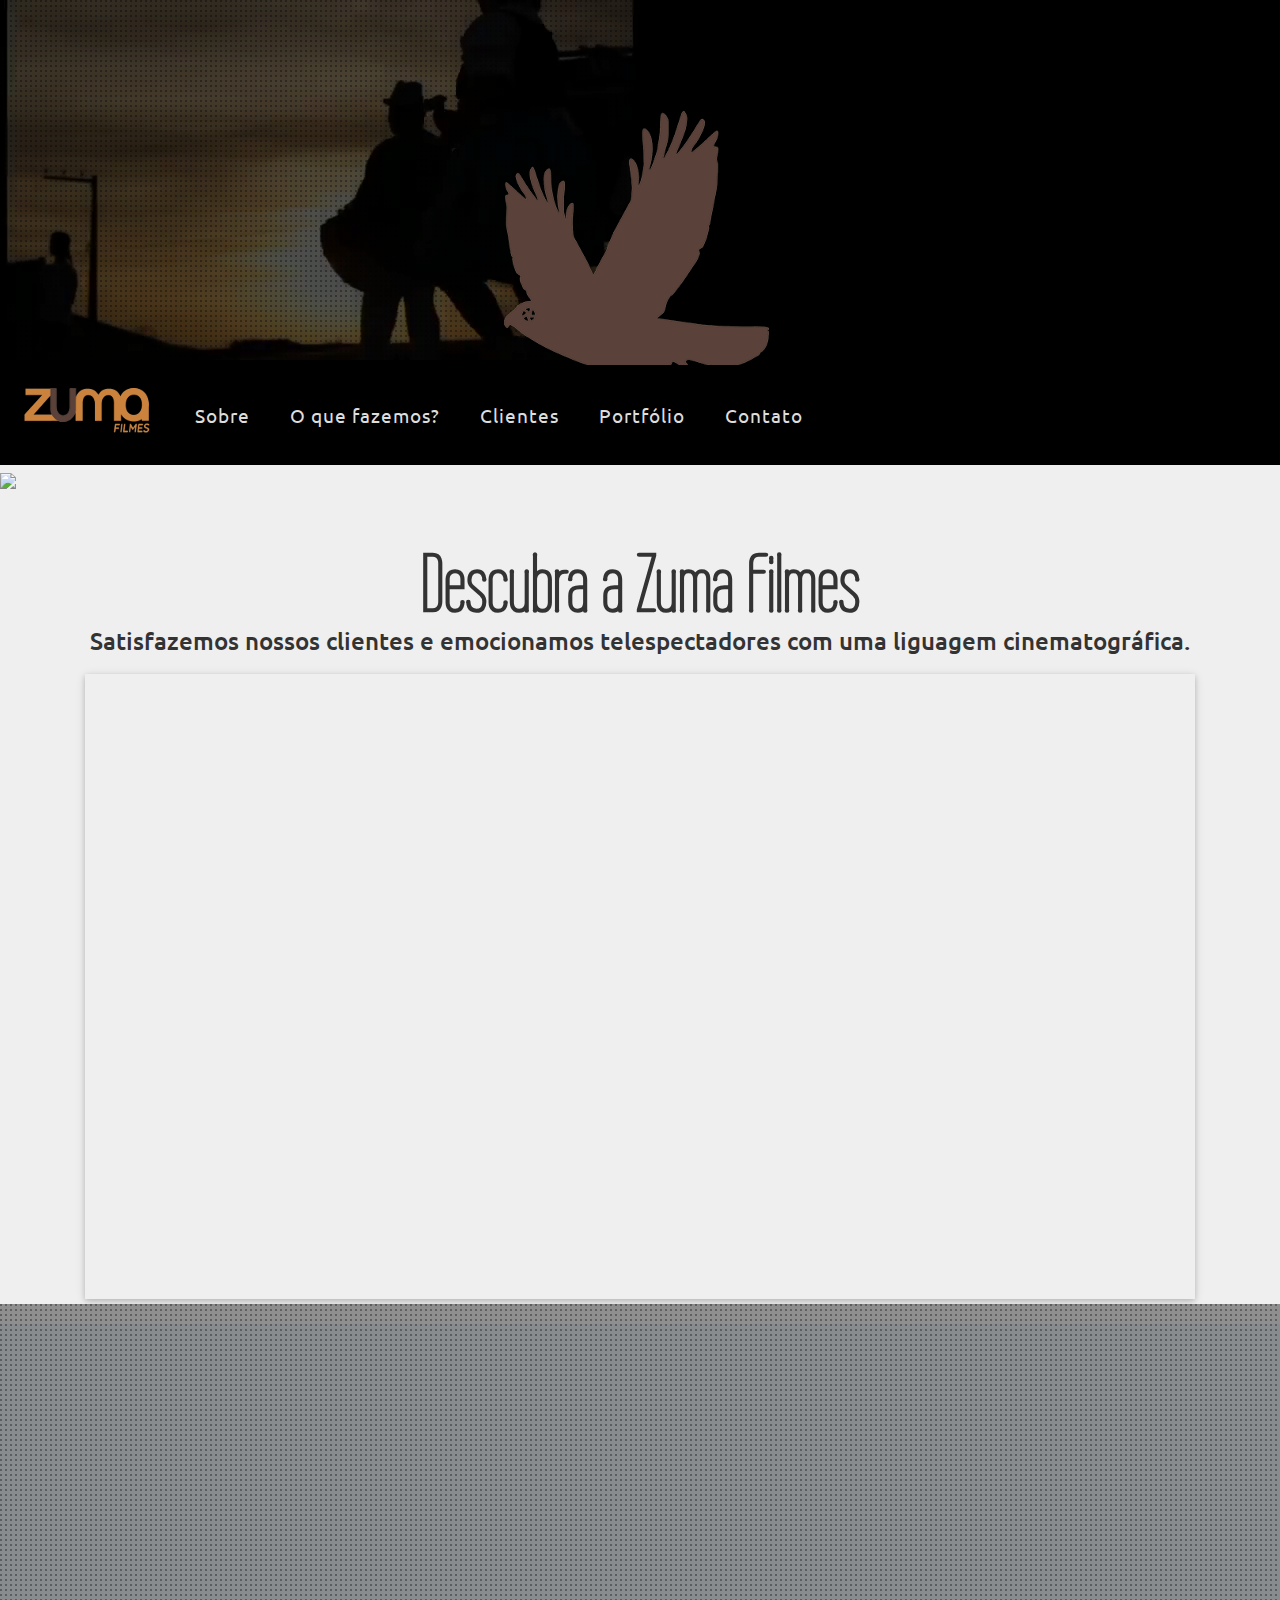
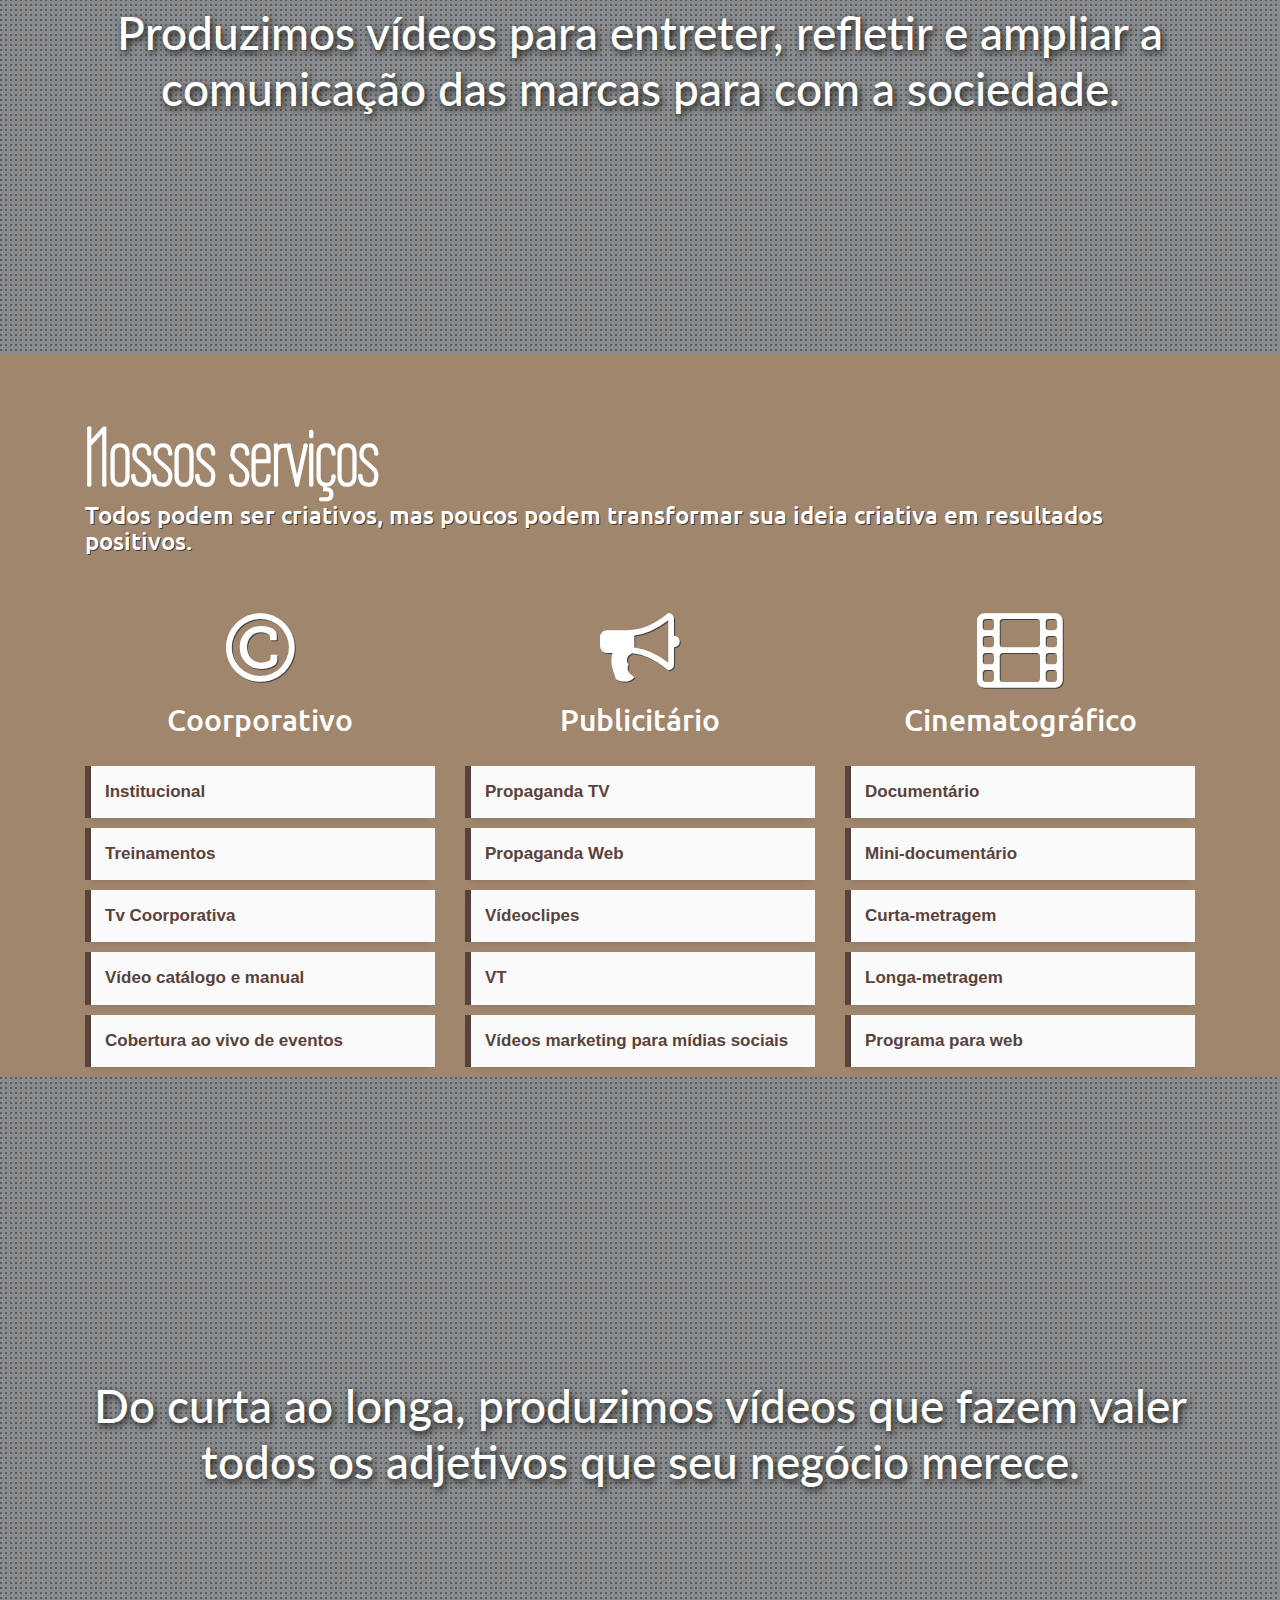
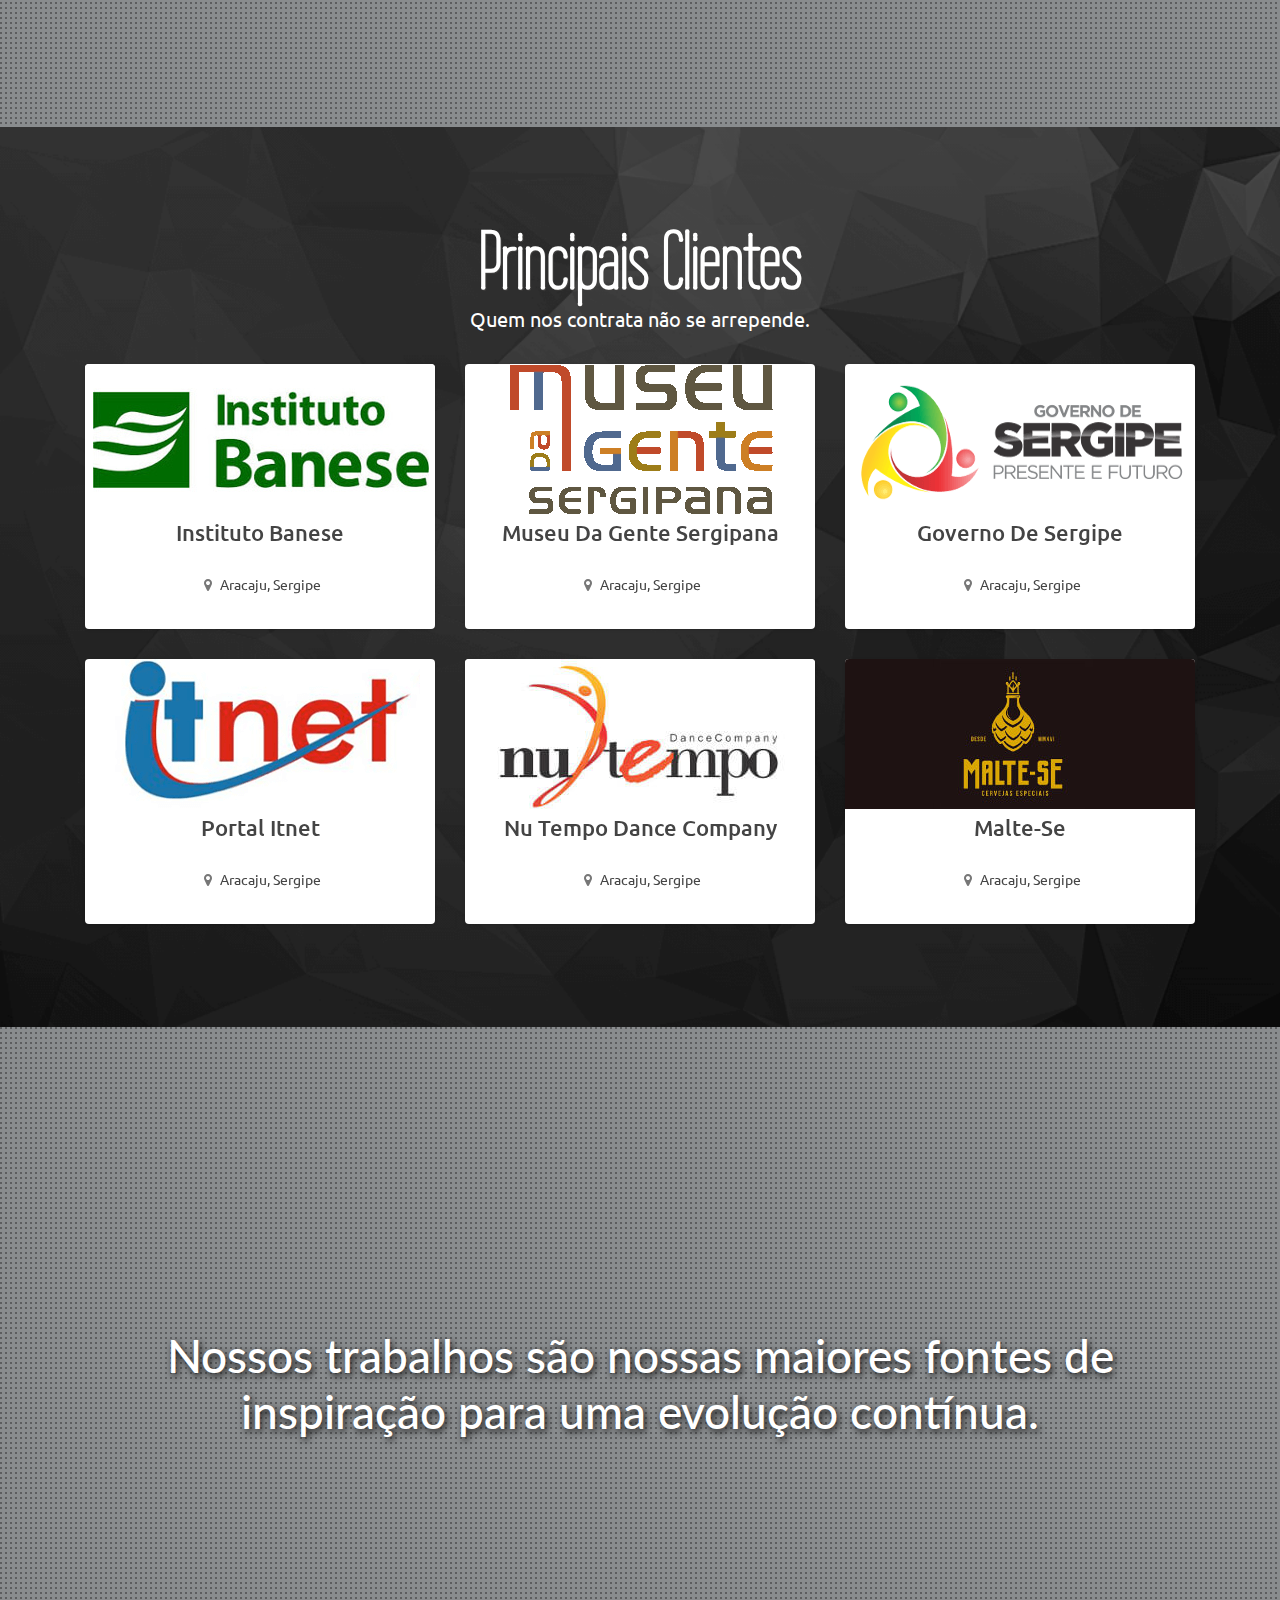
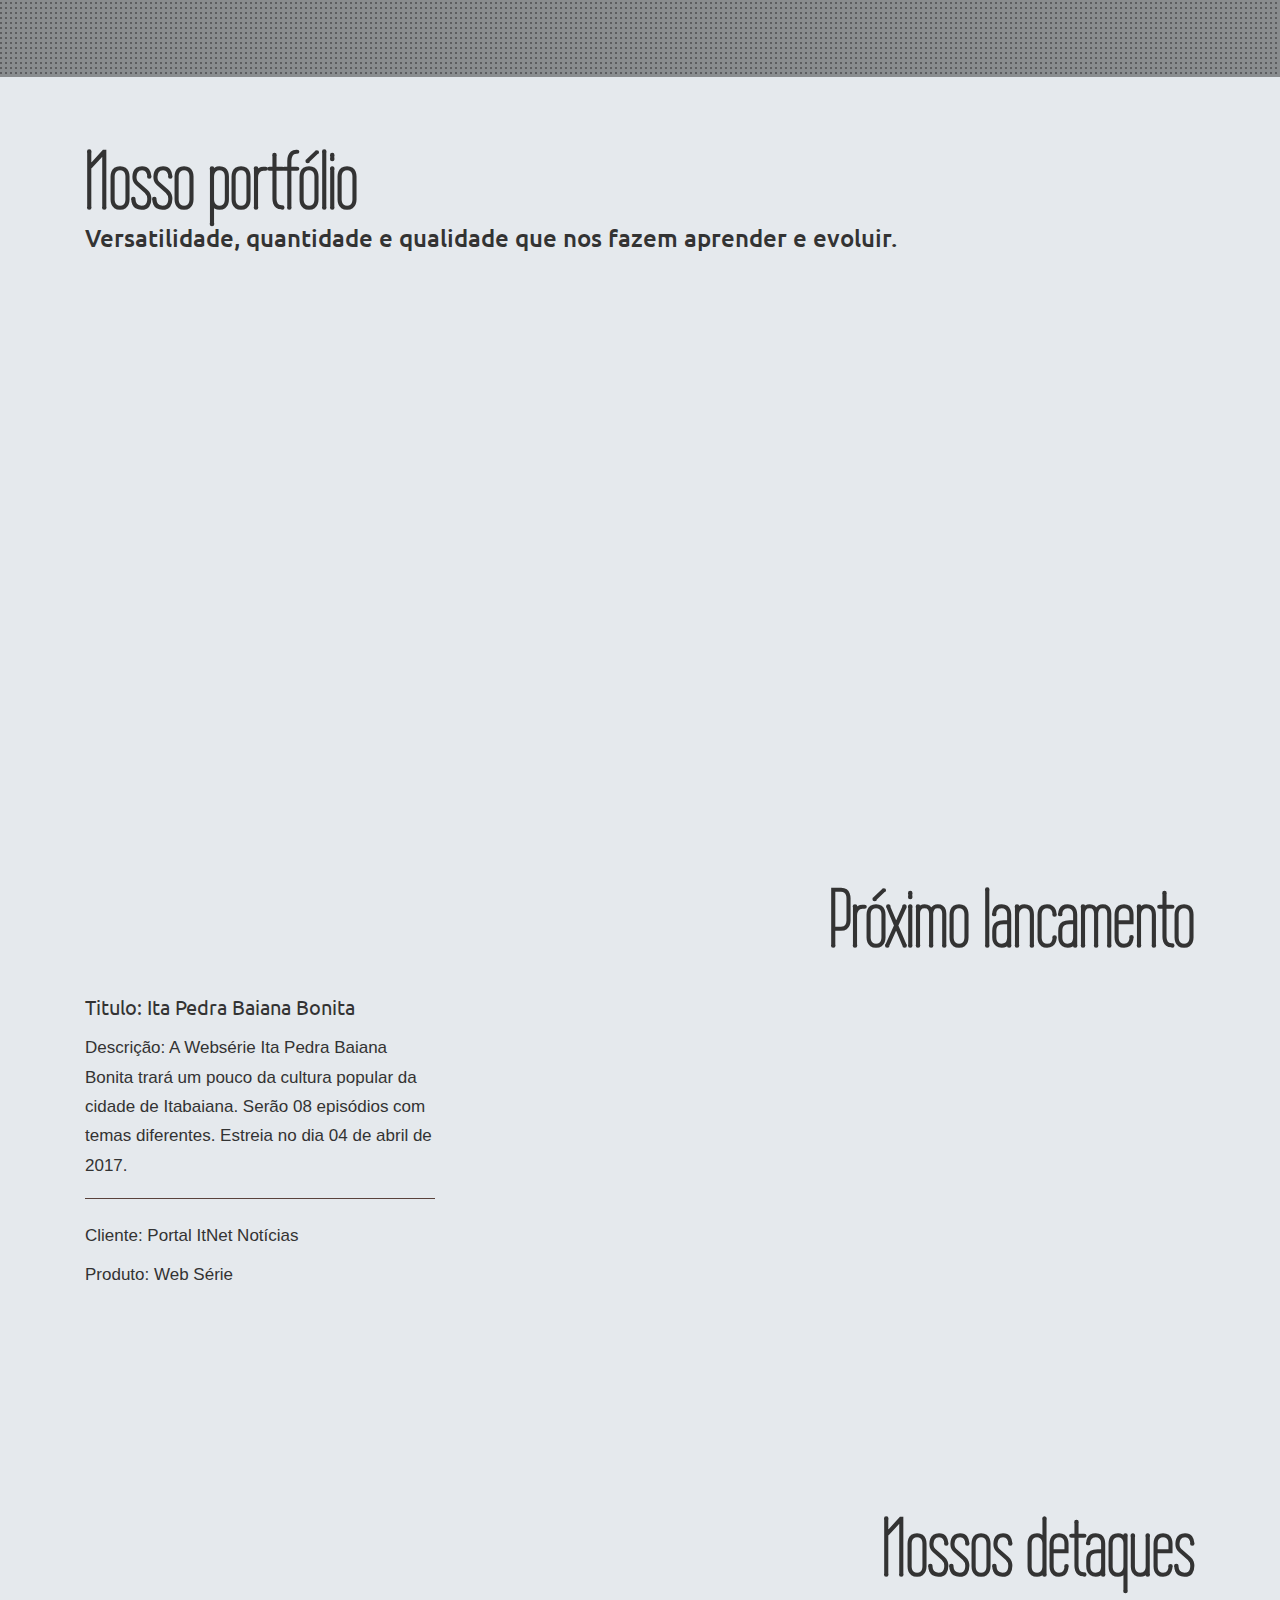
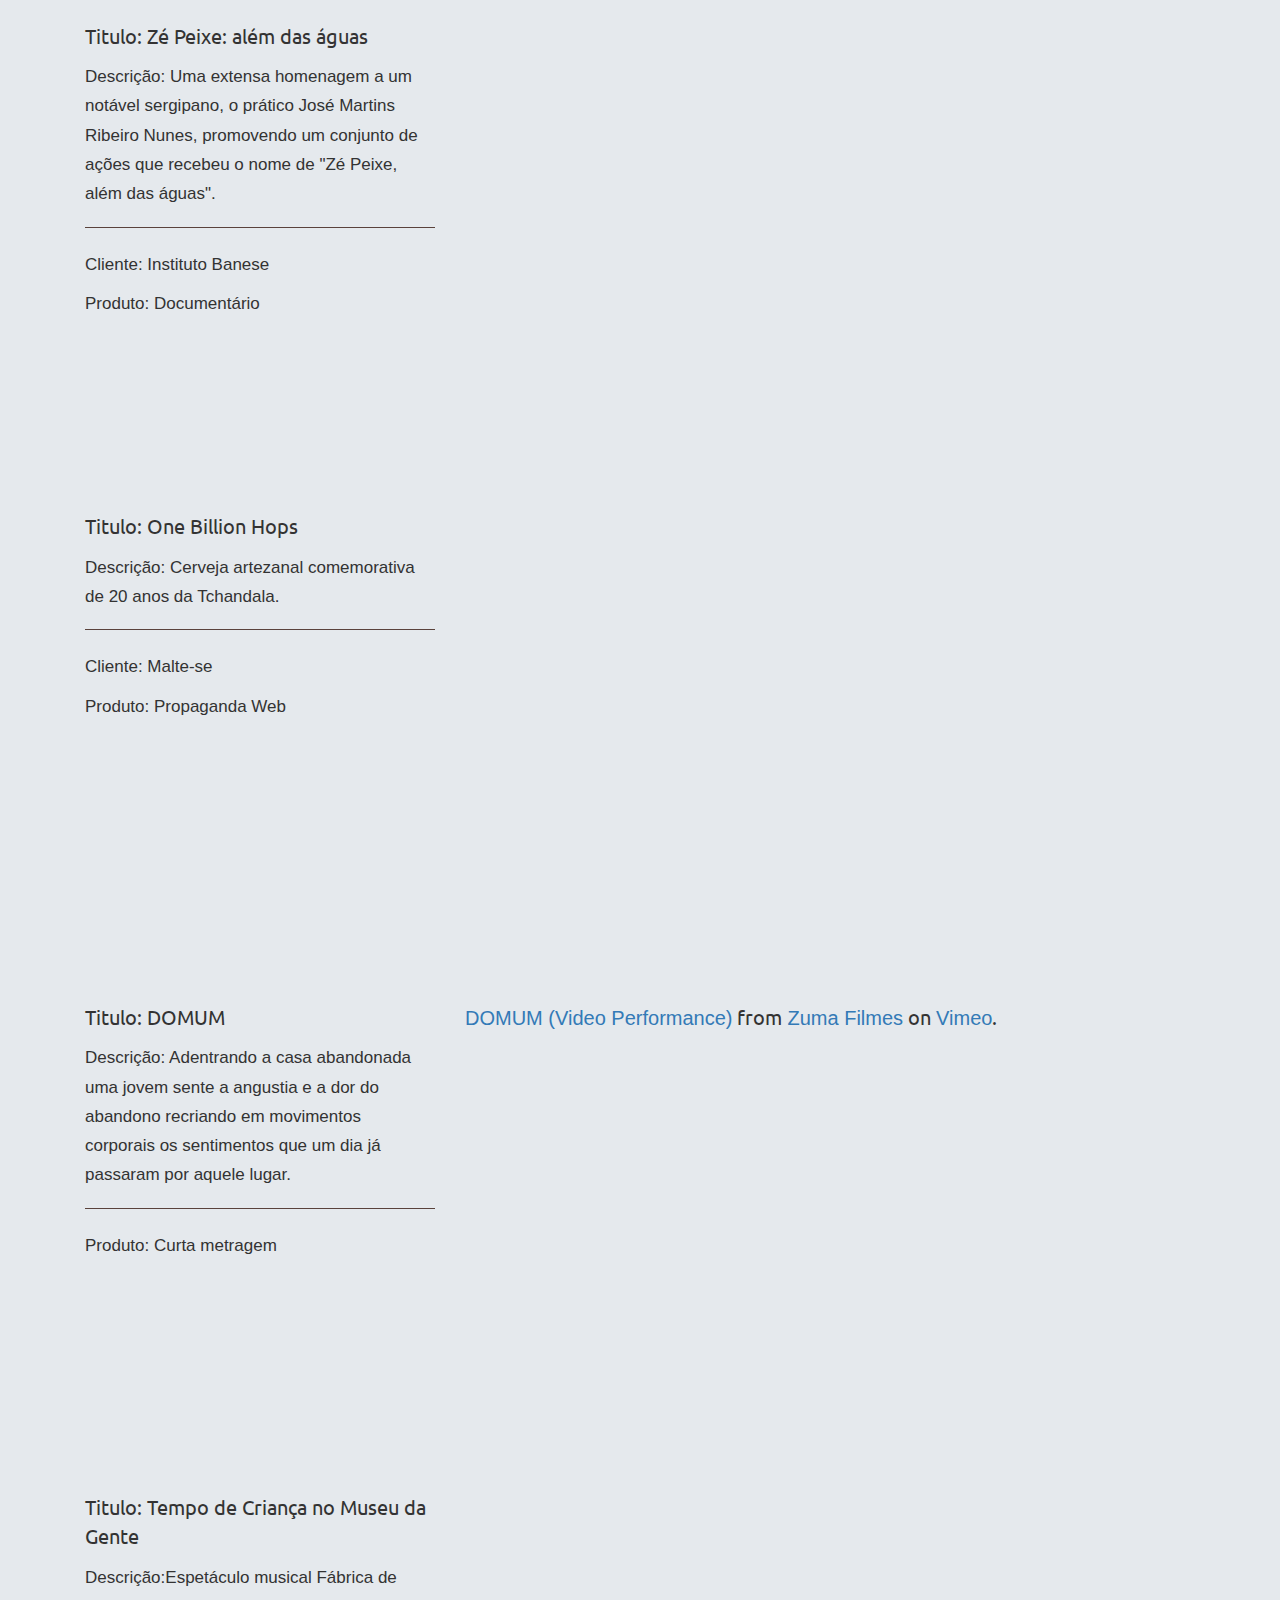
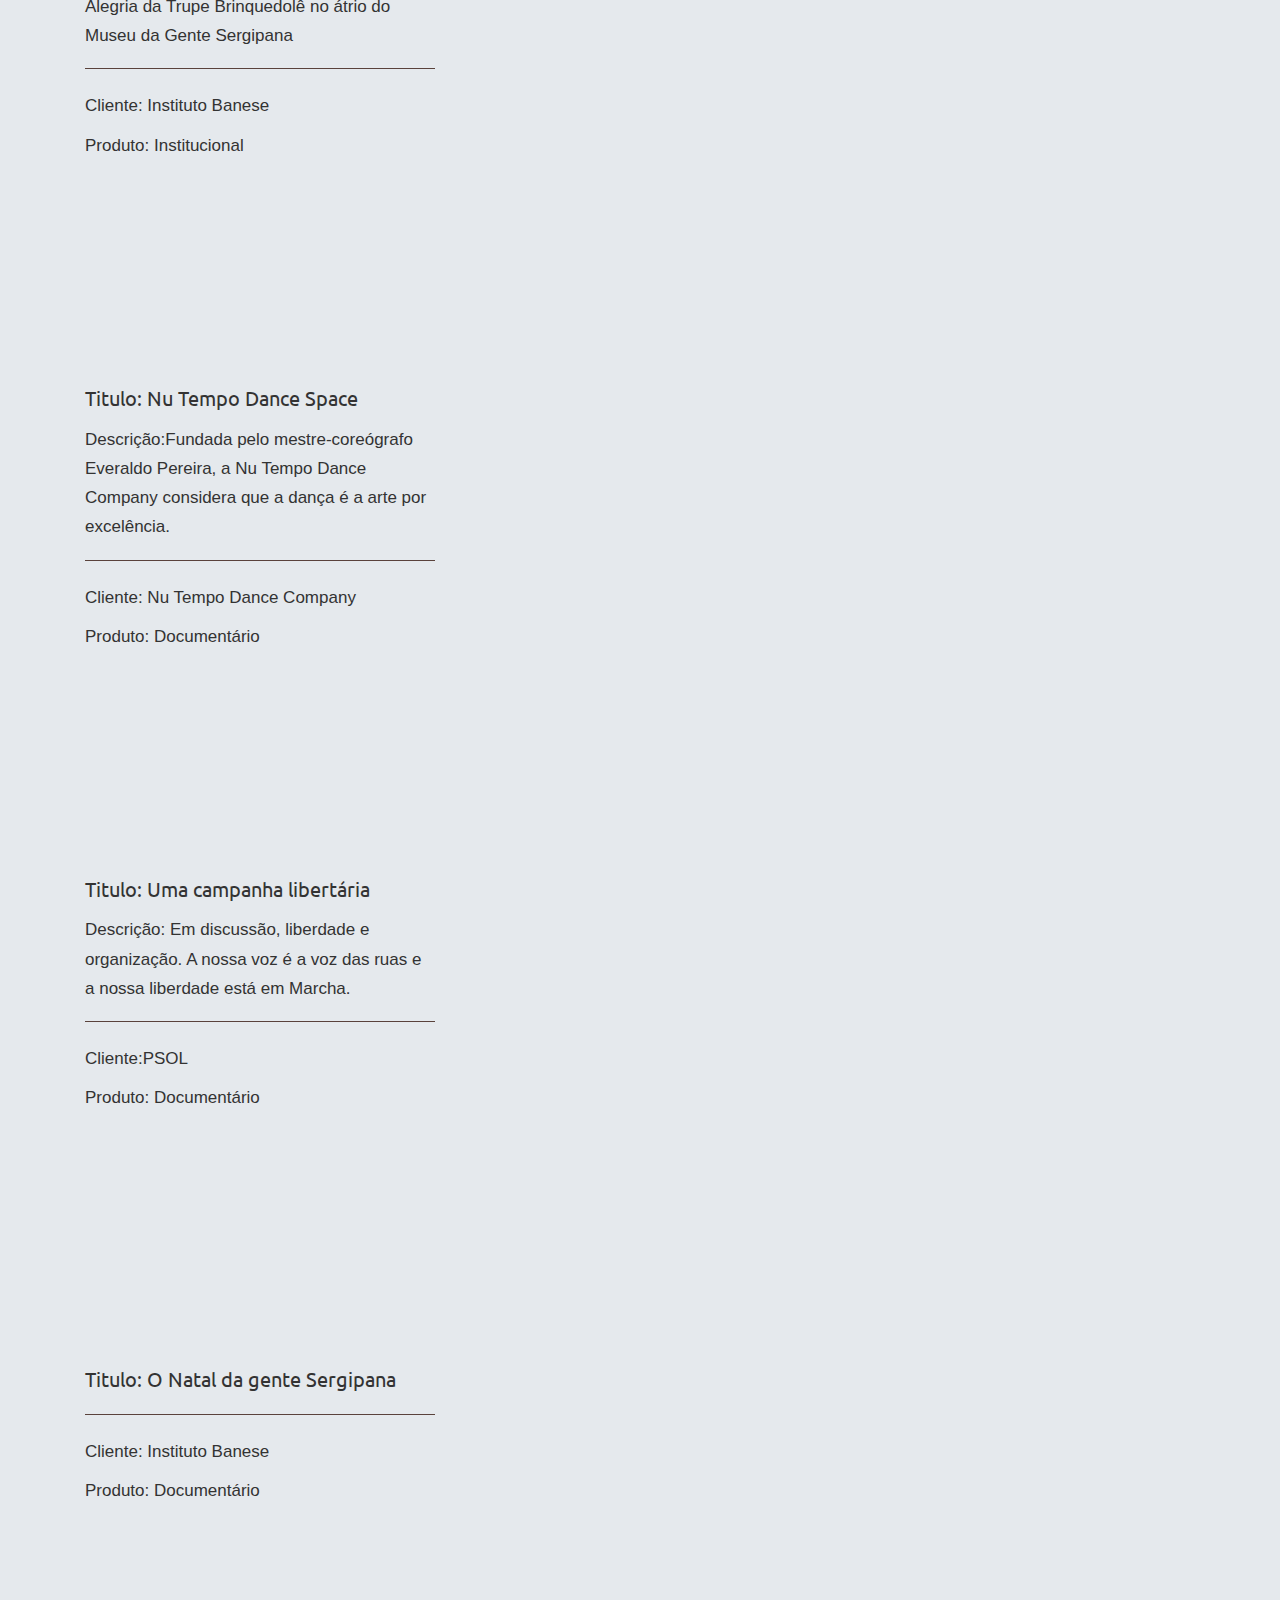
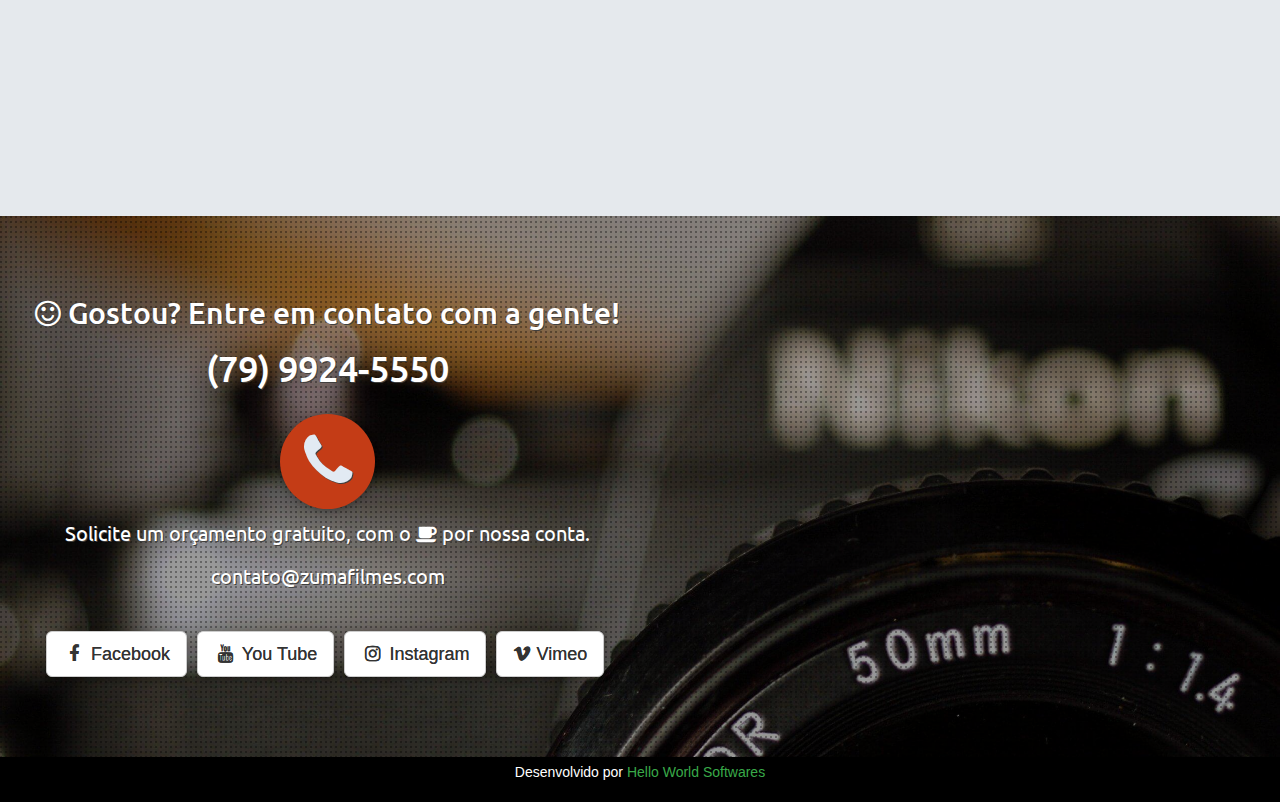
==== commit 8cfd3eb1: "Min-files" ====
--- a/index.min.html
+++ b/index.min.html
@@ -1 +1 @@
-<!DOCTYPE html><html lang="pt"><head> <meta charset="utf-8"> <meta name="viewport" content="width=device-width, initial-scale=1.0, maximum-scale=1, user-scalable=0"> <meta name="description" content=""> <meta name="author" content="Zuma Filmes"> <link rel="shortcut icon" href="img/favicon.png"> <title>Zuma Filmes</title> <link href="https://maxcdn.bootstrapcdn.com/bootstrap/3.3.4/css/bootstrap.min.css" rel="stylesheet"> <script src="http://code.jquery.com/jquery-1.11.3.min.js"></script> <script src="http://code.jquery.com/jquery-migrate-1.2.1.min.js"></script> <link rel="stylesheet" href="https://maxcdn.bootstrapcdn.com/font-awesome/4.4.0/css/font-awesome.min.css" type="text/css"> <link href='http://fonts.googleapis.com/css?family=Ubuntu:400,700,700italic' rel='stylesheet' type='text/css'> <link href='http://fonts.googleapis.com/css?family=Wire+One' rel='stylesheet' type='text/css'> <link href='http://fonts.googleapis.com/css?family=Gloria+Hallelujah' rel='stylesheet' type='text/css'> <link href="https://fonts.googleapis.com/css?family=Lato:900" rel="stylesheet"><!-- CSS -- <link href="css/custom.css" rel="stylesheet" type="text/css"> <link href="css/animate.css" rel="stylesheet" type="text/css"> <link href="css/rotating-card.css" rel="stylesheet" type="text/css"> <link href="css/timeline.css" rel="stylesheet" type="text/css"> --> <link href="css/all.min.css" rel="stylesheet" type="text/css"><!-- Warming Up <script src="http://pupunzi.com/mb.components/mb.YTPlayer/demo/inc/jquery.mb.YTPlayer.js"></script>--></head><body><!-- <div class="overlay"> <svg class="svg svg--rays" _viewBox="0 0 500 500"> <circle r="50%" cx="50%" cy="50%" class="c-rays"></circle></svg><svg viewBox="0 0 280 280" class="svg svg--bird"> <defs> <mask id="mask" maskunits="userSpaceOnUse" maskcontentunits="userSpaceOnUse"> <image xlink:href="img/zuma.gif" width="277" height="293"></image> </mask> <linearGradient id="gr-1" x1="0" y1="0" x2="100%" y2="100%"> <stop offset="15%" class="stop-color stop-color--1"/> <stop offset="45%" class="stop-color stop-color--2"/> <stop offset="55%" class="stop-color stop-color--2"/> <stop offset="85%" class="stop-color stop-color--3"/> </linearGradient> <linearGradient id="gr-2" x1="0" y1="100%" x2="100%" y2="0%"> <stop offset="15%" class="stop-color stop-color--4"/> <stop offset="45%" class="stop-color stop-color--5" stop-opacity="0"/> <stop class="stop-color stop-color--5" stop-opacity="0"/> <stop offset="85%" class="stop-color stop-color--6"/> </linearGradient> </defs> <g mask="url(#mask)" class="g-container"> <rect fill="url(#gr-1)" width="100%" height="100%" ></rect> <rect fill="url(#gr-2)" width="100%" height="100%" ></rect> </g></svg> </div>--> <header> <section class="content-section hidden-xs"> <div id="container"> <video autoplay loop muted> <source src="video/zuma.mp4" type="video/mp4"> <source src="video/flowers.webm" type="video/webm"> </video> <div class="content" id="video-content"> <div class="col-lg-12"> <img src="img/zuma_imagem.png" class="centralizar-imagem zuma-logo-principal animated flipInX"/> <h3> </h3> </div></div></div></section> <div id="custom-bootstrap-menu" class="navbar navbar-default menu menu-sempre-fixo" role="navigation"> <div class="navbar-header"> <a id="brand" class="navbar-brand opcao-menu-brand" style="padding: 20px 20px;" href="#"><img src="img/zuma_logo.png"> </a> <button type="button" class="navbar-toggle" data-toggle="collapse" data-target=".navbar-menubuilder"><span class="sr-only">Toggle navigation</span><span class="icon-bar"></span><span class="icon-bar"></span><span class="icon-bar"></span> </button> </div><div class="collapse navbar-collapse navbar-menubuilder" style="background:black"> <ul class="nav navbar-nav navbar-left hidden-md hidden-lg"> <li><a href="#sobre" class="opcao-menu ">Sobre</a> </li><li><a href="#fazemo" class="opcao-menu">O que fazemos?</a> </li><li><a href="#portifolio" class="opcao-menu">Clientes</a> </li><li><a href="#trabalhos" class="opcao-menu">Portfólio</a> </li><li><a href="#contato" class="opcao-menu">Contato</a> </li></ul> <ul class="nav navbar-nav navbar-left hidden-xs hidden-sm"> <li><a href="#sobre" class="opcao-menu " style="padding: 40px 20px;">Sobre</a> </li><li><a href="#fazemo" class="opcao-menu" style="padding: 40px 20px;">O que fazemos?</a> </li><li><a href="#portifolio" class="opcao-menu">Clientes</a> </li><li><a href="#trabalhos" class="opcao-menu" style="padding: 40px 20px;">Portfólio</a> </li><li><a href="#contato" class="opcao-menu" style="padding: 40px 20px;">Contato</a> </li></ul> </div><div href="#screens" id="transicao" class="hidden-xs"> <img src="http://www.radiorock.com.br/wp-content/themes/avenue/Avenue/static/img/razura-preta-topo.png" style=" margin-top: 0px;min-width: 100%;max-height: 40px;"/> </div></div></header> <section id="sobre"> <div class="container"> <div class="col-lg-12"> <h1 class="titulo-sessao wow slideInLeft" style="text-shadow:none">Descubra a Zuma Filmes</h1> <h3 class="sub-titulo-sessao wow slideInRight" style="text-shadow:none;padding-bottom:20px">Satisfazemos nossos clientes e emocionamos telespectadores com uma liguagem cinematográfica.</h3> <div class="embed-responsive embed-responsive-16by9" style=" box-shadow: 0 2px 5px 0 rgba(0, 0, 0, 0.16), 0 2px 10px 0 rgba(0, 0, 0, 0.12);"> <iframe class="embed-responsive-item" src="https://www.youtube.com/embed/pJKZ2HqVCnQ" frameborder="0" allowfullscreen></iframe> </div></div></div></section> <section id="parallaxBar" class="hidden-xs" data-speed="6" data-type="background"> <div style="background:url(img/bg_video.png);height:100%"> <div class="container"> <h1 style="color:white;text-align:center;padding-top:50px">Produzimos vídeos para entreter, refletir e ampliar a comunicação das marcas para com a sociedade.</h1> </div></div></section> <section id="fazemo" class="cta cta--large cta-secondary"> <div class="container"> <div class="col-lg-12 col-sm-12 col-md-12 " style="padding-bottom:30px"> <h1 class="titulo-sessao wow slideInLeft" style="text-align:left;text-shadow:none;color:white">Nossos serviços</h1> <h3 class="sub-titulo-sessao wow slideInRight" style="text-align:left;color:white">Todos podem ser criativos, mas poucos podem transformar sua ideia criativa em resultados positivos.</h3> </div><div class="col-lg-4"> <h1 class="titulo-sessao" style=" padding-top: 0px;"><i class="fa fa-copyright" aria-hidden="true" style="color:white"></i></h1> <h2 style="text-align:center;color:white ;margin-top: 10px; margin-bottom:30px">Coorporativo</h2> <div class="notice notice-success"> <strong>Institucional</strong> </div><div class="notice notice-success"> <strong>Treinamentos</strong> </div><div class="notice notice-success"> <strong>Tv Coorporativa</strong> </div><div class="notice notice-success"> <strong>Vídeo catálogo e manual</strong> </div><div class="notice notice-success"> <strong>Cobertura ao vivo de eventos</strong> </div></div><div class="col-lg-4"> <h1 class="titulo-sessao" style=" padding-top: 0px;"><i class="fa fa-bullhorn" style="color:white" aria-hidden="true"></i></h1> <h2 style="text-align:center;color:white; margin-top: 10px; margin-bottom:30px">Publicitário</h2> <div class="notice notice-success"> <strong>Propaganda TV</strong> </div><div class="notice notice-success"> <strong>Propaganda Web</strong> </div><div class="notice notice-success"> <strong>Vídeoclipes</strong> </div><div class="notice notice-success"> <strong>VT</strong> </div><div class="notice notice-success"> <strong>Vídeos marketing para mídias sociais</strong> </div></div><div class="col-lg-4"> <h1 class="titulo-sessao" style=" padding-top: 0px;"><i class="fa fa-film" aria-hidden="true" style="color:white"></i></h1> <h2 style="text-align:center;color:white ;margin-top: 10px; margin-bottom:30px">Cinematográfico</h2> <div class="notice notice-success"> <strong>Documentário</strong> </div><div class="notice notice-success"> <strong>Mini-documentário</strong> </div><div class="notice notice-success"> <strong>Curta-metragem</strong> </div><div class="notice notice-success"> <strong>Longa-metragem</strong> </div><div class="notice notice-success"> <strong>Programa para web</strong> </div></div></div></section> <section id="parallaxBar" class="hidden-xs" data-speed="6" style="background: url('img/lobo.jpg') 0% 0 fixed;background-size:cover"> <div style="background:url(img/bg_video.png);height:100%;"> <div class="container"> <h1 style="color:white;text-align:center;padding-top:50px"> Do curta ao longa, produzimos vídeos que fazem valer todos os adjetivos que seu negócio merece.</h1> </div></div></section> <section id="portifolio" > <div class="container"> <div class="col-md-12 " style="padding-bottom:20px"> <h1 class="titulo-sessao wow slideInRight">Principais Clientes </h1> <p style="text-align:center; " class="wow slideInLeft">Quem nos contrata não se arrepende.</p></div><div class="col-lg-4 col-md-6 wow flipInX " data-wow-delay="0.1s"> <div class="card-container"> <div class="card"> <div class="front"> <div class="cover"> <img src="img/videos/baneselogo.jpg"/> </div><div class="content"> <div class="main"> <h3 class="name">Instituto Banese</h3> <h5 style="text-align:center"><i class="fa fa-map-marker fa-fw text-muted"></i> Aracaju, Sergipe </h5> </div></div></div><div class="back"> <div class="header"> <img src="img/videos/foliadagente.png" style="max-width:100%"/> </div><div class="content"> <div class="main"> <h5 class="motto">"Trabalhamos para o Instituto Banese desde 2014 e já fizemos cobertura de diversos eventos deles."</h5> <h5 style="text-align:center"><a href="https://www.youtube.com/user/InstitutoBanese" target="_blank">YouTube</a></h5> </div></div></div></div></div></div><div class="col-lg-4 col-md-6 wow flipInX " data-wow-delay="0.9s"> <div class="card-container"> <div class="card"> <div class="front"> <div class="cover"> <img src="img/videos/museoLogo.png"/> </div><div class="content"> <div class="main"> <h3 class="name">Museu da Gente Sergipana</h3> <h5 style="text-align:center"><i class="fa fa-map-marker fa-fw text-muted"></i> Aracaju, Sergipe </h5> </div></div></div><div class="back"> <div class="header"> <img src="img/videos/museu.jpg" style="max-width:100%"/> </div><div class="content"> <div class="main"> <h5 class="motto">Com eles tivemos experiências incríveis que valorizam e enaltecem a cultura popular sergipana.</h5> <h5 style="text-align:center"><a href="http://www.museudagentesergipana.com.br/" target="_blank">Site</a></h5> </div></div></div></div></div></div><div class="col-lg-4 col-md-6 wow flipInX " data-wow-delay="0.9s"> <div class="card-container"> <div class="card"> <div class="front"> <div class="cover"> <img src="img/videos/governologo.png"/> </div><div class="content"> <div class="main"> <h3 class="name">Governo de Sergipe</h3> <h5 style="text-align:center"><i class="fa fa-map-marker fa-fw text-muted"></i> Aracaju, Sergipe </h5> </div></div></div><div class="back"> <div class="header"> <img src="img/videos/governo.jpg" style="max-width:100%"/> </div><div class="content"> <div class="main"> <h5 class="motto">.</h5> <h5 style="text-align:center"><a href="http://www.segov.se.gov.br/" target="_blank">Site</a></h5> </div></div></div></div></div></div><div class="col-lg-4 col-md-6 wow flipInX " data-wow-delay="0.9s"> <div class="card-container"> <div class="card"> <div class="front"> <div class="cover"> <img src="img/videos/itnetLogo.png"/> </div><div class="content"> <div class="main"> <h3 class="name">Portal Itnet</h3> <h5 style="text-align:center"><i class="fa fa-map-marker fa-fw text-muted"></i> Aracaju, Sergipe </h5> </div></div></div><div class="back"> <div class="header"> <img src="img/videos/itnet.jpg" style="max-width:100%"/> </div><div class="content"> <div class="main"> <h5 class="motto">O maior portal de notícias do interior sergipano nos contratou para desenvolvermos uma web série sobre a cidade Itabaiana.</h5> <h5 style="text-align:center"><a href="http://itnet.com.br/" target="_blank">Site</a></h5> </div></div></div></div></div></div><div class="col-lg-4 col-md-6 wow flipInX " data-wow-delay="0.5s"> <div class="card-container"> <div class="card"> <div class="front"> <div class="cover"> <img src="img/videos/nudance.jpg"/> </div><div class="content"> <div class="main"> <h3 class="name">Nu Tempo Dance Company</h3> <h5 style="text-align:center"><i class="fa fa-map-marker fa-fw text-muted"></i> Aracaju, Sergipe </h5> </div></div></div><div class="back"> <div class="header"> <img src="img/videos/nutempo.jpg" style="max-width:100%"/> </div><div class="content"> <div class="main"> <h5 class="motto">Fundada pelo mestre-coreógrafo Everaldo Pereira, a Nu Tempo Dance Company considera que a dança é a arte por excelência.</h5> <h5 style="text-align:center"><a href="https://www.facebook.com/nutempooficial" target="_blank">Facebook</a></h5> </div></div></div></div></div></div><div class="col-lg-4 col-md-6 wow flipInX " data-wow-delay="0.5s"> <div class="card-container"> <div class="card"> <div class="front"> <div class="cover"> <img src="img/videos/Tchandala_logo.jpg"/> </div><div class="content"> <div class="main"> <h3 class="name">Tchandala</h3> <h5 style="text-align:center"><i class="fa fa-map-marker fa-fw text-muted"></i> Aracaju, Sergipe </h5> </div></div></div><div class="back"> <div class="header"> <img src="img/videos/tchandala.jpg" style="max-width:100%"/> </div><div class="content"> <div class="main"> <h5 class="motto">Produzimos o comercial da cerveja artezanal da maior banda de heavy metal sergipana.</h5> <h5 style="text-align:center"><a href="https://www.facebook.com/Tchandala/?fref=ts" target="_blank">Facebook</a></h5> </div></div></div></div></div></div></div></section> <section id="parallaxBar" class="hidden-xs" data-speed="6" style="background: url('img/fundo.jpg') 0% 0 fixed;background-size:cover"> <div style="background:url(img/bg_video.png);height:100%;"> <div class="container"> <h1 style="color:white;text-align:center;padding-top:50px">Nossos trabalhos são nossas maiores fontes de inspiração para uma evolução contínua.</h1> </div></div></section> <section id="trabalhos"> <div class="container"> <div class="col-lg-12 col-sm-12 col-md-12" style="padding-bottom:30px"> <h1 class="titulo-sessao wow slideInRight" style="text-align:left;text-shadow:none">Nosso portfólio </h1> <h3 class="sub-titulo-sessao wow slideInRight hidden-xs" style="text-align:left;text-shadow:none">Versatilidade, quantidade e qualidade que nos fazem aprender e evoluir.</h3> </div><section id="grid-videos" style="padding-bottom:50px"> <div class="row"> <div class="col-sm-3 nopadding"> <div class="embed-responsive embed-responsive-16by9"> <iframe width="560" height="315" src="https://www.youtube.com/embed/KtkFDJs0HhQ" frameborder="0" allowfullscreen></iframe> </div></div><div class="col-sm-3 nopadding"> <div class="embed-responsive embed-responsive-16by9"> <iframe width="560" height="315" src="https://www.youtube.com/embed/j9x23odoT4Y" frameborder="0" allowfullscreen></iframe> </div></div><div class="col-sm-3 nopadding"> <div class="embed-responsive embed-responsive-16by9"> <iframe width="560" height="315" src="https://www.youtube.com/embed/FSR_4VBdmDw" frameborder="0" allowfullscreen></iframe> </div></div><div class="col-sm-3 nopadding"> <div class="embed-responsive embed-responsive-16by9"> <iframe width="560" height="315" src="https://www.youtube.com/embed/XS3BgR0DpUg" frameborder="0" allowfullscreen></iframe> </div></div></div><div class="row"> <div class="col-sm-3 nopadding"> <div class="embed-responsive embed-responsive-16by9"> <iframe width="560" height="315" src="https://www.youtube.com/embed/1b-X69Cxqwo" frameborder="0" allowfullscreen></iframe> </div></div><div class="col-sm-3 nopadding"> <div class="embed-responsive embed-responsive-16by9"> <iframe width="560" height="315" src="https://www.youtube.com/embed/04eocfVBYmU" frameborder="0" allowfullscreen></iframe> </div></div><div class="col-sm-3 nopadding"> <div class="embed-responsive embed-responsive-16by9"> <iframe width="560" height="315" src="https://www.youtube.com/embed/du3YpM37juA" frameborder="0" allowfullscreen></iframe> </div></div><div class="col-sm-3 nopadding"> <div class="embed-responsive embed-responsive-16by9"> <iframe width="560" height="315" src="https://www.youtube.com/embed/znT2S2d2i44" frameborder="0" allowfullscreen></iframe> </div></div></div><div class="row"> <div class="col-sm-3 nopadding"> <div class="embed-responsive embed-responsive-16by9"> <iframe width="560" height="315" src="https://www.youtube.com/embed/_DZYJCPSVqs" frameborder="0" allowfullscreen></iframe> </div></div><div class="col-sm-3 nopadding"> <div class="embed-responsive embed-responsive-16by9"> <iframe width="560" height="315" src="https://www.youtube.com/embed/tKzVLRbCFDI" frameborder="0" allowfullscreen></iframe> </div></div><div class="col-sm-3 nopadding"> <div class="embed-responsive embed-responsive-16by9"> <iframe width="560" height="315" src="https://www.youtube.com/embed/ehPqsVdxzCk" frameborder="0" allowfullscreen></iframe> </div></div><div class="col-sm-3 nopadding"> <div class="embed-responsive embed-responsive-16by9"> <iframe width="560" height="315" src="https://www.youtube.com/embed/7Wu-Hi3N0Us" frameborder="0" allowfullscreen></iframe> </div></div></div></section> <section id="list-video" class="hidden-xs"> <div class="col-lg-12 col-sm-12 col-md-12" style="padding-bottom:30px"> <h1 class="titulo-sessao wow slideInRight" style="text-align:right;text-shadow:none">Nossos detaques</h1> <h3 class="sub-titulo-sessao wow slideInRight hidden-xs" style="text-align:right;text-shadow:none"></h3> </div><div class="row" style="padding:40px 0px"> <div class="col-lg-4"> <p>Titulo: Zé Peixe: além das águas</p><p><small>Descrição: Uma extensa homenagem a um notável sergipano, o prático José Martins Ribeiro Nunes, promovendo um conjunto de ações que recebeu o nome de "Zé Peixe, além das águas".</small> </p><hr style="border-top:1px solid #5a423c"> <p><small>Cliente: Instituto Banese </small> </p><p><small>Produto: Documentário</small> </p></div><div class="col-lg-8"> <div class="embed-responsive embed-responsive-16by9"> <iframe src="https://www.youtube.com/embed/FhXn9gDIuV4" frameborder="0" allowfullscreen></iframe> </div></div></div><div class="row" style="padding:40px 0px"> <div class="col-lg-4"> <p>Titulo: One Billion Hops </p><p><small>Descrição: Cerveja artezanal comemorativa de 20 anos da Tchandala.</small> </p><hr style="border-top:1px solid #5a423c"> <p><small>Cliente: Tchandala </small> <p><small>Produto: Propaganda Web </small> </p></div><div class="col-lg-8"> <div class="embed-responsive embed-responsive-16by9"> <iframe src="https://www.youtube.com/embed/2GgBBh-ak1A" frameborder="0" allowfullscreen></iframe> </div></div></div><div class="row" style="padding:40px 0px"> <div class="col-lg-4"> <p>Titulo: DOMUM</p><p><small>Descrição: Adentrando a casa abandonada uma jovem sente a angustia e a dor do abandono recriando em movimentos corporais os sentimentos que um dia já passaram por aquele lugar.</small> </p><hr style="border-top:1px solid #5a423c"> <p><small>Produto: Curta metragem </small> </p></div><div class="col-lg-8"> <div class="embed-responsive embed-responsive-16by9"> <iframe src="https://player.vimeo.com/video/131702163" width="500" height="281" frameborder="0" webkitallowfullscreen mozallowfullscreen allowfullscreen></iframe> <p><a href="https://vimeo.com/131702163">DOMUM (Video Performance)</a> from <a href="https://vimeo.com/zumafilmes">Zuma Filmes</a> on <a href="https://vimeo.com">Vimeo</a>.</p></div></div></div><div class="row" style="padding:40px 0px"> <div class="col-lg-4"> <p>Titulo: Tempo de Criança no Museu da Gente</p><p><small>Descrição:Espetáculo musical Fábrica de Alegria da Trupe Brinquedolê no átrio do Museu da Gente Sergipana</small> </p><hr style="border-top:1px solid #5a423c"> <p><small>Cliente: Instituto Banese </small> </p><p><small>Produto: Institucional </small> </p></div><div class="col-lg-8"> <div class="embed-responsive embed-responsive-16by9"> <iframe src="https://www.youtube.com/embed/znT2S2d2i44" frameborder="0" allowfullscreen></iframe> </div></div></div><div class="row" style="padding:40px 0px"> <div class="col-lg-4"> <p>Titulo: Nu Tempo Dance Space</p><p><small>Descrição:Fundada pelo mestre-coreógrafo Everaldo Pereira, a Nu Tempo Dance Company considera que a dança é a arte por excelência.</small> </p><hr style="border-top:1px solid #5a423c"> <p><small>Cliente: Nu Tempo Dance Company</small> </p><p><small>Produto: Documentário</small> </p></div><div class="col-lg-8"> <div class="embed-responsive embed-responsive-16by9"> <iframe src="https://www.youtube.com/embed/XS3BgR0DpUg" frameborder="0" allowfullscreen></iframe> </div></div></div><div class="row" style="padding:40px 0px"> <div class="col-lg-4"> <p>Titulo: Uma campanha libertária</p><p><small>Descrição: Em discussão, liberdade e organização. A nossa voz é a voz das ruas e a nossa liberdade está em Marcha.</small></p><hr style="border-top:1px solid #5a423c"> <p><small>Cliente:PSOL </small> </p><p><small>Produto: Documentário</small> </p></div><div class="col-lg-8"> <div class="embed-responsive embed-responsive-16by9"> <iframe src="https://www.youtube.com/embed/04eocfVBYmU" frameborder="0" allowfullscreen></iframe> </div></div></div><div class="row" style="padding:40px 0px"> <div class="col-lg-4"> <p>Titulo: O Natal da gente Sergipana</p><hr style="border-top:1px solid #5a423c"> <p><small>Cliente: Instituto Banese </small> </p><p><small>Produto: Documentário</small> </p></div><div class="col-lg-8"> <div class="embed-responsive embed-responsive-16by9"> <iframe src="https://www.youtube.com/embed/_DZYJCPSVqs" frameborder="0" allowfullscreen></iframe> </div></div></div></section> </div></section> <section id="contato"> <div style="background:url('img/bg_video.png');padding:60px 0px;"> <div class="container-fluid"> <div class="col-lg-6"> <h2 style="text-align:center " class="wow slideInleft"><i class="fa fa-smile-o" aria-hidden="true"></i> Gostou? Entre em contato com a gente!</h4> <h1 style="text-align:center" class="wow slideInRight">(79) 9924-5550 </h1> <div class="round-button centralizar-imagem wow zoomIn"> <div class="round-button-circle"> <a href="tel:07999245550" class="round-button "> <p class="fa fa-2x fa fa-phone" style=" margin-top: -15px;"></p></a> </div></div></h4> <p style="padding-top:10px;margin:0 0 5px;text-align:center" class="wow slideInleft">Solicite um orçamento gratuito, com o <i class="fa fa-coffee" aria-hidden="true"></i> por nossa conta. </p><p style="padding-top:10px;margin:0 0 5px;text-align:center" class="wow slideInRight">contato@zumafilmes.com</p><div id="buttons"> <ul class="list-inline banner-social-buttons" > <li class="social-contato wow zoomIn"><a href="https://www.facebook.com/zumafilmes?fref=ts" target="_blank" class="btn btn-default btn-lg"><i class="fa fa-facebook fa-fw"></i> <span class="network-name">Facebook</span></a> </li><li class="social-contato wow zoomIn"><a href="https://github.com/IronSummitMedia/startbootstrap" class="btn btn-default btn-lg"><i class="fa fa-youtube fa-fw"></i> <span class="network-name">You Tube</span></a> </li><li class="social-contato wow zoomIn"><a href="https://plus.google.com/+Startbootstrap/posts" class="btn btn-default btn-lg"><i class="fa fa-instagram fa-fw"></i> <span class="network-name">Instagram</span></a> <li class="social-contato wow zoomIn"><a href="https://plus.google.com/+Startbootstrap/posts" class="btn btn-default btn-lg"><i class="fa fa-vimeo"></i> <span class="network-name">Vimeo</span></a> </li></ul> </div></div></div></div></section> <section class="footer"> <div class="container"> <div class="row"> <div class="col-lg-12 text-center"> <span>Desenvolvido por <a href="http://helloworldsoft.com" target="_blank"> Hello World Softwares</a><span> </span></span></div></div></div></section> <script src="https://maxcdn.bootstrapcdn.com/bootstrap/3.3.4/js/bootstrap.min.js"></script><!-- Custom Theme JavaScript -- <script src="js/custom.js"></script> <script src="js/jquery.mb.YTPlayer.js"></script> --> <script src="js/all.min.js"></script> </body> <script src="https://cdnjs.cloudflare.com/ajax/libs/wow/1.1.2/wow.js"></script><!-- <script>new WOW().init(); </script> </html>+<!DOCTYPE html><html lang=pt><meta charset=utf-8><meta content="width=device-width,initial-scale=1,maximum-scale=1,user-scalable=0"name=viewport><meta content=""name=description><meta content="Zuma Filmes"name=author><link href=img/favicon.png rel="shortcut icon"><title>Zuma Filmes</title><link href=https://maxcdn.bootstrapcdn.com/bootstrap/3.3.4/css/bootstrap.min.css rel=stylesheet><script src=https://code.jquery.com/jquery-3.1.1.min.js crossorigin=anonymous integrity="sha256-hVVnYaiADRTO2PzUGmuLJr8BLUSjGIZsDYGmIJLv2b8="></script><script src=http://code.jquery.com/jquery-migrate-1.2.1.min.js></script><link href=https://maxcdn.bootstrapcdn.com/font-awesome/4.4.0/css/font-awesome.min.css rel=stylesheet><link href="http://fonts.googleapis.com/css?family=Ubuntu:400,700,700italic"rel=stylesheet><link href="http://fonts.googleapis.com/css?family=Wire+One"rel=stylesheet><link href="http://fonts.googleapis.com/css?family=Gloria+Hallelujah"rel=stylesheet><link href="https://fonts.googleapis.com/css?family=Lato:900"rel=stylesheet><link href=css/all.min.css rel=stylesheet><header><section class="hidden-xs content-section"><div id=container><video autoplay loop muted><source src=video/zuma.mp4 type=video/mp4><source src=video/flowers.webm type=video/webm></video><div class=content id=video-content><div class=col-lg-12><img src=img/zuma_imagem.png class="centralizar-imagem animated flipInX zuma-logo-principal"><h3></h3></div></div></div></section><div class="menu menu-sempre-fixo navbar navbar-default"id=custom-bootstrap-menu role=navigation><div class=navbar-header><a href=# class="navbar-brand opcao-menu-brand"style="padding:20px 20px"id=brand><img src=img/zuma_logo.png> </a><button class=navbar-toggle data-target=.navbar-menubuilder data-toggle=collapse type=button><span class=sr-only>Toggle navigation</span><span class=icon-bar></span><span class=icon-bar></span><span class=icon-bar></span></button></div><div class="collapse navbar-collapse navbar-menubuilder"style=background:#000><ul class="nav navbar-left navbar-nav hidden-lg hidden-md"><li><a href=#sobre class=opcao-menu>Sobre</a><li><a href=#fazemo class=opcao-menu>O que fazemos?</a><li><a href=#portifolio class=opcao-menu>Clientes</a><li><a href=#trabalhos class=opcao-menu>Portfólio</a><li><a href=#contato class=opcao-menu>Contato</a></ul><ul class="hidden-xs hidden-sm nav navbar-left navbar-nav"><li><a href=#sobre class=opcao-menu style="padding:40px 20px">Sobre</a><li><a href=#fazemo class=opcao-menu style="padding:40px 20px">O que fazemos?</a><li><a href=#portifolio class=opcao-menu style="padding:40px 20px">Clientes</a><li><a href=#trabalhos class=opcao-menu style="padding:40px 20px">Portfólio</a><li><a href=#contato class=opcao-menu style="padding:40px 20px">Contato</a></ul></div><div class=hidden-xs id=transicao href=#screens><img src=http://www.radiorock.com.br/wp-content/themes/avenue/Avenue/static/img/razura-preta-topo.png style=margin-top:0;min-width:100%;max-height:40px></div></div></header><section id=sobre><div class=container><div class=col-lg-12><h1 style=text-shadow:none class="wow titulo-sessao slideInLeft">Descubra a Zuma Filmes</h1><h3 class="wow slideInRight sub-titulo-sessao"style=text-shadow:none;padding-bottom:20px>Satisfazemos nossos clientes e emocionamos telespectadores com uma liguagem cinematográfica.</h3><div class="embed-responsive embed-responsive-16by9"style="box-shadow:0 2px 5px 0 rgba(0,0,0,.16),0 2px 10px 0 rgba(0,0,0,.12)"><iframe allowfullscreen frameborder=0 src=https://www.youtube.com/embed/pJKZ2HqVCnQ class=embed-responsive-item></iframe></div></div></div></section><section id=parallaxBar class=hidden-xs data-speed=6 data-type=background><div style=background:url(img/bg_video.png);height:100%><div class=container><h1 style=color:#fff;text-align:center;padding-top:50px>Produzimos vídeos para entreter, refletir e ampliar a comunicação das marcas para com a sociedade.</h1></div></div></section><section id=fazemo class="cta cta--large cta-secondary"><div class=container><div class="col-lg-12 col-md-12 col-sm-12"style=padding-bottom:30px><h1 style=text-align:left;text-shadow:none;color:#fff class="wow titulo-sessao slideInLeft">Nossos serviços</h1><h3 class="wow slideInRight sub-titulo-sessao"style=text-align:left;color:#fff>Todos podem ser criativos, mas poucos podem transformar sua ideia criativa em resultados positivos.</h3></div><div class=col-lg-4><h1 style=padding-top:0 class=titulo-sessao><i class="fa fa-copyright"aria-hidden=true style=color:#fff></i></h1><h2 style=text-align:center;color:#fff;margin-top:10px;margin-bottom:30px>Coorporativo</h2><div class="notice notice-success"><strong>Institucional</strong></div><div class="notice notice-success"><strong>Treinamentos</strong></div><div class="notice notice-success"><strong>Tv Coorporativa</strong></div><div class="notice notice-success"><strong>Vídeo catálogo e manual</strong></div><div class="notice notice-success"><strong>Cobertura ao vivo de eventos</strong></div></div><div class=col-lg-4><h1 style=padding-top:0 class=titulo-sessao><i class="fa fa-bullhorn"aria-hidden=true style=color:#fff></i></h1><h2 style=text-align:center;color:#fff;margin-top:10px;margin-bottom:30px>Publicitário</h2><div class="notice notice-success"><strong>Propaganda TV</strong></div><div class="notice notice-success"><strong>Propaganda Web</strong></div><div class="notice notice-success"><strong>Vídeoclipes</strong></div><div class="notice notice-success"><strong>VT</strong></div><div class="notice notice-success"><strong>Vídeos marketing para mídias sociais</strong></div></div><div class=col-lg-4><h1 style=padding-top:0 class=titulo-sessao><i class="fa fa-film"aria-hidden=true style=color:#fff></i></h1><h2 style=text-align:center;color:#fff;margin-top:10px;margin-bottom:30px>Cinematográfico</h2><div class="notice notice-success"><strong>Documentário</strong></div><div class="notice notice-success"><strong>Mini-documentário</strong></div><div class="notice notice-success"><strong>Curta-metragem</strong></div><div class="notice notice-success"><strong>Longa-metragem</strong></div><div class="notice notice-success"><strong>Programa para web</strong></div></div></div></section><section id=parallaxBar class=hidden-xs data-speed=6 style="background:url(img/lobo.jpg) 0 0 fixed;background-size:cover"><div style=background:url(img/bg_video.png);height:100%><div class=container><h1 style=color:#fff;text-align:center;padding-top:50px>Do curta ao longa, produzimos vídeos que fazem valer todos os adjetivos que seu negócio merece.</h1></div></div></section><section id=portifolio><div class=container><div class=col-md-12 style=padding-bottom:20px><h1 class="wow slideInRight titulo-sessao">Principais Clientes</h1><p class="wow slideInLeft"style=text-align:center>Quem nos contrata não se arrepende.</div><div class="wow col-lg-4 col-md-6 flipInX"data-wow-delay=0.1s><div class=card-container><div class=card><div class=front><div class=cover><img src=img/videos/baneselogo.jpg></div><div class=content><div class=main><h3 class=name>Instituto Banese</h3><h5 style=text-align:center><i class="fa fa-fw fa-map-marker text-muted"></i> Aracaju, Sergipe</h5></div></div></div><div class=back><div class=header><img src=img/videos/foliadagente.png style=max-width:100%></div><div class=content><div class=main><h5 class=motto>"Trabalhamos para o Instituto Banese desde 2014 e já fizemos cobertura de diversos eventos deles."</h5><h5 style=text-align:center><a href=https://www.youtube.com/user/InstitutoBanese target=_blank>YouTube</a></h5></div></div></div></div></div></div><div class="wow col-lg-4 col-md-6 flipInX"data-wow-delay=0.9s><div class=card-container><div class=card><div class=front><div class=cover><img src=img/videos/museoLogo.png></div><div class=content><div class=main><h3 class=name>Museu da Gente Sergipana</h3><h5 style=text-align:center><i class="fa fa-fw fa-map-marker text-muted"></i> Aracaju, Sergipe</h5></div></div></div><div class=back><div class=header><img src=img/videos/museu.jpg style=max-width:100%></div><div class=content><div class=main><h5 class=motto>Com eles tivemos experiências incríveis que valorizam e enaltecem a cultura popular sergipana.</h5><h5 style=text-align:center><a href=http://www.museudagentesergipana.com.br/ target=_blank>Site</a></h5></div></div></div></div></div></div><div class="wow col-lg-4 col-md-6 flipInX"data-wow-delay=0.9s><div class=card-container><div class=card><div class=front><div class=cover><img src=img/videos/governologo.png></div><div class=content><div class=main><h3 class=name>Governo de Sergipe</h3><h5 style=text-align:center><i class="fa fa-fw fa-map-marker text-muted"></i> Aracaju, Sergipe</h5></div></div></div><div class=back><div class=header><img src=img/videos/governo.jpg style=max-width:100%></div><div class=content><div class=main><h5 class=motto>.</h5><h5 style=text-align:center><a href=http://www.segov.se.gov.br/ target=_blank>Site</a></h5></div></div></div></div></div></div><div class="wow col-lg-4 col-md-6 flipInX"data-wow-delay=0.9s><div class=card-container><div class=card><div class=front><div class=cover><img src=img/videos/itnetLogo.png></div><div class=content><div class=main><h3 class=name>Portal Itnet</h3><h5 style=text-align:center><i class="fa fa-fw fa-map-marker text-muted"></i> Aracaju, Sergipe</h5></div></div></div><div class=back><div class=header><img src=img/videos/itnet.jpg style=max-width:100%></div><div class=content><div class=main><h5 class=motto>O maior portal de notícias do interior sergipano nos contratou para desenvolvermos uma web série sobre a cidade Itabaiana.</h5><h5 style=text-align:center><a href=http://itnet.com.br/ target=_blank>Site</a></h5></div></div></div></div></div></div><div class="wow col-lg-4 col-md-6 flipInX"data-wow-delay=0.5s><div class=card-container><div class=card><div class=front><div class=cover><img src=img/videos/nudance.jpg></div><div class=content><div class=main><h3 class=name>Nu Tempo Dance Company</h3><h5 style=text-align:center><i class="fa fa-fw fa-map-marker text-muted"></i> Aracaju, Sergipe</h5></div></div></div><div class=back><div class=header><img src=img/videos/nutempo.jpg style=max-width:100%></div><div class=content><div class=main><h5 class=motto>Fundada pelo mestre-coreógrafo Everaldo Pereira, a Nu Tempo Dance Company considera que a dança é a arte por excelência.</h5><h5 style=text-align:center><a href=https://www.facebook.com/nutempooficial target=_blank>Facebook</a></h5></div></div></div></div></div></div><div class="wow col-lg-4 col-md-6 flipInX"data-wow-delay=0.5s><div class=card-container><div class=card><div class=front><div class=cover><img src=img/videos/malteselogo.jpg></div><div class=content><div class=main><h3 class=name>Malte-se</h3><h5 style=text-align:center><i class="fa fa-fw fa-map-marker text-muted"></i> Aracaju, Sergipe</h5></div></div></div><div class=back><div class=header><img src=img/videos/maltase.jpg style=max-width:100%></div><div class=content><div class=main><h5 class=motto>Produzimos o comercial da cerveja artezanal da maior banda de heavy metal sergipana a Tchandala.</h5><h5 style=text-align:center><a href="https://www.facebook.com/Tchandala/?fref=ts"target=_blank>Facebook</a></h5></div></div></div></div></div></div></div></section><section id=parallaxBar class=hidden-xs data-speed=6 style="background:url(img/fundo.jpg) 0 0 fixed;background-size:cover"><div style=background:url(img/bg_video.png);height:100%><div class=container><h1 style=color:#fff;text-align:center;padding-top:50px>Nossos trabalhos são nossas maiores fontes de inspiração para uma evolução contínua.</h1></div></div></section><section id=trabalhos><div class=container><div class="col-lg-12 col-md-12 col-sm-12"style=padding-bottom:30px><h1 style=text-align:left;text-shadow:none class="wow slideInRight titulo-sessao">Nosso portfólio</h1><h3 class="wow slideInRight sub-titulo-sessao hidden-xs"style=text-align:left;text-shadow:none>Versatilidade, quantidade e qualidade que nos fazem aprender e evoluir.</h3></div><section id=grid-videos style=padding-bottom:50px><div class=row><div class="col-sm-3 nopadding"><div class="embed-responsive embed-responsive-16by9"><iframe allowfullscreen frameborder=0 src=https://www.youtube.com/embed/KtkFDJs0HhQ height=315 width=560></iframe></div></div><div class="col-sm-3 nopadding"><div class="embed-responsive embed-responsive-16by9"><iframe allowfullscreen frameborder=0 src=https://www.youtube.com/embed/j9x23odoT4Y height=315 width=560></iframe></div></div><div class="col-sm-3 nopadding"><div class="embed-responsive embed-responsive-16by9"><iframe allowfullscreen frameborder=0 src=https://www.youtube.com/embed/FSR_4VBdmDw height=315 width=560></iframe></div></div><div class="col-sm-3 nopadding"><div class="embed-responsive embed-responsive-16by9"><iframe allowfullscreen frameborder=0 src=https://www.youtube.com/embed/XS3BgR0DpUg height=315 width=560></iframe></div></div></div><div class=row><div class="col-sm-3 nopadding"><div class="embed-responsive embed-responsive-16by9"><iframe allowfullscreen frameborder=0 src=https://www.youtube.com/embed/1b-X69Cxqwo height=315 width=560></iframe></div></div><div class="col-sm-3 nopadding"><div class="embed-responsive embed-responsive-16by9"><iframe allowfullscreen frameborder=0 src=https://www.youtube.com/embed/04eocfVBYmU height=315 width=560></iframe></div></div><div class="col-sm-3 nopadding"><div class="embed-responsive embed-responsive-16by9"><iframe allowfullscreen frameborder=0 src=https://www.youtube.com/embed/du3YpM37juA height=315 width=560></iframe></div></div><div class="col-sm-3 nopadding"><div class="embed-responsive embed-responsive-16by9"><iframe allowfullscreen frameborder=0 src=https://www.youtube.com/embed/znT2S2d2i44 height=315 width=560></iframe></div></div></div><div class=row><div class="col-sm-3 nopadding"><div class="embed-responsive embed-responsive-16by9"><iframe allowfullscreen frameborder=0 src=https://www.youtube.com/embed/_DZYJCPSVqs height=315 width=560></iframe></div></div><div class="col-sm-3 nopadding"><div class="embed-responsive embed-responsive-16by9"><iframe allowfullscreen frameborder=0 src=https://www.youtube.com/embed/tKzVLRbCFDI height=315 width=560></iframe></div></div><div class="col-sm-3 nopadding"><div class="embed-responsive embed-responsive-16by9"><iframe allowfullscreen frameborder=0 src=https://www.youtube.com/embed/ehPqsVdxzCk height=315 width=560></iframe></div></div><div class="col-sm-3 nopadding"><div class="embed-responsive embed-responsive-16by9"><iframe allowfullscreen frameborder=0 src=https://www.youtube.com/embed/7Wu-Hi3N0Us height=315 width=560></iframe></div></div></div></section><section id=list-video class=hidden-xs><div class="col-lg-12 col-md-12 col-sm-12"style=padding-bottom:30px><h1 style=text-align:right;text-shadow:none class="wow slideInRight titulo-sessao">Próximo lancamento</h1><h3 class="wow slideInRight sub-titulo-sessao hidden-xs"style=text-align:right;text-shadow:none></h3></div><div class=row style="padding:40px 0"><div class=col-lg-4><p>Titulo: Ita Pedra Baiana Bonita<p><small>Descrição: A Websérie Ita Pedra Baiana Bonita trará um pouco da cultura popular da cidade de Itabaiana. Serão 08 episódios com temas diferentes. Estreia no dia 04 de abril de 2017.</small><hr style="border-top:1px solid #5a423c"><p><small>Cliente: Portal ItNet Notícias</small><p><small>Produto: Web Série</small></div><div class=col-lg-8><div class="embed-responsive embed-responsive-16by9"><iframe allowfullscreen frameborder=0 src=https://www.youtube.com/embed/lzyYwSm3_4g></iframe></div></div></div><div class="col-lg-12 col-md-12 col-sm-12"style=padding-bottom:30px><h1 style=text-align:right;text-shadow:none class="wow slideInRight titulo-sessao">Nossos detaques</h1><h3 class="wow slideInRight sub-titulo-sessao hidden-xs"style=text-align:right;text-shadow:none></h3></div><div class=row style="padding:40px 0"><div class=col-lg-4><p>Titulo: Zé Peixe: além das águas<p><small>Descrição: Uma extensa homenagem a um notável sergipano, o prático José Martins Ribeiro Nunes, promovendo um conjunto de ações que recebeu o nome de "Zé Peixe, além das águas".</small><hr style="border-top:1px solid #5a423c"><p><small>Cliente: Instituto Banese</small><p><small>Produto: Documentário</small></div><div class=col-lg-8><div class="embed-responsive embed-responsive-16by9"><iframe allowfullscreen frameborder=0 src=https://www.youtube.com/embed/FhXn9gDIuV4></iframe></div></div></div><div class=row style="padding:40px 0"><div class=col-lg-4><p>Titulo: One Billion Hops<p><small>Descrição: Cerveja artezanal comemorativa de 20 anos da Tchandala.</small><hr style="border-top:1px solid #5a423c"><p><small>Cliente: Malte-se</small><p><small>Produto: Propaganda Web</small></div><div class=col-lg-8><div class="embed-responsive embed-responsive-16by9"><iframe allowfullscreen frameborder=0 src=https://www.youtube.com/embed/2GgBBh-ak1A></iframe></div></div></div><div class=row style="padding:40px 0"><div class=col-lg-4><p>Titulo: DOMUM<p><small>Descrição: Adentrando a casa abandonada uma jovem sente a angustia e a dor do abandono recriando em movimentos corporais os sentimentos que um dia já passaram por aquele lugar.</small><hr style="border-top:1px solid #5a423c"><p><small>Produto: Curta metragem</small></div><div class=col-lg-8><div class="embed-responsive embed-responsive-16by9"><iframe allowfullscreen frameborder=0 src=https://player.vimeo.com/video/131702163 height=281 width=500 mozallowfullscreen webkitallowfullscreen></iframe><p><a href=https://vimeo.com/131702163>DOMUM (Video Performance)</a> from <a href=https://vimeo.com/zumafilmes>Zuma Filmes</a> on <a href=https://vimeo.com>Vimeo</a>.</div></div></div><div class=row style="padding:40px 0"><div class=col-lg-4><p>Titulo: Tempo de Criança no Museu da Gente<p><small>Descrição:Espetáculo musical Fábrica de Alegria da Trupe Brinquedolê no átrio do Museu da Gente Sergipana</small><hr style="border-top:1px solid #5a423c"><p><small>Cliente: Instituto Banese</small><p><small>Produto: Institucional</small></div><div class=col-lg-8><div class="embed-responsive embed-responsive-16by9"><iframe allowfullscreen frameborder=0 src=https://www.youtube.com/embed/znT2S2d2i44></iframe></div></div></div><div class=row style="padding:40px 0"><div class=col-lg-4><p>Titulo: Nu Tempo Dance Space<p><small>Descrição:Fundada pelo mestre-coreógrafo Everaldo Pereira, a Nu Tempo Dance Company considera que a dança é a arte por excelência.</small><hr style="border-top:1px solid #5a423c"><p><small>Cliente: Nu Tempo Dance Company</small><p><small>Produto: Documentário</small></div><div class=col-lg-8><div class="embed-responsive embed-responsive-16by9"><iframe allowfullscreen frameborder=0 src=https://www.youtube.com/embed/XS3BgR0DpUg></iframe></div></div></div><div class=row style="padding:40px 0"><div class=col-lg-4><p>Titulo: Uma campanha libertária<p><small>Descrição: Em discussão, liberdade e organização. A nossa voz é a voz das ruas e a nossa liberdade está em Marcha.</small><hr style="border-top:1px solid #5a423c"><p><small>Cliente:PSOL</small><p><small>Produto: Documentário</small></div><div class=col-lg-8><div class="embed-responsive embed-responsive-16by9"><iframe allowfullscreen frameborder=0 src=https://www.youtube.com/embed/04eocfVBYmU></iframe></div></div></div><div class=row style="padding:40px 0"><div class=col-lg-4><p>Titulo: O Natal da gente Sergipana<hr style="border-top:1px solid #5a423c"><p><small>Cliente: Instituto Banese</small><p><small>Produto: Documentário</small></div><div class=col-lg-8><div class="embed-responsive embed-responsive-16by9"><iframe allowfullscreen frameborder=0 src=https://www.youtube.com/embed/_DZYJCPSVqs></iframe></div></div></div></section></div></section><section id=contato><div style="background:url(img/bg_video.png);padding:60px 0"><div class=container-fluid><div class=col-lg-6><h2 style=text-align:center class="wow slideInleft"><i class="fa fa-smile-o"aria-hidden=true></i> Gostou? Entre em contato com a gente!<h1 style=text-align:center class="wow slideInRight">(79) 9924-5550</h1><div class="wow zoomIn centralizar-imagem round-button"><div class=round-button-circle><a href=tel:07999245550 class=round-button><p class="fa fa fa-2x fa-phone"style=margin-top:-15px></p></a></div></div><p class="wow slideInleft"style="padding-top:10px;margin:0 0 5px;text-align:center">Solicite um orçamento gratuito, com o <i class="fa fa-coffee"aria-hidden=true></i> por nossa conta.<p class="wow slideInRight"style="padding-top:10px;margin:0 0 5px;text-align:center">contato@zumafilmes.com<div id=buttons><ul class="banner-social-buttons list-inline"><li class="wow zoomIn social-contato"><a href="https://www.facebook.com/zumafilmes?fref=ts"class="btn btn-default btn-lg"target=_blank><i class="fa fa-fw fa-facebook"></i> <span class=network-name>Facebook</span></a><li class="wow zoomIn social-contato"><a href=https://github.com/IronSummitMedia/startbootstrap class="btn btn-default btn-lg"><i class="fa fa-fw fa-youtube"></i> <span class=network-name>You Tube</span></a><li class="wow zoomIn social-contato"><a href=https://plus.google.com/+Startbootstrap/posts class="btn btn-default btn-lg"><i class="fa fa-fw fa-instagram"></i> <span class=network-name>Instagram</span></a><li class="wow zoomIn social-contato"><a href=https://plus.google.com/+Startbootstrap/posts class="btn btn-default btn-lg"><i class="fa fa-vimeo"></i> <span class=network-name>Vimeo</span></a></ul></div></div></div></div></section><section class=footer><div class=container><div class=row><div class="col-lg-12 text-center"><span>Desenvolvido por <a href=http://helloworldsoft.com target=_blank>Hello World Softwares</a><span></span></span></div></div></div></section><script src=https://maxcdn.bootstrapcdn.com/bootstrap/3.3.4/js/bootstrap.min.js></script><script src=js/all.min.js></script><script src=https://cdnjs.cloudflare.com/ajax/libs/wow/1.1.2/wow.js></script>